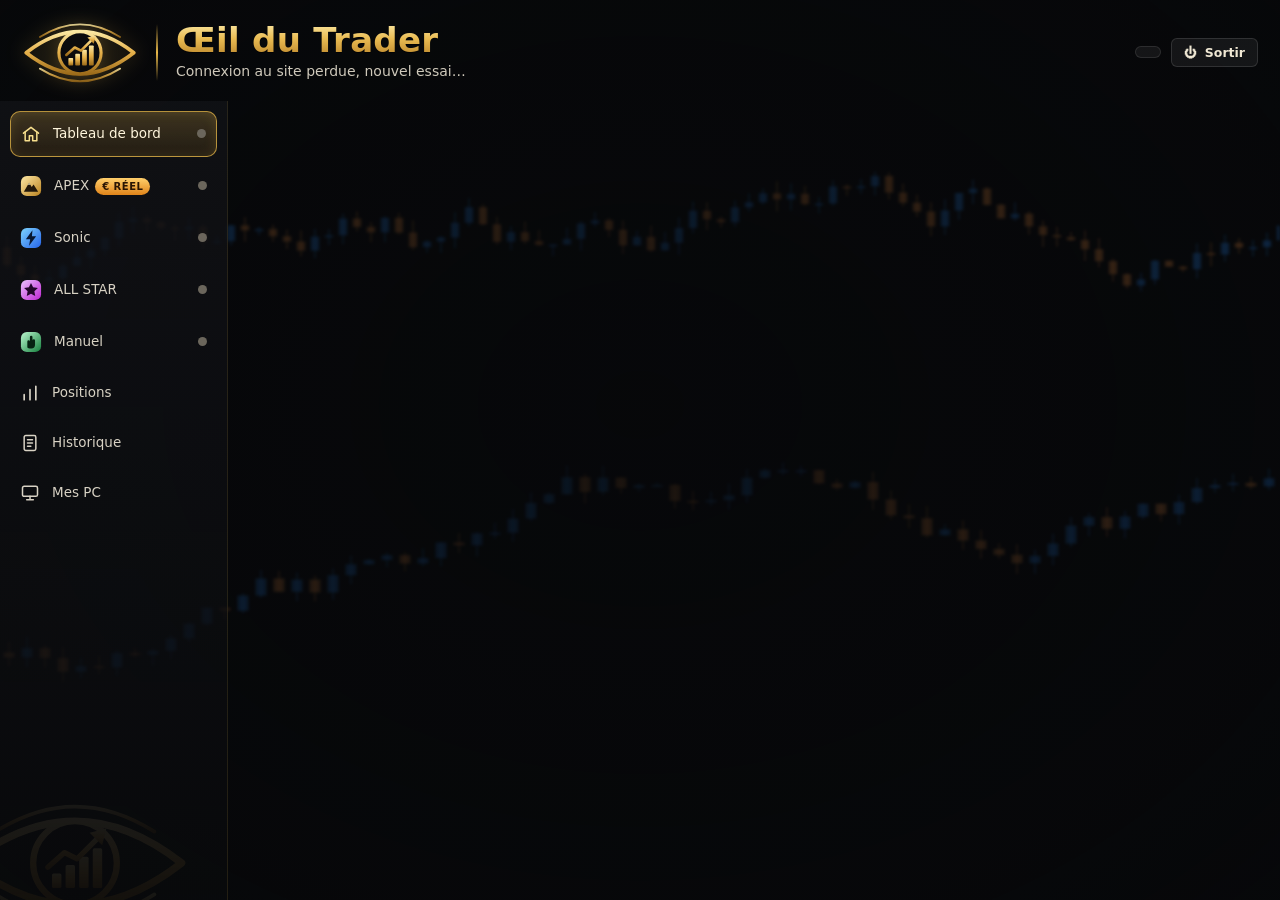
==== static/index.html @ 5a379235 "Historique des trades fermés, mini graphiques des positions, bilan du soir - Trades fermés exacts lu" ====
<!doctype html>
<html lang="fr">
<head>
<meta charset="utf-8">
<meta name="viewport" content="width=device-width, initial-scale=1, viewport-fit=cover">
<meta name="theme-color" content="#07080a">
<meta name="apple-mobile-web-app-capable" content="yes">
<title>Œil du Trader</title>
<link rel="stylesheet" href="/static/oeil.css">
<link rel="icon" href="/favicon.ico" sizes="any">
<link rel="icon" type="image/png" href="/static/favicon.png">
<link rel="apple-touch-icon" href="/apple-touch-icon.png">
<link rel="manifest" href="/static/manifest.json">
<meta name="apple-mobile-web-app-title" content="Œil du Trader">
<meta name="apple-mobile-web-app-status-bar-style" content="black-translucent">
</head>
<body>
<script src="/static/oeil.js"></script>
<div class="app">
  <header>
    <svg class="logo" viewBox="0 0 220 130"><use href="#logo"/></svg>
    <div class="sep"></div>
    <div class="titles">
      <h1>Œil du Trader</h1>
      <div class="sub" id="sub">Connexion…</div>
    </div>
    <div class="hright">
      <span class="chip" id="qui"></span>
      <button class="btn sec mini" onclick="sortir()" title="Déconnexion">⏻ <span>Sortir</span></button>
    </div>
  </header>

  <div class="layout">
    <nav>
      <button class="active" data-page="home">
        <svg viewBox="0 0 24 24" fill="none" stroke-width="1.8" stroke-linecap="round" stroke-linejoin="round"><path d="M3 11l9-7 9 7"/><path d="M5 10v10h5v-6h4v6h5V10"/></svg>
        <span><span class="long">Tableau de bord</span><span class="court" style="display:none">Accueil</span></span><i class="nav-dot" id="navDot"></i></button>
      <button data-page="bot" data-bot="apex" class="reel-on" hidden>
        <svg class="pic" viewBox="0 0 24 24" aria-hidden="true"><use href="#pic-apex"/></svg>
        <span>APEX<b class="reel-tag">€ RÉEL</b></span><i class="nav-dot" data-dot="apex"></i></button>
      <button data-page="bot" data-bot="principal" hidden>
        <svg class="pic" viewBox="0 0 24 24" aria-hidden="true"><use href="#pic-sonic"/></svg>
        <span>Sonic</span><i class="nav-dot" data-dot="principal"></i></button>
      <button data-page="bot" data-bot="allstar" hidden>
        <svg class="pic" viewBox="0 0 24 24" aria-hidden="true"><use href="#pic-star"/></svg>
        <span>ALL STAR</span><i class="nav-dot" data-dot="allstar"></i></button>
      <button data-page="bot" data-bot="manuel" hidden>
        <svg class="pic" viewBox="0 0 24 24" aria-hidden="true"><use href="#pic-man"/></svg>
        <span>Manuel</span><i class="nav-dot" data-dot="manuel"></i></button>
      <button data-page="positions">
        <svg viewBox="0 0 24 24" fill="none" stroke-width="2" stroke-linecap="round"><path d="M5 20v-6M12 20V8M19 20V4"/></svg>
        <span>Positions</span></button>
      <button data-page="histo">
        <svg viewBox="0 0 24 24" fill="none" stroke-width="1.8" stroke-linecap="round" stroke-linejoin="round"><rect x="5" y="3" width="14" height="18" rx="2"/><path d="M9 8h6M9 12h6M9 16h4"/></svg>
        <span><span class="long">Historique</span><span class="court" style="display:none">Histo.</span></span></button>
      <button data-page="pc">
        <svg viewBox="0 0 24 24" fill="none" stroke-width="1.8" stroke-linecap="round" stroke-linejoin="round"><rect x="3" y="4" width="18" height="12" rx="2"/><path d="M8 20h8M12 16v4"/></svg>
        <span>Mes PC</span></button>
      <div id="navSums"></div>
      <div class="nav-news" id="navNews" hidden>
        <div class="ns-title"><span class="nn-ic">📅</span>Agenda</div>
        <div id="newsBody"></div>
      </div>
      <svg class="ghost" viewBox="0 0 220 130"><use href="#logo"/></svg>
    </nav>

    <main>
      <section class="page active" id="page-home">
        <div class="home-grid" id="cartes"></div>
        <div class="card" id="aucun" hidden><div class="vide">Aucune donnée reçue pour l'instant : va dans <b>Mes PC</b>, crée une clé et lance le connecteur sur ton PC.</div></div>
      </section>

      <section class="page" id="page-bot">
        <div id="botCard"></div>
        <div class="card" style="margin-top:14px" id="eqCard">
          <div class="card-title"><svg viewBox="0 0 24 24" fill="none" stroke="url(#g)" stroke-width="2" stroke-linecap="round" stroke-linejoin="round"><path d="M3 17l5-5 4 3 8-8"/><path d="M15 7h5v5"/></svg>
            Courbe d'équité<span style="flex:1"></span>
            <span class="eq-per" id="eqPer"><button data-h="24">24 h</button><button data-h="168" class="on">7 j</button><button data-h="720">30 j</button><button data-h="87600">Tout</button></span></div>
          <div class="card-body">
            <div class="eq-head"><span id="eqVar"></span><span class="eq-leg"><i class="l-eq"></i>Équité <i class="l-so"></i>Solde</span></div>
            <div class="eq-wrap"><svg id="eqSvg" class="eq-svg" preserveAspectRatio="none"></svg><div class="eq-tip" id="eqTip" hidden></div></div>
            <p class="note" id="eqNote"></p>
          </div>
        </div>
        <div class="card" style="margin-top:14px">
          <div class="card-title" id="botPosTitle">Positions ouvertes</div>
          <div class="tscroll" id="botPos"></div>
        </div>
      </section>

      <section class="page" id="page-positions">
        <div class="card">
          <div class="card-title"><svg viewBox="0 0 24 24" fill="none" stroke="url(#g)" stroke-width="2" stroke-linecap="round"><path d="M5 20v-6M12 20V8M19 20V4"/></svg>Positions ouvertes · tous les bots</div>
          <div class="tscroll" id="posTable"></div>
        </div>
      </section>

      <section class="page" id="page-histo">
        <div class="card">
          <div class="card-title"><svg viewBox="0 0 24 24" fill="none" stroke="url(#g)" stroke-width="2" stroke-linecap="round"><path d="M5 20v-6M12 20V8M19 20V4"/></svg>Bilan par bot <small class="muted" style="font-weight:600">· trades fermés, lus dans MT5</small></div>
          <div class="tscroll"><table class="ptable"><thead><tr><th>Bot</th><th>Aujourd'hui</th><th>7 jours</th><th>30 jours</th><th>Depuis le début</th></tr></thead><tbody id="hStats"></tbody></table></div>
        </div>
        <div class="card">
          <div class="card-title"><svg viewBox="0 0 24 24" fill="none" stroke="url(#g)" stroke-width="2" stroke-linecap="round"><rect x="5" y="3" width="14" height="18" rx="2"/><path d="M9 8h6M9 12h6M9 16h4"/></svg>Trades fermés
            <span style="flex:1"></span>
            <select id="hBot" class="hsel"><option value="">Tous les bots</option><option value="apex">APEX</option><option value="principal">Sonic</option><option value="allstar">ALL STAR</option><option value="manuel">Bot manuel</option></select>
            <select id="hJours" class="hsel"><option value="1">24 h</option><option value="7" selected>7 jours</option><option value="30">30 jours</option><option value="3650">Tout</option></select></div>
          <div class="tscroll"><table class="ptable"><thead><tr><th>Fermé le</th><th>Bot</th><th>Marché</th><th>Sens</th><th>Lot</th><th>Entrée</th><th>Sortie</th><th>Durée</th><th>Résultat</th></tr></thead><tbody id="hTrades"></tbody></table></div>
          <div class="note" id="hNote" style="padding:8px 16px"></div>
        </div>
      </section>

      <section class="page" id="page-pc">
        <div class="card">
          <div class="card-title"><span style="font-size:20px">🔔</span>Notifications sur ce téléphone</div>
          <div class="card-body">
            <p class="note">Tu reçois une notification à chaque <b>trade ouvert</b> ou <b>fermé</b> (avec le résultat), et si ton <b>PC passe hors ligne</b> plus de 2 minutes.</p>
            <p class="note" id="notifEtat">…</p>
            <div class="addpc">
              <button class="btn" id="bNotifOn" onclick="notifActiver()">🔔 Activer les notifications</button>
              <button class="btn sec" id="bNotifTest" onclick="notifEssai()" hidden>Envoyer un essai</button>
              <button class="btn sec" id="bNotifOff" onclick="notifDesactiver()" hidden>Désactiver sur cet appareil</button>
            </div>
          </div>
        </div>
        <div class="card">
          <div class="card-title"><svg viewBox="0 0 24 24" fill="none" stroke="url(#g)" stroke-width="2" stroke-linecap="round" stroke-linejoin="round"><rect x="3" y="4" width="18" height="12" rx="2"/><path d="M8 20h8M12 16v4"/></svg>Mes PC connectés</div>
          <div class="card-body">
            <p class="note">Chaque PC où tournent tes bots envoie son état au site avec une clé personnelle. La clé ne s'affiche qu'une fois :
              colle-la dans <code>config.env</code> de ton PC (<code>EN_LIGNE_CLE=…</code>). Ne la partage avec personne.</p>
            <div class="addpc"><input id="nomPc" placeholder="Nom du PC (ex. PC maison)" maxlength="40"><button class="btn" onclick="nouvelleCle()">+ Créer une clé</button></div>
            <div id="nouvelle"></div>
          </div>
          <div class="tscroll"><table class="ptable"><thead><tr><th>PC</th><th>Clé</th><th>Créée</th><th>Dernier envoi</th><th></th></tr></thead><tbody id="cles"></tbody></table></div>
        </div>
      </section>
    </main>
  </div>
</div>

<script>
const $ = id => document.getElementById(id);
const H = {"Content-Type": "application/json", "X-Oeil": "1"};
const BOTS = {
  apex: {pic: "pic-apex", nom: "APEX"}, allstar: {pic: "pic-star", nom: "ALL STAR"},
  principal: {pic: "pic-sonic", nom: "Sonic"}, manuel: {pic: "pic-man", nom: "Bot manuel"}};
const ORDRE = ["apex", "allstar", "principal", "manuel"];
const eur = (x, dev) => x == null ? "—" : (x >= 0 ? "+" : "−") + Math.abs(x).toLocaleString("fr-FR", {minimumFractionDigits: 2, maximumFractionDigits: 2}) + (dev === "USD" ? " $" : " €");
const num = (x, d = 2) => x == null ? "—" : Number(x).toLocaleString("fr-FR", {minimumFractionDigits: d, maximumFractionDigits: d});
const quand = t => t ? new Date(t * 1000).toLocaleString("fr-FR", {day: "2-digit", month: "2-digit", hour: "2-digit", minute: "2-digit"}) : "jamais";
const esc = s => String(s ?? "").replace(/[&<>"]/g, c => ({"&": "&amp;", "<": "&lt;", ">": "&gt;", '"': "&quot;"}[c]));
const cls = x => (x || 0) >= 0 ? "pos" : "neg";
let dernier = null;

let botCourant = null;
function aller(page, bot) {
  document.querySelectorAll("nav button").forEach(o => o.classList.toggle("active", o.dataset.page === page && (o.dataset.bot || null) === (bot || null)));
  document.querySelectorAll(".page").forEach(p => p.classList.toggle("active", p.id === "page-" + page));
  botCourant = bot || null;
  if (page === "histo") histo(); if (page === "pc") moi(); if (page === "bot" && dernier) pageBot(dernier);
  if (page === "bot") { eqData = null; courbe(true); }
  document.querySelector("main").scrollTop = 0;
}
document.querySelectorAll("nav button").forEach(b => b.onclick = () => aller(b.dataset.page, b.dataset.bot));
async function sortir() { await fetch("/auth/sortie", {method: "POST", headers: H}); location.href = "/connexion"; }

function voyant(s, now) {
  if (now - (s.maj || 0) > 60) return ["off", "HORS LIGNE", "PC hors ligne depuis " + quand(s.maj)];
  if (s.etat && s.etat !== "auto") return ["closed", "ARRÊTÉ", "bot : " + s.etat];
  if ((s.positions || []).length) return ["busy", "EN TRADE", "position en cours"];
  if (s.marche_ferme) return ["closed", "MARCHÉ FERMÉ", s.marche_ferme];
  return ["idle", "EN ATTENTE", "en marche"];
}
/* mini graphique d'une position (comme le panneau) : bougies, entrée, SL, prix actuel */
function miniChart(p, W = 300, H = 90) {
  const b = (p.bougies || []).filter(x => x && x.length === 5).slice(-7);
  if (b.length < 3) return "";
  const core = b.flatMap(x => [x[2], x[3]]);
  let lo = Math.min(...core), hi = Math.max(...core);
  const span0 = hi - lo || Math.abs(hi) * 1e-4 || 1;
  for (const v of [+p.prix, p.ouverture ? +p.ouverture : null, p.sl ? +p.sl : null]) {
    if (v == null || !isFinite(v)) continue;
    if (v < lo && lo - v <= 1.5 * span0) lo = v;
    if (v > hi && v - hi <= 1.5 * span0) hi = v;
  }
  const pad = (hi - lo) * 0.1 || span0 * 0.1; lo -= pad; hi += pad;
  const R = 34, cw = (W - R) / b.length, y = v => H - (v - lo) / (hi - lo) * H;
  let g = b.map((x, i) => {
    const c = x[4] >= x[1] ? "#6cb8ff" : "#ffab5c", cx = i * cw + cw / 2, yo = y(x[1]), yc = y(x[4]);
    return `<line x1="${cx}" x2="${cx}" y1="${y(x[2])}" y2="${y(x[3])}" stroke="${c}" stroke-width="1"/>` +
           `<rect x="${cx - cw * 0.32}" y="${Math.min(yo, yc)}" width="${cw * 0.64}" height="${Math.max(1, Math.abs(yc - yo))}" fill="${c}" rx="0.6"/>`;
  }).join("");
  const ligne = (v, col, dash, lbl) => {
    const out = v > hi ? "↑" : v < lo ? "↓" : "", yy = Math.max(1, Math.min(H - 1, y(v)));
    return `<line x1="0" x2="${W - R}" y1="${yy}" y2="${yy}" stroke="${col}" stroke-width="1.2" ${dash ? `stroke-dasharray="${dash}"` : ""}${out ? ' opacity=".55"' : ""}/>` +
      `<text x="${W - R + 3}" y="${Math.max(9, Math.min(H - 2, yy + 3))}" fill="${col}" font-size="9" font-weight="700">${lbl}${out ? " " + out : ""}</text>`;
  };
  if (p.ouverture) g += ligne(+p.ouverture, "#e7b84a", "4 3", "entrée");
  if (p.sl) g += ligne(+p.sl, "#ff5c5c", "2 2", "SL");
  const yp = Math.max(4, Math.min(H - 4, y(+p.prix))), xp = (b.length - 0.5) * cw;
  g += `<circle cx="${xp}" cy="${yp}" r="3.2" fill="#fff" stroke="${p.profit >= 0 ? "#6cb8ff" : "#ffab5c"}" stroke-width="2"/>`;
  return `<svg class="as-chart" viewBox="0 0 ${W} ${H}" preserveAspectRatio="none" role="img" aria-label="Graphique ${esc(p.symbole)}">${g}</svg>`;
}
function trades(s) {
  const P = s.positions || [];
  if (!P.length) return `<div class="hc-trade wait">${s.marche_ferme ? esc(s.marche_ferme) : "Aucune position ouverte : le bot attend un signal."}</div>`;
  return P.slice(0, 4).map(p => `<div class="hc-trade"><span class="side ${p.sens || ""}">${p.sens || "—"}</span> <b>${esc(p.symbole || "")}</b>
    ${p.volume ? `<span class="muted"> · ${p.volume} lot</span>` : ""}<span class="pnl ${cls(p.profit)}">${eur(p.profit, s.devise)}</span>
    <div class="note">prix ${p.prix ?? "—"}${p.ouverture ? " · entrée " + p.ouverture : ""}${p.sl ? " · SL " + p.sl : ""}${p.tp ? " · TP " + p.tp : ""}</div>${miniChart(p)}</div>`).join("")
    + (P.length > 4 ? `<div class="note">+ ${P.length - 4} autre(s) dans Positions</div>` : "");
}
function carte(k, s, now) {
  const b = BOTS[k] || {pic: "pic-sonic", nom: s.nom || k}, [v, etat, info] = voyant(s, now), bj = s.bilan_jour || {};
  const P = s.positions || [], latent = P.reduce((a, p) => a + (p.profit || 0), 0);
  let h = `<div class="card hcard${s.reel ? " reel" : ""}" onclick="aller('bot','${k}')" title="Ouvrir la page du bot">
    <div class="hc-top"><span class="hc-name"><svg class="pic"><use href="#${b.pic}"/></svg>${esc(b.nom)}</span>
      <i class="sdot ${v}" title="${esc(info)}"></i><span class="hc-state">${etat}</span></div>
    <div class="hc-sub">${s.compte ? `Compte ${esc(s.compte)} · ${s.reel ? "réel" : "démo"} · ` : ""}${esc(s.strategie || (k === "allstar" ? "mode " + (s.mode || "—") + (s.risque_eur ? " · " + s.risque_eur + " € de risque" : "") : ""))}
      ${s.solde != null ? ` · solde <b>${num(s.solde)}${s.devise === "USD" ? " $" : " €"}</b>` : ""}
      ${s.bilan_total ? ` · depuis le début <b class="${cls(s.bilan_total.net)}">${eur(s.bilan_total.net, s.devise)}</b>` : ""}</div>
    <div class="hc-kpis">
      <div class="hc-kpi"><span>Aujourd'hui</span><b class="${cls(bj.net)}">${bj.net != null ? eur(bj.net, s.devise) : "—"}</b></div>
      <div class="hc-kpi"><span>${s.equite != null ? "Équité" : "Trades du jour"}</span><b>${s.equite != null ? num(s.equite) + (s.devise === "USD" ? " $" : " €") : (bj.trades ?? "—")}</b></div>
      <div class="hc-kpi"><span>En cours</span><b class="${P.length ? cls(latent) : ""}">${P.length ? eur(latent, s.devise) : "—"}</b></div>
    </div>${trades(s)}`;
  if (s.radar && s.radar.score != null) {
    const ok = s.radar.score >= (s.radar.seuil || 70);
    h += `<div class="hc-radar"><span class="muted">Radar ${esc(s.radar.heure || "")}</span><span class="side ${s.radar.sens}">${esc(s.radar.sens || "")}</span>
      <span class="g"><i class="${ok ? "ok" : ""}" style="width:${s.radar.score}%"></i></span><b>${s.radar.score}</b><span class="verdict">${esc(s.radar.decision || "")}</span></div>`;
  }
  if (s.top && s.top.length) {
    const seuil = s.score_min || 90;
    h += `<div class="as-top"><div class="as-top-h">🎯 Classement <small>(seul le n° 1 · seuil ${seuil})</small></div>` + s.top.slice(0, 5).map(t =>
      `<div class="as-top-r"><b>${esc(t.symbole)}</b><span class="as-sd ${t.sens}">${t.sens === "BUY" ? "▲" : "▼"}</span>
       <span class="as-bar"><i class="${t.score >= seuil && t.spread_ok !== false ? "ok" : ""}" style="width:${t.score}%"></i><u style="left:${seuil}%"></u></span>
       <span class="as-sc">${t.score}</span><span title="${esc(t.contre || "")}">${t.spread_ok === false ? "⛔" : ""}</span></div>`).join("") + `</div>`;
  }
  if (s.derniers && s.derniers.length) h += `<div class="hc-ev">` + s.derniers.slice(0, 5).map(d =>
    `<div><span>${esc(d.t)} · ${esc(d.symbole)}</span><b class="${cls(d.net)}">${eur(d.net, s.devise)}</b></div>`).join("") + `</div>`;
  return h + `</div>`;
}
/* barre de gauche : voyants du menu, résumés APEX / Sonic, agenda (comme le panneau PC) */
const DOT = {idle: "on", busy: "on", closed: "closed", off: "off"};
function gauche(d) {
  const now = d.t;
  for (const k of ORDRE) {
    const s = d.sources[k], b = document.querySelector(`nav button[data-bot="${k}"]`);
    if (b) b.hidden = !s;
    const dot = document.querySelector(`[data-dot="${k}"]`);
    if (dot && s) dot.className = "nav-dot " + DOT[voyant(s, now)[0]];
  }
  const sums = ["apex", "principal"].filter(k => d.sources[k]).map(k => {
    const s = d.sources[k], bj = s.bilan_jour || {}, dev = s.devise === "USD" ? " USD" : " EUR", [v] = voyant(s, now);
    const n = (s.positions || []).length;
    const ligne = (lbl, val) => val == null ? "" : `<div class="ns-row"><span>${lbl}</span><b>${val}</b></div>`;
    return `<div class="nav-sum${s.reel ? " reel" : ""}" onclick="aller('bot','${k}')" title="Ouvrir la page du bot">
      <div class="ns-title"><svg class="pic"><use href="#${BOTS[k].pic}"/></svg>${esc(BOTS[k].nom)}${s.reel ? `<b class="reel-tag">€ RÉEL</b>` : `<small class="ns-tag">bot</small>`}<i class="sdot ${v}"></i></div>
      <div class="ns-day"><span>Aujourd'hui</span><b class="${cls(bj.net)}">${bj.net != null ? (bj.net >= 0 ? "+" : "−") + num(Math.abs(bj.net)) + dev : "—"}</b></div>
      ${ligne("Solde", s.solde != null ? num(s.solde) + dev : null)}${ligne("Équité", s.equite != null ? num(s.equite) + dev : null)}
      ${ligne("Positions", `${n}${s.max_positions ? " / " + s.max_positions : ""}`)}</div>`;
  }).join("");
  if ($("navSums")._h !== sums) { $("navSums").innerHTML = sums; $("navSums")._h = sums; }
  // agenda des annonces (envoyé par le bot principal)
  const p = d.sources.principal, box = $("navNews");
  box.hidden = !(p && "agenda" in p);
  if (!box.hidden) {
    box.classList.toggle("live", !!p.annonce);
    const m = p.annonce && p.annonce.match(/: (.+) à (\d\d:\d\d) \(pas de trade de (\d\d:\d\d) à (\d\d:\d\d)\)/);
    const etat = p.annonce ? `<div class="nn-state live">⏸ Pas de trade${m ? `<br>${esc(m[1])} à ${m[2]}<br>reprise à ${m[4]}` : `<br>${esc(p.annonce)}`}</div>`
                           : `<div class="nn-state calm">✅ Rien d'important dans l'immédiat</div>`;
    const groupes = [];
    for (const e of p.agenda || []) { const g = groupes.find(x => x.quand === e.quand); if (g) g.items.push(e); else groupes.push({quand: e.quand, info: e.info, en_cours: e.en_cours, items: [e]}); }
    const f = v => esc(String(v || "—").replace(".", ","));
    const html = etat + (groupes.map(g => `<div class="nn-ev${g.en_cours ? " now" : ""}"><div class="nn-when">${esc(g.quand)}</div>
      ${g.items.map(e => `<div class="nn-name">${esc(e.titre)}</div><div class="nn-num">Prévu ${f(e.prevision)} · Précédent ${f(e.precedent)}</div>`).join("")}
      <div class="nn-info">${esc(g.info)}</div></div>`).join("") || `<div class="nn-info">Plus d'annonce importante cette semaine.</div>`);
    if (box._h !== html) { $("newsBody").innerHTML = html; box._h = html; }
  }
}
function lignesPos(L) {
  return L.length ? `<table class="ptable"><thead><tr><th>Bot</th><th>Marché</th><th>Sens</th><th>Lot</th><th>Prix</th><th>SL</th><th>TP</th><th>Résultat</th></tr></thead><tbody>` +
    L.map(p => `<tr><td><svg class="pic"><use href="#${BOTS[p.k]?.pic || "pic-sonic"}"/></svg> ${esc(BOTS[p.k]?.nom || p.k)}</td><td>${esc(p.symbole)}</td>
      <td>${p.sens ? `<span class="mini ${p.sens === "SELL" ? "sell" : ""}">${p.sens}</span>` : "—"}</td><td>${p.volume ?? "—"}</td><td>${p.prix ?? "—"}</td>
      <td>${p.sl || "—"}</td><td>${p.tp || "—"}</td><td class="${cls(p.profit)}">${eur(p.profit, p.dev)}</td></tr>`).join("") + `</tbody></table>` : "";
}
function pageBot(d) {
  if (!botCourant) return;
  const s = d.sources[botCourant];
  if (!s) { $("botCard").innerHTML = `<div class="card"><div class="vide">Ce bot n'envoie pas de données.</div></div>`; $("botPos").innerHTML = ""; return; }
  $("botCard").innerHTML = carte(botCourant, s, d.t).replace('class="card hcard', 'class="card hcard big');
  $("botPosTitle").textContent = "Positions ouvertes · " + (BOTS[botCourant]?.nom || botCourant);
  $("eqCard").hidden = s.equite == null;
  const L = (s.positions || []).map(p => ({k: botCourant, dev: s.devise, ...p}));
  $("botPos").innerHTML = lignesPos(L) || `<div class="vide">Aucune position ouverte : ${esc(BOTS[botCourant]?.nom || "")} attend un signal.</div>`;
}
function tablePositions(d) {
  const L = [];
  for (const k of ORDRE) for (const p of (d.sources[k]?.positions || [])) L.push({k, dev: d.sources[k].devise, ...p});
  $("posTable").innerHTML = L.length ? `<table class="ptable"><thead><tr><th>Bot</th><th>Marché</th><th>Sens</th><th>Lot</th><th>Prix</th><th>SL</th><th>TP</th><th>Résultat</th></tr></thead><tbody>` +
    L.map(p => `<tr><td><svg class="pic"><use href="#${BOTS[p.k]?.pic || "pic-sonic"}"/></svg> ${esc(BOTS[p.k]?.nom || p.k)}</td><td>${esc(p.symbole)}</td>
      <td>${p.sens ? `<span class="mini ${p.sens === "SELL" ? "sell" : ""}">${p.sens}</span>` : "—"}</td><td>${p.volume ?? "—"}</td><td>${p.prix ?? "—"}</td>
      <td>${p.sl || "—"}</td><td>${p.tp || "—"}</td><td class="${cls(p.profit)}">${eur(p.profit, p.dev)}</td></tr>`).join("") + `</tbody></table>`
    : `<div class="vide">Aucune position ouverte sur tes bots.</div>`;
}
async function rafraichir() {
  try {
    const r = await fetch("/api/etats"); if (r.status === 401) return location.href = "/connexion";
    const d = await r.json(), now = d.t, ks = Object.keys(d.sources).sort((a, b) => ORDRE.indexOf(a) - ORDRE.indexOf(b));
    dernier = d;
    $("aucun").hidden = ks.length > 0;
    $("cartes").innerHTML = ks.map(k => carte(k, d.sources[k], now)).join("");
    tablePositions(d); gauche(d); pageBot(d); courbe(false);
    const vieux = ks.length ? Math.max(...ks.map(k => now - (d.sources[k].maj || 0))) : 1e9;
    const enLigne = ks.length && vieux < 60;
    $("navDot").className = "nav-dot " + (enLigne ? "on" : "off");
    const nPos = ks.reduce((a, k) => a + (d.sources[k].positions || []).length, 0);
    $("sub").textContent = enLigne ? `PC en ligne · ${ks.length} bots · ${nPos} position(s) ouverte(s) · mis à jour ${new Date().toLocaleTimeString("fr-FR")}`
                                   : ks.length ? "PC hors ligne : dernières données reçues " + quand(Math.max(...ks.map(k => d.sources[k].maj || 0))) : "En attente de ton PC…";
  } catch (e) { $("sub").textContent = "Connexion au site perdue, nouvel essai…"; }
}
async function histo() {
  const d = await (await fetch(`/api/trades?source=${$("hBot").value}&jours=${$("hJours").value}`)).json();
  const cell = x => x ? `<b class="${cls(x.net)}">${eur(x.net, x.devise)}</b><div class="note">${x.n} trades · ${x.n ? Math.round(x.gagnants / x.n * 100) : 0} % gagnants</div>` : `<span class="muted">—</span>`;
  $("hStats").innerHTML = ORDRE.filter(k => d.stats[k]).map(k => `<tr><td><svg class="pic"><use href="#${BOTS[k].pic}"/></svg> ${esc(BOTS[k].nom)}</td>
    <td>${cell(d.stats[k].jour)}</td><td>${cell(d.stats[k].semaine)}</td><td>${cell(d.stats[k].mois)}</td><td>${cell(d.stats[k].tout)}</td></tr>`).join("")
    || `<tr><td colspan="5" class="vide">Pas encore de trades reçus : le connecteur les envoie dans la minute qui suit son démarrage.</td></tr>`;
  const dur = s => s < 3600 ? Math.round(s / 60) + " min" : s < 86400 ? (s / 3600).toFixed(1).replace(".", ",") + " h" : (s / 86400).toFixed(1).replace(".", ",") + " j";
  $("hTrades").innerHTML = d.trades.map(t => `<tr><td>${new Date(t.fermeture_t * 1000).toLocaleString("fr-FR", {day: "2-digit", month: "2-digit", hour: "2-digit", minute: "2-digit"})}</td>
    <td><svg class="pic"><use href="#${BOTS[t.source]?.pic || "pic-sonic"}"/></svg> ${esc(BOTS[t.source]?.nom || t.source)}</td><td>${esc(t.symbole)}</td>
    <td><span class="mini ${t.sens === "SELL" ? "sell" : ""}">${esc(t.sens)}</span></td><td>${t.volume}</td><td>${+Number(t.prix_ouv).toFixed(5)}</td><td>${+Number(t.prix_ferm).toFixed(5)}</td>
    <td>${dur(t.fermeture_t - t.ouverture_t)}</td><td class="${cls(t.net)}">${eur(t.net, t.devise)}</td></tr>`).join("")
    || `<tr><td colspan="9" class="vide">Aucun trade fermé sur cette période.</td></tr>`;
  const tot = d.trades.reduce((a, t) => a + (t.net || 0), 0);
  $("hNote").textContent = d.trades.length ? `${d.trades.length}${d.trades.length >= 500 ? " (les 500 derniers)" : ""} trades · total ${eur(tot)}` : "";
}
$("hBot").onchange = histo; $("hJours").onchange = histo;
async function moi() {
  const m = await (await fetch("/api/moi")).json();
  $("qui").textContent = m.email;
  $("cles").innerHTML = m.cles.map(c => `<tr><td>${esc(c.nom)}</td><td><code>${esc(c.prefixe)}…</code></td><td>${quand(c.cree)}</td><td>${quand(c.vu)}</td>
    <td><button class="btn sec mini" onclick="suppr(${c.id})">Supprimer</button></td></tr>`).join("") || `<tr><td colspan="5" class="vide">Aucune clé.</td></tr>`;
}
async function nouvelleCle() {
  const r = await fetch("/api/cles", {method: "POST", headers: H, body: JSON.stringify({nom: $("nomPc").value || "Mon PC"})});
  const d = await r.json();
  if (!r.ok) return alert(d.erreur || "Erreur");
  $("nouvelle").innerHTML = `<p class="note">Clé pour <b>${esc(d.nom)}</b> : copie-la maintenant, elle ne sera plus jamais affichée.</p>
    <div class="cle">${esc(d.cle)}</div><p class="note">Dans <code>config.env</code> de ce PC :<br><code>EN_LIGNE_URL=${esc(location.origin)}</code><br><code>EN_LIGNE_CLE=</code>(la clé ci-dessus)</p>`;
  moi();
}
async function suppr(id) { if (confirm("Supprimer cette clé ? Le PC qui l'utilise ne pourra plus envoyer.")) { await fetch("/api/cles/" + id, {method: "DELETE", headers: H}); moi(); } }
/* ---------- courbe d'équité (page de chaque bot) ---------- */
let eqH = 168, eqData = null, eqT = 0;
document.querySelectorAll("#eqPer button").forEach(b => b.onclick = () => {
  document.querySelectorAll("#eqPer button").forEach(x => x.classList.toggle("on", x === b));
  eqH = +b.dataset.h; courbe(true);
});
async function courbe(force) {
  if (!botCourant || ($("page-bot").classList.contains("active") === false)) return;
  if (!force && Date.now() - eqT < 60000 && eqData && eqData.source === botCourant) return dessiner();
  eqT = Date.now();
  try { eqData = await (await fetch(`/api/equite?source=${botCourant}&heures=${eqH}`)).json(); } catch (e) { return; }
  dessiner();
}
function dessiner() {
  const svg = $("eqSvg"), P = (eqData && eqData.points) || [], s = dernier && dernier.sources[botCourant], dev = s?.devise === "USD" ? " $" : " €";
  if (P.length < 2) {
    svg.innerHTML = ""; $("eqVar").textContent = "";
    $("eqNote").textContent = "La courbe se remplit toute seule : un point toutes les 5 minutes depuis le 22/11. Reviens dans quelques heures.";
    return;
  }
  $("eqNote").textContent = "";
  const W = svg.clientWidth || 600, Hh = svg.clientHeight || 220, ml = 56, mr = 10, mt = 10, mb = 24;
  svg.setAttribute("viewBox", `0 0 ${W} ${Hh}`);
  const t0 = P[0][0], t1 = P[P.length - 1][0], vals = P.flatMap(p => [p[1], p[2]]).filter(v => v != null);
  let lo = Math.min(...vals), hi = Math.max(...vals); const pad = Math.max((hi - lo) * .08, 0.5); lo -= pad; hi += pad;
  const X = t => ml + (t - t0) / Math.max(1, t1 - t0) * (W - ml - mr), Y = v => mt + (hi - v) / (hi - lo) * (Hh - mt - mb);
  const ligne = i => P.filter(p => p[i] != null).map((p, k) => `${k ? "L" : "M"}${X(p[0]).toFixed(1)},${Y(p[i]).toFixed(1)}`).join("");
  let g = "";
  for (let k = 0; k <= 3; k++) { const v = lo + (hi - lo) * k / 3, y = Y(v);
    g += `<line x1="${ml}" x2="${W - mr}" y1="${y}" y2="${y}" class="eq-grid"/><text x="${ml - 6}" y="${y + 4}" text-anchor="end" class="eq-ax">${num(v, 0)}</text>`; }
  const fmtT = t => new Date(t * 1000).toLocaleString("fr-FR", eqH <= 24 ? {hour: "2-digit", minute: "2-digit"} : {day: "2-digit", month: "2-digit"});
  g += `<text x="${ml}" y="${Hh - 6}" class="eq-ax">${fmtT(t0)}</text><text x="${W - mr}" y="${Hh - 6}" text-anchor="end" class="eq-ax">${fmtT(t1)}</text>`;
  const aire = `M${X(P[0][0])},${Hh - mb}` + ligne(1).replace(/^M/, "L") + `L${X(t1)},${Hh - mb}Z`;
  svg.innerHTML = `<defs><linearGradient id="eqFill" x1="0" y1="0" x2="0" y2="1"><stop offset="0" stop-color="#e7b84a" stop-opacity=".28"/><stop offset="1" stop-color="#e7b84a" stop-opacity="0"/></linearGradient></defs>
    ${g}<path d="${aire}" fill="url(#eqFill)"/><path d="${ligne(2)}" class="eq-so"/><path d="${ligne(1)}" class="eq-eq"/>
    <line id="eqX" class="eq-x" y1="${mt}" y2="${Hh - mb}" visibility="hidden"/><circle id="eqDot" r="4" class="eq-dot" visibility="hidden"/>`;
  const d = P[P.length - 1][1] - P[0][1];
  $("eqVar").innerHTML = `${num(P[P.length - 1][1])}${dev} · <b class="${cls(d)}">${(d >= 0 ? "+" : "−") + num(Math.abs(d))}${dev}</b> sur la période`;
  svg.onpointermove = ev => {
    const r = svg.getBoundingClientRect(), x = (ev.clientX - r.left) * W / r.width;
    let i = 0, best = 1e18; P.forEach((p, k) => { const dx = Math.abs(X(p[0]) - x); if (dx < best) { best = dx; i = k; } });
    const p = P[i], cx = X(p[0]), cy = Y(p[1]);
    $("eqX").setAttribute("x1", cx); $("eqX").setAttribute("x2", cx); $("eqX").setAttribute("visibility", "visible");
    $("eqDot").setAttribute("cx", cx); $("eqDot").setAttribute("cy", cy); $("eqDot").setAttribute("visibility", "visible");
    const tip = $("eqTip"); tip.hidden = false;
    tip.innerHTML = `<div class="muted">${new Date(p[0] * 1000).toLocaleString("fr-FR", {weekday: "short", day: "2-digit", month: "2-digit", hour: "2-digit", minute: "2-digit"})}</div>
      <div>Équité <b>${num(p[1])}${dev}</b></div>${p[2] != null ? `<div>Solde <b>${num(p[2])}${dev}</b></div>` : ""}`;
    tip.style.left = Math.min(r.width - 150, Math.max(0, cx * r.width / W - 75)) + "px";
  };
  svg.onpointerleave = () => { $("eqTip").hidden = true; $("eqX").setAttribute("visibility", "hidden"); $("eqDot").setAttribute("visibility", "hidden"); };
}
addEventListener("resize", () => eqData && dessiner());

/* ---------- notifications (Web Push) ---------- */
const iOS = /iPhone|iPad|iPod/.test(navigator.userAgent);
const appli = matchMedia("(display-mode: standalone)").matches || navigator.standalone === true;
let swReg = null;
if ("serviceWorker" in navigator) navigator.serviceWorker.register("/sw.js", {scope: "/"}).then(r => { swReg = r; notifEtat(); }).catch(() => notifEtat());
const b64u = s => { const p = "=".repeat((4 - s.length % 4) % 4), b = atob((s + p).replace(/-/g, "+").replace(/_/g, "/")); return Uint8Array.from([...b].map(c => c.charCodeAt(0))); };
async function notifEtat() {
  const e = $("notifEtat"), on = $("bNotifOn"), t = $("bNotifTest"), off = $("bNotifOff");
  if (iOS && !appli) { e.innerHTML = "📲 Sur iPhone, ouvre d'abord le site depuis son <b>icône sur l'écran d'accueil</b> (Partager → Sur l'écran d'accueil), puis reviens ici."; on.hidden = true; return; }
  if (!("PushManager" in window) || !swReg) { e.textContent = "Ce navigateur ne gère pas les notifications web (iPhone : iOS 16.4 ou plus récent)."; on.hidden = true; return; }
  const sub = await swReg.pushManager.getSubscription();
  const info = await (await fetch("/api/notif")).json();
  if (Notification.permission === "denied") e.textContent = "Notifications refusées : réactive-les dans Réglages → Notifications → Œil du Trader.";
  else e.textContent = sub ? `✅ Activées sur cet appareil (${info.appareils} appareil(s) au total).` : `Pas encore activées sur cet appareil${info.appareils ? ` (${info.appareils} autre(s) appareil(s) déjà actif(s))` : ""}.`;
  on.hidden = !!sub; t.hidden = off.hidden = !sub;
}
async function notifActiver() {
  try {
    if (await Notification.requestPermission() !== "granted") return notifEtat();
    const info = await (await fetch("/api/notif")).json();
    if (!info.cle) return alert("Le site n'a pas encore ses clés de notification, réessaie dans une minute.");
    const sub = await swReg.pushManager.subscribe({userVisibleOnly: true, applicationServerKey: b64u(info.cle)});
    const appareil = iOS ? "iPhone" : (navigator.userAgentData?.platform || "ordinateur");
    const r = await fetch("/api/notif/abonner", {method: "POST", headers: H, body: JSON.stringify({abonnement: sub.toJSON(), appareil})});
    if (!r.ok) alert("Activation refusée par le site.");
    await notifEssai(true);
  } catch (err) { alert("Impossible d'activer : " + err.message); }
  notifEtat();
}
async function notifEssai(silencieux) {
  const d = await (await fetch("/api/notif/essai", {method: "POST", headers: H})).json();
  if (!silencieux && !d.ok) alert("Aucune notification envoyée : désactive puis réactive les notifications.");
}
async function notifDesactiver() {
  const sub = swReg && await swReg.pushManager.getSubscription();
  if (sub) { await fetch("/api/notif/desabonner", {method: "POST", headers: H, body: JSON.stringify({endpoint: sub.endpoint})}); await sub.unsubscribe(); }
  notifEtat();
}

moi(); rafraichir(); setInterval(rafraichir, 3000);
</script>
</body>
</html>
---- static/oeil.css ----
/* Œil du Trader en ligne — même style que le panneau PC (ui/index.html) */
:root {
  --bg: #07080a; --card: #111216; --line: rgba(231, 184, 74, .28); --gold: #e7b84a; --gold-hi: #f8e08e;
  --gold-grad: linear-gradient(180deg, #fbe7a1 0%, #e9bb52 45%, #b9842a 100%);
  --text: #f1ede4; --muted: #9a958a; --pos: #6cb8ff; --neg: #ffab5c;
}
* { box-sizing: border-box; }
html, body { margin: 0; height: 100%; }
body { background: var(--bg); color: var(--text); overflow: hidden;
       font: 14px/1.4 "Segoe UI", -apple-system, BlinkMacSystemFont, "SF Pro Text", system-ui, sans-serif; }
#bg { position: fixed; inset: 0; width: 100%; height: 100%; z-index: 0; filter: blur(1.6px); opacity: .9; }
.vignette { position: fixed; inset: 0; z-index: 0;
  background: radial-gradient(ellipse at 50% 45%, rgba(7,8,10,.82) 0%, rgba(7,8,10,.55) 75%, rgba(7,8,10,.35) 100%); }
.app { position: relative; z-index: 1; height: 100%; display: flex; flex-direction: column; }
a { color: var(--gold); }
.muted { color: var(--muted); } .small { font-size: 12px; }
.pos { color: var(--pos) !important; } .neg { color: var(--neg) !important; }

/* ---------- en-tête ---------- */
header { display: flex; align-items: center; gap: 18px; padding: 18px 22px 14px; flex-wrap: wrap; row-gap: 8px; }
header .logo { width: 116px; flex: none; filter: drop-shadow(0 0 10px rgba(231,184,74,.35)); }
header .sep { width: 2px; align-self: stretch; margin: 6px 0; background: linear-gradient(transparent, var(--gold), transparent); }
header .titles { flex: 1; min-width: 0; }
h1 { margin: 0; font: 800 34px/1.05 "Segoe UI", -apple-system, BlinkMacSystemFont, system-ui, sans-serif; letter-spacing: .3px;
     background: var(--gold-grad); -webkit-background-clip: text; background-clip: text; color: transparent;
     filter: drop-shadow(0 1px 0 rgba(0,0,0,.6)); white-space: nowrap; }
.sub { color: #cfc9bb; font-size: 14px; margin-top: 4px; white-space: nowrap; overflow: hidden; text-overflow: ellipsis; }
.hright { display: flex; align-items: center; gap: 10px; margin-left: auto; }
.chip { padding: 5px 12px; border-radius: 99px; font: 700 12px "Segoe UI", system-ui, sans-serif; color: #e9e1cc;
        background: rgba(255,255,255,.06); border: 1px solid rgba(255,255,255,.1); white-space: nowrap; }
.btn { all: unset; box-sizing: border-box; cursor: pointer; display: inline-flex; align-items: center; justify-content: center; gap: 8px;
       padding: 9px 16px; border-radius: 10px; font: 700 14px "Segoe UI", system-ui, sans-serif; color: #1a1408; background: var(--gold-grad);
       box-shadow: 0 2px 12px rgba(231,184,74,.2); }
.btn:hover { filter: brightness(1.07); }
.btn.sec { color: #f0e8d4; background: rgba(255,255,255,.06); border: 1px solid rgba(255,255,255,.12); box-shadow: none; }
.btn.sec:hover { background: rgba(231,184,74,.12); }
.btn.mini { padding: 6px 12px; font-size: 12.5px; }
input { background: rgba(0,0,0,.35); color: var(--text); border: 1px solid rgba(231,184,74,.25); border-radius: 10px; padding: 9px 12px;
        font: 14px "Segoe UI", system-ui, sans-serif; outline: none; }
input:focus { border-color: var(--gold); }
code { font-family: Consolas, monospace; font-size: 12.5px; color: var(--gold-hi); }

/* ---------- structure ---------- */
.layout { flex: 1; display: flex; min-height: 0; }
nav { width: 228px; flex: none; padding: 10px; border-right: 1px solid rgba(231,184,74,.12); position: relative; overflow: hidden auto;
      background: linear-gradient(180deg, rgba(17,18,22,.85), rgba(10,11,13,.6)); scrollbar-width: none; }
nav::-webkit-scrollbar { display: none; }
nav button { all: unset; box-sizing: border-box; width: 100%; display: flex; align-items: center; gap: 12px; position: relative;
             padding: 12px 10px; margin-bottom: 6px; border-radius: 10px; color: #d8d2c4; cursor: pointer; font-size: 13.5px; white-space: nowrap; }
nav button svg { width: 20px; height: 20px; flex: none; stroke: currentColor; }
nav button:hover { background: rgba(231,184,74,.07); }
nav button.active { color: #fff6dd; border: 1.5px solid rgba(231,184,74,.75);
                    background: linear-gradient(180deg, rgba(231,184,74,.22), rgba(120,80,20,.18)); box-shadow: inset 0 0 12px rgba(231,184,74,.15); }
nav button.active svg { stroke: var(--gold-hi); }
nav .ghost { position: absolute; left: -40px; bottom: -30px; width: 230px; opacity: .07; pointer-events: none; }
.nav-dot { width: 9px; height: 9px; border-radius: 50%; background: #6b665c; margin-left: auto; flex: none; }
.nav-dot.on { background: #4aa8ff; box-shadow: 0 0 8px #4aa8ff; }
.nav-dot.closed, .nav-dot.off { background: #ff9a3c; box-shadow: 0 0 8px #ff9a3c; }
main { flex: 1; min-width: 0; overflow-y: auto; padding: 12px 18px 24px; }
main::-webkit-scrollbar { width: 8px; } main::-webkit-scrollbar-thumb { background: rgba(231,184,74,.25); border-radius: 4px; }
.page { display: none; } .page.active { display: block; animation: fade .25s ease; }
@keyframes fade { from { opacity: 0; transform: translateY(4px); } to { opacity: 1; transform: none; } }

/* ---------- barre de gauche : pictos, étiquette RÉEL, résumés, agenda (comme le panneau) ---------- */
nav button svg.pic { width: 22px; height: 22px; stroke: none !important; }
.reel-tag { display: inline-block; font-size: 10px; font-weight: 800; letter-spacing: .05em; padding: 2px 7px; border-radius: 999px;
            background: linear-gradient(180deg, #ffcf6b, #e0841a); color: #2a1503; margin-left: 6px; vertical-align: middle; line-height: 1.3; }
.nav-sum { margin-top: 18px; padding: 12px 12px 10px; border-radius: 14px; position: relative; z-index: 1; cursor: pointer;
           background: linear-gradient(180deg, rgba(231,184,74,.09), rgba(255,255,255,.02));
           border: 1px solid rgba(231,184,74,.28); box-shadow: inset 0 1px 0 rgba(255,255,255,.04); }
.nav-sum:hover { border-color: rgba(231,184,74,.45); }
.nav-sum + .nav-sum { margin-top: 10px; }
.ns-title { display: flex; align-items: center; gap: 8px; white-space: nowrap; min-height: 20px; font: 800 13px "Segoe UI", system-ui, sans-serif;
            color: #f3e6c4; letter-spacing: .3px; margin-bottom: 10px; }
.ns-title svg.pic { width: 18px; height: 18px; }
.ns-title .reel-tag { margin-left: 0; }
.ns-title .sdot { margin-left: auto; }
.ns-tag { flex: none; padding: 1px 7px; border-radius: 99px; font-size: 10px; font-weight: 700; letter-spacing: .4px; color: #e9e1cc; background: rgba(255,255,255,.07); }
.ns-day { padding: 8px 10px; border-radius: 10px; background: rgba(0,0,0,.3); margin-bottom: 8px; }
.ns-day span { display: block; font-size: 10.5px; text-transform: uppercase; letter-spacing: 1px; color: var(--muted); }
.ns-day b { display: block; font: 800 19px "Segoe UI", system-ui, sans-serif; color: #fff; font-variant-numeric: tabular-nums; white-space: nowrap; }
.ns-row { display: flex; justify-content: space-between; align-items: baseline; gap: 6px; padding: 5px 2px; border-bottom: 1px solid rgba(255,255,255,.06); font-size: 12px; }
.ns-row:last-child { border-bottom: 0; }
.ns-row span { color: var(--muted); } .ns-row b { color: #f3ecd9; font-weight: 700; font-variant-numeric: tabular-nums; white-space: nowrap; }
.nav-news { margin-top: 18px; padding: 12px 12px 10px; border-radius: 14px; position: relative; z-index: 1; white-space: normal;
            background: linear-gradient(180deg, rgba(120,150,190,.10), rgba(255,255,255,.02)); border: 1px solid rgba(120,150,190,.30); }
.nav-news.live { background: linear-gradient(180deg, rgba(255,176,32,.14), rgba(255,255,255,.02)); border-color: rgba(255,176,32,.5); }
.nav-news .ns-title { font-size: 15px; } .nn-ic { font-size: 18px; line-height: 1; }
.nn-state { font-size: 14px; font-weight: 700; padding: 9px 10px; border-radius: 10px; margin-bottom: 9px; line-height: 1.4; }
.nn-state.calm { color: #c9d3dc; background: rgba(0,0,0,.28); } .nn-state.live { color: #ffcf6b; background: rgba(255,176,32,.12); }
.nn-ev { padding: 8px 2px 9px; border-top: 1px solid rgba(255,255,255,.07); }
.nn-ev.now { border-left: 3px solid #ffb020; padding-left: 7px; }
.nn-when { font-size: 12.5px; font-weight: 800; color: #ffcf6b; letter-spacing: .3px; }
.nn-name { font-size: 14px; font-weight: 700; color: #f3ead4; margin-top: 3px; }
.nn-num { font-size: 12px; color: var(--muted); margin-top: 1px; }
.nn-info { font-size: 12.5px; line-height: 1.45; color: #cfc9bb; margin-top: 5px; }
.hcard { cursor: pointer; }
.hcard.big { cursor: default; } .hcard.big:hover { transform: none; }

/* ---------- mini graphique des positions, filtres de l'historique ---------- */
.as-chart { display: block; width: 100%; height: 90px; margin-top: 8px; border-radius: 8px; background: rgba(0,0,0,.25); }
.hsel { background: rgba(0,0,0,.35); color: var(--text); border: 1px solid rgba(231,184,74,.25); border-radius: 8px; padding: 5px 8px;
        font: 600 12.5px "Segoe UI", system-ui, sans-serif; margin-left: 6px; }

/* ---------- courbe d'équité ---------- */
.eq-per { display: flex; gap: 4px; }
.eq-per button { all: unset; cursor: pointer; padding: 4px 10px; border-radius: 8px; font: 700 12px "Segoe UI", system-ui, sans-serif;
                 color: #d8d2c4; background: rgba(255,255,255,.05); border: 1px solid rgba(255,255,255,.08); }
.eq-per button.on { color: #1a1408; background: var(--gold-grad); border-color: transparent; }
.eq-head { display: flex; justify-content: space-between; align-items: baseline; gap: 10px; flex-wrap: wrap; font-size: 14px; margin-bottom: 6px; }
.eq-leg { font-size: 12px; color: var(--muted); display: flex; align-items: center; gap: 6px; }
.eq-leg i { display: inline-block; width: 16px; height: 0; border-top: 2px solid var(--gold); margin-left: 6px; }
.eq-leg i.l-so { border-top: 2px dashed #59a8ff; }
.eq-wrap { position: relative; }
.eq-svg { width: 100%; height: 220px; display: block; touch-action: pan-y; }
.eq-grid { stroke: rgba(255,255,255,.07); stroke-width: 1; }
.eq-ax { fill: var(--muted); font: 11px "Segoe UI", system-ui, sans-serif; }
.eq-eq { fill: none; stroke: #e7b84a; stroke-width: 2; stroke-linejoin: round; }
.eq-so { fill: none; stroke: #59a8ff; stroke-width: 1.5; stroke-dasharray: 5 4; opacity: .85; }
.eq-x { stroke: rgba(255,255,255,.3); stroke-width: 1; }
.eq-dot { fill: #e7b84a; stroke: #07080a; stroke-width: 2; }
.eq-tip { position: absolute; top: 4px; width: 150px; padding: 7px 9px; border-radius: 9px; font-size: 12px; pointer-events: none;
          background: rgba(10,11,14,.95); border: 1px solid rgba(231,184,74,.4); box-shadow: 0 4px 14px rgba(0,0,0,.4); }

/* ---------- cartes ---------- */
.card { background: linear-gradient(180deg, rgba(20,21,26,.94), rgba(12,13,16,.94)); border: 1px solid var(--line); border-radius: 14px; }
.card + .card { margin-top: 14px; }
.card-title { display: flex; align-items: center; gap: 10px; padding: 12px 16px; font-weight: 700; font-size: 16px;
              border-bottom: 1px solid rgba(231,184,74,.18); }
.card-title svg { width: 22px; height: 22px; }
.card-body { padding: 14px 16px; }
.note { font-size: 13px; color: var(--muted); }
.vide { color: var(--muted); font-size: 13px; padding: 14px 16px; }

.home-grid { display: grid; grid-template-columns: minmax(0, 1fr) minmax(0, 1fr); gap: 16px; }
@media (max-width: 1100px) { .home-grid { grid-template-columns: 1fr; } }
@media (min-width: 1500px) { .home-grid { grid-template-columns: repeat(3, minmax(0, 1fr)); } }
.hcard { display: flex; flex-direction: column; gap: 14px; padding: 18px 18px 14px; transition: border-color .2s, transform .2s; }
.hcard:hover { border-color: rgba(231,184,74,.55); transform: translateY(-1px); }
.reel { border-color: rgba(255,163,58,.9) !important; box-shadow: 0 0 0 1px rgba(255,163,58,.35), 0 0 22px rgba(255,140,30,.22) !important; }
.hcard.reel { position: relative; overflow: visible; }
.hcard.reel::before { content: "€ COMPTE RÉEL"; position: absolute; top: -10px; left: 18px; z-index: 2; font-size: 10px; font-weight: 800;
            letter-spacing: .05em; padding: 2px 9px; border-radius: 999px; background: linear-gradient(180deg, #ffcf6b, #e0841a); color: #2a1503; }
.hc-top { display: flex; align-items: center; gap: 10px; }
svg.pic { width: 22px; height: 22px; flex: none; stroke: none !important; fill: none; vertical-align: middle; }
.hc-name { font: 800 20px "Segoe UI", system-ui, sans-serif; color: #fff6dd; letter-spacing: .4px; white-space: nowrap; }
.hc-name svg.pic { width: 26px; height: 26px; margin-right: 7px; vertical-align: -6px; }
.hc-state { margin-left: auto; padding: 4px 10px; border-radius: 99px; font: 800 12px "Segoe UI", system-ui, sans-serif;
            letter-spacing: .6px; background: rgba(255,255,255,.06); white-space: nowrap; }
.hc-sub { margin-top: -8px; color: var(--muted); font-size: 13px; }
.hc-kpis { display: grid; grid-template-columns: minmax(0, 1.25fr) minmax(0, 1fr) minmax(0, .8fr); gap: 10px; }
.hc-kpi { padding: 10px 12px; border-radius: 12px; background: rgba(0,0,0,.28); border: 1px solid rgba(255,255,255,.05); }
.hc-kpi span { display: block; font-size: 11px; letter-spacing: 1px; text-transform: uppercase; color: var(--muted); }
.hc-kpi b { display: block; margin-top: 3px; overflow: hidden; text-overflow: ellipsis; font: 800 19px "Segoe UI", system-ui, sans-serif; color: #fff;
            font-variant-numeric: tabular-nums; white-space: nowrap; }
.hc-trade { padding: 12px 14px; border-radius: 12px; border: 1px solid rgba(231,184,74,.25);
            background: linear-gradient(135deg, rgba(231,184,74,.08), rgba(0,0,0,.2)); font-size: 15px; }
.hc-trade.wait { border-color: rgba(255,255,255,.08); background: rgba(0,0,0,.2); color: var(--muted); }
.hc-trade + .hc-trade { margin-top: -6px; }
.hc-trade b { color: #fff; } .hc-trade .pnl { float: right; font: 800 18px "Segoe UI", system-ui, sans-serif; }
.hc-radar { display: flex; align-items: center; gap: 10px; font-size: 14px; }
.side { padding: 2px 9px; border-radius: 8px; font-weight: 800; font-size: 12px; color: #fff; }
.side.BUY { background: #2167b8; } .side.SELL { background: #d06a1f; }
.hc-radar .g { flex: 1; height: 7px; border-radius: 4px; background: rgba(255,255,255,.08); position: relative; overflow: hidden; }
.hc-radar .g i { position: absolute; inset: 0 auto 0 0; border-radius: 4px; background: linear-gradient(90deg, #9c6b1a, #f8e08e); }
.hc-radar .g i.ok { background: linear-gradient(90deg, #2167b8, #78b1f3); }
.hc-radar .verdict { color: var(--muted); white-space: nowrap; font-size: 13px; }
.hc-ev { display: flex; flex-direction: column; gap: 5px; font-size: 13px; color: #cfc9bb; }
.hc-ev div { display: flex; justify-content: space-between; gap: 8px; white-space: nowrap; }
.hc-ev div span { color: var(--muted); font-variant-numeric: tabular-nums; overflow: hidden; text-overflow: ellipsis; }
.hc-ev div b { font-variant-numeric: tabular-nums; }
/* voyant : bleu = en marche · orange = marché fermé / pause · rouge = PC hors ligne */
.sdot { flex: none; width: 18px; height: 18px; border-radius: 50%; }
.sdot.idle { background: radial-gradient(circle, #4aa8ff 0 6px, transparent 6.6px); filter: drop-shadow(0 0 4px #4aa8ff); }
.sdot.closed { background: radial-gradient(circle, #ff9a3c 0 6px, transparent 6.6px); filter: drop-shadow(0 0 4px #ff9a3c); }
.sdot.off { background: radial-gradient(circle, #ff5c5c 0 6px, transparent 6.6px); filter: drop-shadow(0 0 4px #ff5c5c); }
.sdot.busy { border: 3px solid rgba(231,184,74,.22); border-top-color: #f8d26a; border-right-color: #e7b84a;
             animation: sdspin .8s linear infinite; filter: drop-shadow(0 0 4px rgba(231,184,74,.55)); }
@keyframes sdspin { to { transform: rotate(360deg); } }
/* classement ALL STAR */
.as-top { padding: 10px 12px; border-radius: 12px; background: rgba(0,0,0,.22); border: 1px solid rgba(255,255,255,.05); }
.as-top-h { font-size: 12px; font-weight: 800; letter-spacing: .4px; color: #f3ecd9; margin-bottom: 6px; }
.as-top-h small { color: var(--muted); font-weight: 600; }
.as-top-r { display: grid; grid-template-columns: 78px 16px 1fr 30px 18px; align-items: center; gap: 6px; padding: 3px 0; font-size: 13px; }
.as-top-r b { font-weight: 700; color: #f3ecd9; }
.as-bar { position: relative; height: 7px; border-radius: 4px; background: rgba(255,255,255,.08); }
.as-bar i { position: absolute; left: 0; top: 0; bottom: 0; border-radius: 4px; background: #6b665c; transition: width .8s cubic-bezier(.2,.8,.2,1); }
.as-bar i.ok { background: linear-gradient(90deg, #2a6fb8, #4aa8ff); }
.as-bar u { position: absolute; top: -3px; bottom: -3px; width: 2px; background: #e7b84a; text-decoration: none; }
.as-sc { text-align: right; font-weight: 800; font-variant-numeric: tabular-nums; }
.as-sd { font-size: 11px; text-align: center; } .as-sd.BUY { color: #6cb8ff; } .as-sd.SELL { color: #ffab5c; }
/* tableaux */
.ptable { width: 100%; border-collapse: collapse; font-size: 13px; }
.ptable th { text-align: left; color: var(--muted); font-weight: 600; padding: 10px 14px; border-bottom: 1px solid rgba(231,184,74,.18); white-space: nowrap; }
.ptable td { padding: 10px 14px; border-bottom: 1px solid rgba(255,255,255,.06); white-space: nowrap; font-variant-numeric: tabular-nums; }
.ptable th:last-child, .ptable td:last-child { text-align: right; font-weight: 700; }
.tscroll { overflow-x: auto; }
.mini { padding: 1px 8px; border-radius: 6px; font-weight: 800; font-size: 11px; color: #fff; background: #2065b4; }
.mini.sell { background: #c46e27; }
.cle { font-family: Consolas, monospace; background: rgba(0,0,0,.4); border: 1px dashed var(--gold); padding: 12px; border-radius: 10px;
       word-break: break-all; user-select: all; color: var(--gold-hi); margin: 8px 0; }
.addpc { display: flex; gap: 8px; flex-wrap: wrap; margin: 12px 0; }
.addpc input { flex: 1; min-width: 180px; }
@media (max-width: 900px) { .ptable th, .ptable td { padding: 9px 8px; } }

/* ---------- connexion ---------- */
.login-wrap { position: relative; z-index: 1; min-height: 100%; display: grid; place-items: center; padding: 16px; }
.login-box { width: 100%; max-width: 400px; text-align: center; padding: 30px 26px 26px; }
.login-box .logo { width: 170px; filter: drop-shadow(0 0 14px rgba(231,184,74,.4)); }
.login-box h1 { font-size: 34px; margin: 10px 0 6px; }
.login-box form { display: grid; gap: 8px; margin-top: 16px; }
.err { color: var(--neg); min-height: 1.2em; margin-top: 12px; }
.gbtn { width: 100%; margin-top: 20px; }

/* ---------- téléphone ---------- */
@media (max-width: 620px) {
  header { padding: calc(10px + env(safe-area-inset-top, 0px)) 14px 10px; gap: 10px; }
  header .logo { width: 58px; } header .sep { display: none; }
  h1 { font-size: 22px; } .sub { font-size: 11.5px; margin-top: 2px; }
  .hright .chip { display: none; }
  .layout { flex-direction: column; }
  nav { position: fixed; left: 0; right: 0; bottom: 0; width: auto; z-index: 30; overflow: hidden; display: flex; gap: 4px;
        padding: 6px 8px calc(6px + env(safe-area-inset-bottom, 0px)); border-right: 0;
        border-top: 1px solid rgba(231,184,74,.25); background: rgba(10,11,14,.97); backdrop-filter: blur(10px); }
  nav button { flex: 1; flex-direction: column; justify-content: center; gap: 3px; padding: 7px 0; margin: 0;
               font-size: 10.5px; border-radius: 10px; text-align: center; }
  nav button span { display: block; white-space: nowrap; }
  nav .ghost, .nav-dot, nav .reel-tag, #navSums, .nav-news { display: none !important; }
  nav button { width: auto; flex: 1 1 0; min-width: 0; font-size: 9.5px; padding: 7px 2px; }
  nav button span { overflow: hidden; text-overflow: ellipsis; max-width: 100%; }
  nav button[data-bot="manuel"] { display: none; }   /* téléphone : le bot manuel reste visible sur l'accueil et dans Positions */
  .long { display: none; } .court { display: inline !important; }
  main { padding: 10px 12px calc(86px + env(safe-area-inset-bottom, 0px)); }
  .hcard { padding: 14px 12px 12px; gap: 11px; }
  .hc-name { font-size: 17px; } .hc-state { font-size: 10px; padding: 3px 8px; }
  .hc-kpis { gap: 6px; } .hc-kpi { padding: 8px 9px; } .hc-kpi span { font-size: 9px; letter-spacing: .5px; } .hc-kpi b { font-size: 15px; }
  .hc-radar { font-size: 13px; gap: 7px; } .hc-radar .verdict { display: none; }
}
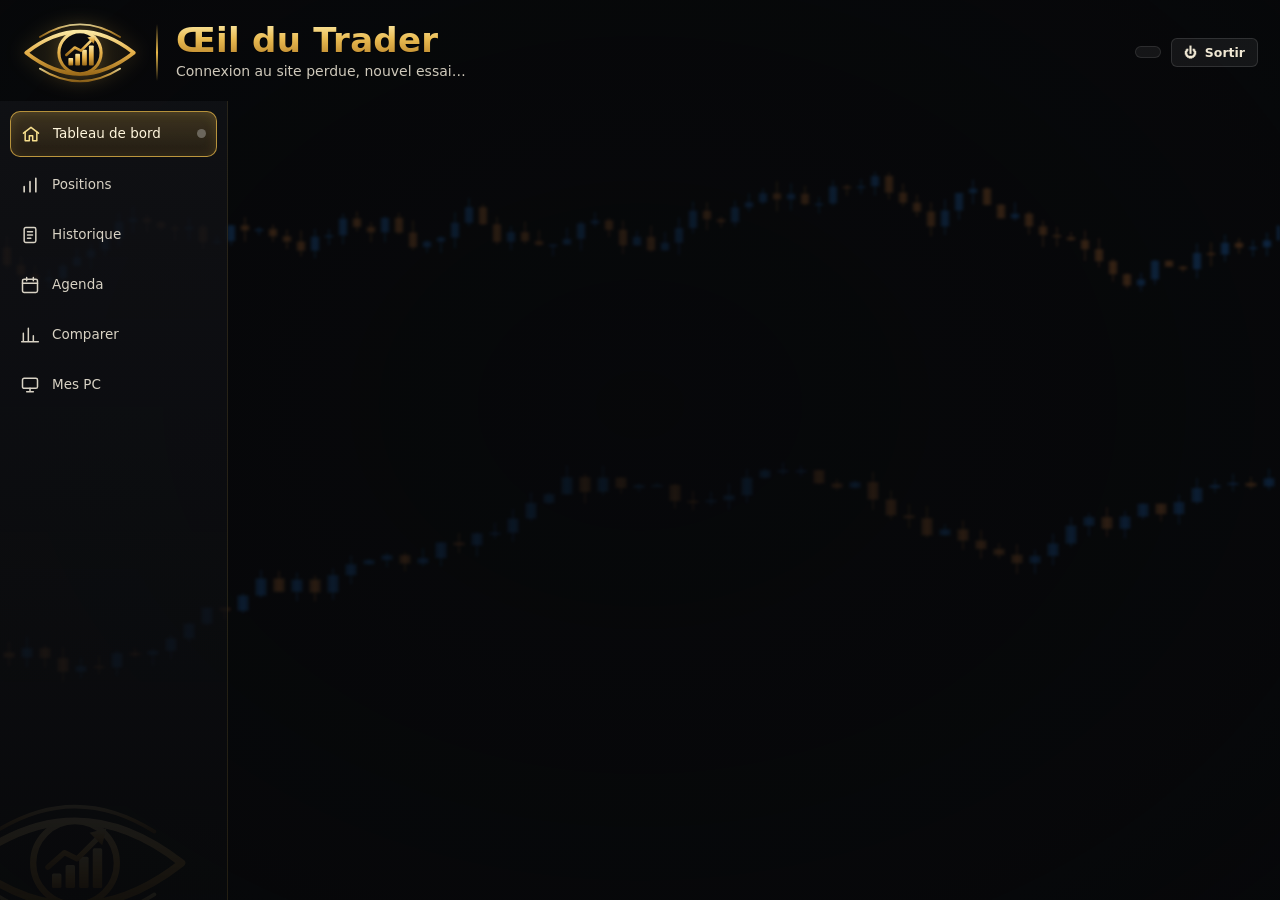
==== commit 9408f28e: "Centre de contrôle : Agenda, classement ALL STAR, diagnostic, performance nette, journal, courbe, co" ====
--- a/static/index.html
+++ b/static/index.html
@@ -30,6 +30,11 @@
     </div>
   </header>
 
+  <div class="stale" id="stale" hidden></div>
+  <div class="plus-menu" id="plusMenu" hidden onclick="if(event.target===this)plusMenu()"><div class="plus-box">
+    <button onclick="aller('histo');plusMenu()">📄 Historique</button><button onclick="aller('agenda');plusMenu()">📅 Agenda</button>
+    <button onclick="aller('comparer');plusMenu()">📊 Comparer</button><button onclick="aller('pc');plusMenu()">💻 Mes PC & alertes</button>
+    <button onclick="aller('bot','manuel');plusMenu()">✋ Bot manuel</button></div></div>
   <div class="layout">
     <nav>
       <button class="active" data-page="home">
@@ -53,9 +58,18 @@
       <button data-page="histo">
         <svg viewBox="0 0 24 24" fill="none" stroke-width="1.8" stroke-linecap="round" stroke-linejoin="round"><rect x="5" y="3" width="14" height="18" rx="2"/><path d="M9 8h6M9 12h6M9 16h4"/></svg>
         <span><span class="long">Historique</span><span class="court" style="display:none">Histo.</span></span></button>
+      <button data-page="agenda">
+        <svg viewBox="0 0 24 24" fill="none" stroke-width="1.8" stroke-linecap="round" stroke-linejoin="round"><rect x="3" y="5" width="18" height="16" rx="2"/><path d="M3 10h18M8 3v4M16 3v4"/></svg>
+        <span>Agenda</span></button>
+      <button data-page="comparer">
+        <svg viewBox="0 0 24 24" fill="none" stroke-width="1.8" stroke-linecap="round" stroke-linejoin="round"><path d="M4 20V10M10 20V4M16 20v-7M22 20H2"/></svg>
+        <span>Comparer</span></button>
       <button data-page="pc">
         <svg viewBox="0 0 24 24" fill="none" stroke-width="1.8" stroke-linecap="round" stroke-linejoin="round"><rect x="3" y="4" width="18" height="12" rx="2"/><path d="M8 20h8M12 16v4"/></svg>
         <span>Mes PC</span></button>
+      <button class="plus-btn" onclick="plusMenu()" type="button">
+        <svg viewBox="0 0 24 24" fill="none" stroke-width="2" stroke-linecap="round"><circle cx="5" cy="12" r="1.5"/><circle cx="12" cy="12" r="1.5"/><circle cx="19" cy="12" r="1.5"/></svg>
+        <span>Plus</span></button>
       <div id="navSums"></div>
       <div class="nav-news" id="navNews" hidden>
         <div class="ns-title"><span class="nn-ic">📅</span>Agenda</div>
@@ -72,12 +86,22 @@
 
       <section class="page" id="page-bot">
         <div id="botCard"></div>
+        <div class="card" style="margin-top:14px" id="diagCard" hidden>
+          <div class="card-title"><span style="font-size:20px">🩺</span>Pourquoi ALL STAR ne trade pas ?<span style="flex:1"></span><small class="muted" id="diagSync" style="font-weight:600"></small></div>
+          <div class="card-body"><div id="diagMain"></div><div class="st-h" style="margin-top:14px">Blocages depuis le dernier démarrage d'ALL STAR</div><div id="diagBloc"></div></div>
+        </div>
+        <div class="card" style="margin-top:14px" id="perfCard">
+          <div class="card-title"><svg viewBox="0 0 24 24" fill="none" stroke="url(#g)" stroke-width="2" stroke-linecap="round" stroke-linejoin="round"><path d="M3 3v18h18"/><path d="M7 15l4-4 3 3 5-6"/></svg>Performance
+            <span style="flex:1"></span><select id="perfJours" class="hsel"><option value="1">Aujourd'hui</option><option value="7">7 jours</option><option value="30">30 jours</option><option value="3650" selected>Depuis le début</option></select></div>
+          <div class="card-body"><div class="st-kpis" id="perfKpis"></div><div class="perf-bfn" id="perfBfn"></div></div>
+        </div>
         <div class="card" style="margin-top:14px" id="eqCard">
           <div class="card-title"><svg viewBox="0 0 24 24" fill="none" stroke="url(#g)" stroke-width="2" stroke-linecap="round" stroke-linejoin="round"><path d="M3 17l5-5 4 3 8-8"/><path d="M15 7h5v5"/></svg>
             Courbe d'équité<span style="flex:1"></span>
             <span class="eq-per" id="eqPer"><button data-h="24">24 h</button><button data-h="168" class="on">7 j</button><button data-h="720">30 j</button><button data-h="87600">Tout</button></span></div>
           <div class="card-body">
-            <div class="eq-head"><span id="eqVar"></span><span class="eq-leg"><i class="l-eq"></i>Équité <i class="l-so"></i>Solde</span></div>
+            <div class="eq-head"><span id="eqVar"></span><span class="eq-leg"><i class="l-eq"></i>Équité <i class="l-so"></i>Solde <i class="l-dd"></i>Drawdown <i class="l-tr"></i>Trades
+              <button class="btn sec mini" id="eqReset" onclick="eqToutVoir()" hidden>↺ Tout voir</button></span></div>
             <div class="eq-wrap"><svg id="eqSvg" class="eq-svg" preserveAspectRatio="none"></svg><div class="eq-tip" id="eqTip" hidden></div></div>
             <p class="note" id="eqNote"></p>
           </div>
@@ -104,13 +128,62 @@
           <div class="card-title"><svg viewBox="0 0 24 24" fill="none" stroke="url(#g)" stroke-width="2" stroke-linecap="round"><rect x="5" y="3" width="14" height="18" rx="2"/><path d="M9 8h6M9 12h6M9 16h4"/></svg>Trades fermés
             <span style="flex:1"></span>
             <select id="hBot" class="hsel"><option value="">Tous les bots</option><option value="apex">APEX</option><option value="principal">Sonic</option><option value="allstar">ALL STAR</option><option value="manuel">Bot manuel</option></select>
+            <input id="hSym" class="hsel" placeholder="Symbole" style="width:96px">
+            <select id="hRes" class="hsel"><option value="">Tous</option><option value="g">Gagnants</option><option value="p">Perdants</option></select>
             <select id="hJours" class="hsel"><option value="1">24 h</option><option value="7" selected>7 jours</option><option value="30">30 jours</option><option value="3650">Tout</option></select></div>
-          <div class="tscroll"><table class="ptable"><thead><tr><th>Fermé le</th><th>Bot</th><th>Marché</th><th>Sens</th><th>Lot</th><th>Entrée</th><th>Sortie</th><th>Durée</th><th>Résultat</th></tr></thead><tbody id="hTrades"></tbody></table></div>
+          <div class="addpc" style="padding:0 16px;margin:10px 0 0"><button class="btn sec mini" onclick="exporterCsv()">⬇ Exporter en CSV (Excel)</button></div>
+          <div class="tscroll"><table class="ptable"><thead><tr><th>Fermé le</th><th>Bot</th><th>Marché</th><th>Sens</th><th>Lot</th><th>Entrée</th><th>Sortie</th><th>Durée</th><th>Brut</th><th>Commission</th><th>Swap</th><th>Net</th></tr></thead><tbody id="hTrades"></tbody></table></div>
           <div class="note" id="hNote" style="padding:8px 16px"></div>
         </div>
+        <div class="card">
+          <div class="card-title"><svg viewBox="0 0 24 24" fill="none" stroke="url(#g)" stroke-width="2" stroke-linecap="round" stroke-linejoin="round"><path d="M3 3v18h18"/><path d="M7 15l4-4 3 3 5-6"/></svg>Statistiques <small class="muted" id="stTitre" style="font-weight:600"></small></div>
+          <div class="card-body">
+            <div class="st-kpis" id="stKpis"></div>
+            <div class="st-2">
+              <div><div class="st-h">Par marché</div><div class="tscroll"><table class="ptable st-t"><thead><tr><th>Marché</th><th>Trades</th><th>Gagnants</th><th>Résultat</th></tr></thead><tbody id="stMarches"></tbody></table></div></div>
+              <div><div class="st-h">Par heure d'ouverture (Paris)</div><svg id="stHeures" class="st-heures" viewBox="0 0 480 170" preserveAspectRatio="none"></svg><div class="note" id="stHeuresNote"></div></div>
+            </div>
+          </div>
+        </div>
+        <div class="card"><div class="card-body note">📅 Le calendrier des gains est maintenant dans <a href="#" onclick="aller('agenda');return false">Agenda</a> (vue par mois et par année).</div></div>
       </section>
 
+      <section class="page" id="page-agenda">
+        <div class="card">
+          <div class="card-title"><svg viewBox="0 0 24 24" fill="none" stroke="url(#g)" stroke-width="2" stroke-linecap="round" stroke-linejoin="round"><rect x="3" y="5" width="18" height="16" rx="2"/><path d="M3 10h18M8 3v4M16 3v4"/></svg>Agenda des gains <small class="muted" id="agTitre" style="font-weight:600"></small>
+            <span style="flex:1"></span>
+            <select id="agBot" class="hsel"><option value="apex" selected>APEX (réel)</option><option value="principal">Sonic (démo)</option><option value="allstar">ALL STAR (démo)</option><option value="manuel">Bot manuel (démo)</option></select>
+          </div>
+          <div class="card-body">
+            <div class="ag-bar">
+              <span class="seg" id="agMode"><button data-m="net" class="on">Profit</button><button data-m="pct">Profit %</button><button data-m="rr">R:R</button></span>
+              <span class="seg" id="agVue"><button data-v="mois" class="on">📅 Mensuel</button><button data-v="annee">🗓 Annuel</button></span>
+              <span id="agNav"><button class="btn sec mini" onclick="agDecal(-1)">◀</button><b id="agPer"></b><button class="btn sec mini" onclick="agDecal(1)">▶</button></span>
+            </div>
+            <div id="agGrille"></div>
+            <p class="note" id="agNote"></p>
+          </div>
+        </div>
+      </section>
+
+      <section class="page" id="page-comparer">
+        <div class="card">
+          <div class="card-title"><svg viewBox="0 0 24 24" fill="none" stroke="url(#g)" stroke-width="2" stroke-linecap="round" stroke-linejoin="round"><path d="M4 20V10M10 20V4M16 20v-7M22 20H2"/></svg>Comparer les bots <span style="flex:1"></span>
+            <select id="cmpJours" class="hsel"><option value="1">Aujourd'hui</option><option value="7">7 jours</option><option value="30" selected>30 jours</option><option value="90">90 jours</option><option value="3650">Tout</option></select></div>
+          <div class="card-body"><p class="note">Même période pour tous. <b>APEX tourne sur un compte réel</b>, les autres sur des comptes démo : leurs historiques ne sont jamais additionnés.</p></div>
+          <div class="tscroll"><table class="ptable cmp-t"><thead id="cmpHead"></thead><tbody id="cmpBody"></tbody></table></div>
+        </div>
+      </section>
+
       <section class="page" id="page-pc">
+        <div class="card">
+          <div class="card-title"><span style="font-size:20px">🛡</span>Alertes de risque</div>
+          <div class="card-body">
+            <p class="note">Une notification sur ton téléphone quand un seuil est franchi (une seule fois par jour pour la perte du jour). Laisse vide pour ne pas surveiller.</p>
+          </div>
+          <div class="tscroll"><table class="ptable al-t"><thead><tr><th>Bot</th><th>Perte du jour max (€)</th><th>Équité minimum</th><th>Pertes d'affilée</th></tr></thead><tbody id="alTable"></tbody></table></div>
+          <div class="card-body"><div class="addpc" style="margin:0"><button class="btn" onclick="alertesEnregistrer()">Enregistrer les alertes</button><span class="note" id="alNote"></span></div></div>
+        </div>
         <div class="card">
           <div class="card-title"><span style="font-size:20px">🔔</span>Notifications sur ce téléphone</div>
           <div class="card-body">
@@ -157,11 +230,14 @@
   document.querySelectorAll("nav button").forEach(o => o.classList.toggle("active", o.dataset.page === page && (o.dataset.bot || null) === (bot || null)));
   document.querySelectorAll(".page").forEach(p => p.classList.toggle("active", p.id === "page-" + page));
   botCourant = bot || null;
-  if (page === "histo") histo(); if (page === "pc") moi(); if (page === "bot" && dernier) pageBot(dernier);
-  if (page === "bot") { eqData = null; courbe(true); }
+  if (page === "histo") histo(); if (page === "pc") { moi(); alertesLire(); } if (page === "bot" && dernier) pageBot(dernier);
+  if (page === "bot") { eqData = null; eqZoom = null; courbe(true); perf(); }
+  if (page === "agenda") agenda(); if (page === "comparer") comparer();
+  document.querySelector(".plus-btn")?.classList.toggle("active", ["histo", "agenda", "comparer", "pc"].includes(page) || bot === "manuel");
   document.querySelector("main").scrollTop = 0;
 }
-document.querySelectorAll("nav button").forEach(b => b.onclick = () => aller(b.dataset.page, b.dataset.bot));
+document.querySelectorAll("nav button[data-page]").forEach(b => b.onclick = () => aller(b.dataset.page, b.dataset.bot));
+function plusMenu() { $("plusMenu").hidden = !$("plusMenu").hidden; }
 async function sortir() { await fetch("/auth/sortie", {method: "POST", headers: H}); location.href = "/connexion"; }
 
 function voyant(s, now) {
@@ -214,12 +290,12 @@
   const P = s.positions || [], latent = P.reduce((a, p) => a + (p.profit || 0), 0);
   let h = `<div class="card hcard${s.reel ? " reel" : ""}" onclick="aller('bot','${k}')" title="Ouvrir la page du bot">
     <div class="hc-top"><span class="hc-name"><svg class="pic"><use href="#${b.pic}"/></svg>${esc(b.nom)}</span>
-      <i class="sdot ${v}" title="${esc(info)}"></i><span class="hc-state">${etat}</span></div>
+      <i class="sdot ${v}" title="${esc(info)}"></i><span class="hc-sync" title="Dernière synchronisation de ce bot">⟳ ${s.maj ? new Date(s.maj * 1000).toLocaleTimeString("fr-FR") : "—"}</span><span class="hc-state">${etat}</span></div>
     <div class="hc-sub">${s.compte ? `Compte ${esc(s.compte)} · ${s.reel ? "réel" : "démo"} · ` : ""}${esc(s.strategie || (k === "allstar" ? "mode " + (s.mode || "—") + (s.risque_eur ? " · " + s.risque_eur + " € de risque" : "") : ""))}
       ${s.solde != null ? ` · solde <b>${num(s.solde)}${s.devise === "USD" ? " $" : " €"}</b>` : ""}
       ${s.bilan_total ? ` · depuis le début <b class="${cls(s.bilan_total.net)}">${eur(s.bilan_total.net, s.devise)}</b>` : ""}</div>
     <div class="hc-kpis">
-      <div class="hc-kpi"><span>Aujourd'hui</span><b class="${cls(bj.net)}">${bj.net != null ? eur(bj.net, s.devise) : "—"}</b></div>
+      <div class="hc-kpi" title="${bj.trades != null ? `${bj.trades} trade(s) fermé(s) aujourd'hui · ${bj.gagnants ?? 0} gagnant(s)` : ""}"><span>Aujourd'hui${bj.trades != null ? ` · ${bj.trades} trade${bj.trades > 1 ? "s" : ""}` : ""}</span><b class="${cls(bj.net)}">${bj.net != null ? eur(bj.net, s.devise) : "—"}</b></div>
       <div class="hc-kpi"><span>${s.equite != null ? "Équité" : "Trades du jour"}</span><b>${s.equite != null ? num(s.equite) + (s.devise === "USD" ? " $" : " €") : (bj.trades ?? "—")}</b></div>
       <div class="hc-kpi"><span>En cours</span><b class="${P.length ? cls(latent) : ""}">${P.length ? eur(latent, s.devise) : "—"}</b></div>
     </div>${trades(s)}`;
@@ -229,15 +305,50 @@
       <span class="g"><i class="${ok ? "ok" : ""}" style="width:${s.radar.score}%"></i></span><b>${s.radar.score}</b><span class="verdict">${esc(s.radar.decision || "")}</span></div>`;
   }
   if (s.top && s.top.length) {
-    const seuil = s.score_min || 90;
-    h += `<div class="as-top"><div class="as-top-h">🎯 Classement <small>(seul le n° 1 · seuil ${seuil})</small></div>` + s.top.slice(0, 5).map(t =>
-      `<div class="as-top-r"><b>${esc(t.symbole)}</b><span class="as-sd ${t.sens}">${t.sens === "BUY" ? "▲" : "▼"}</span>
-       <span class="as-bar"><i class="${t.score >= seuil && t.spread_ok !== false ? "ok" : ""}" style="width:${t.score}%"></i><u style="left:${seuil}%"></u></span>
-       <span class="as-sc">${t.score}</span><span title="${esc(t.contre || "")}">${t.spread_ok === false ? "⛔" : ""}</span></div>`).join("") + `</div>`;
+    const seuil = s.score_min || 90, big = k === botCourant;
+    h += `<div class="as-top"><div class="as-top-h">🎯 Classement <small>(seul le n° 1 peut entrer · seuil ${seuil} · les autres restent en surveillance)</small></div>` +
+      s.top.slice(0, big ? 8 : 5).map(t => { const st = statutAS(t, seuil); return `<div class="as-row ${st.c}">
+       <span class="as-rk">${t.rang ? "#" + t.rang : "—"}</span><b>${esc(t.symbole)}</b><span class="side ${t.sens}">${t.sens}</span>
+       <span class="as-bar"><i class="${st.c === "ok" ? "ok" : ""}" style="width:${t.score}%"></i><u style="left:${seuil}%"></u></span>
+       <span class="as-sc">${t.score}<small>/100</small></span><span class="as-st ${st.c}">${st.l}</span>
+       ${big || st.m ? `<span class="as-motif">${esc(st.m)}</span>` : ""}</div>`; }).join("") + `</div>`;
   }
   if (s.derniers && s.derniers.length) h += `<div class="hc-ev">` + s.derniers.slice(0, 5).map(d =>
     `<div><span>${esc(d.t)} · ${esc(d.symbole)}</span><b class="${cls(d.net)}">${eur(d.net, s.devise)}</b></div>`).join("") + `</div>`;
   return h + `</div>`;
+}
+/* statut d'un marché du classement ALL STAR, d'après les données du bot (rien d'inventé) */
+function statutAS(t, seuil) {
+  const c = t.contre || "";
+  if (!t.rang || /retiré du classement/.test(c)) return {c: "ko", l: "Refusé", m: c ? "Coûts trop lourds pour son SL (spread + commission)" : "Hors classement"};
+  if (t.rang === 1 && t.score >= seuil && !c) return {c: "ok", l: "Éligible", m: ""};
+  if (t.rang === 1 && c) return {c: "ko", l: "Refusé", m: /FLASH/.test(c) ? "Impulsion FLASH non confirmée" : /coûts/.test(c) ? "Coûts trop lourds" : /ticks/.test(c) ? "Pas de ticks récents" : c};
+  if (t.score < seuil) return {c: "att", l: "En attente", m: `Score insuffisant (${t.score} < ${seuil})`};
+  return {c: "att", l: "En attente", m: "Pas n° 1 : en surveillance"};
+}
+/* « Pourquoi ALL STAR ne trade pas ? » : uniquement ce que le bot transmet */
+function diagnostic(s, now) {
+  const seuil = s.score_min || 90, t1 = (s.top || []).find(t => t.rang === 1), L = [];
+  if (now - (s.maj || 0) > 60) L.push(["off", "Données périmées", "Le PC n'envoie plus rien depuis " + quand(s.maj) + " : l'état réel est inconnu."]);
+  else if ((s.positions || []).length) L.push(["info", "Position déjà ouverte", "ALL STAR ne garde qu'une position à la fois : il attend sa fermeture."]);
+  else if (!t1 && (s.exclus_cher || []).length) L.push(["ko", "Spread / commission trop élevés", `${s.exclus_cher.length} marché(s) actifs retirés du classement : leurs coûts dépassent le plafond du SL (souvent la nuit et le week-end).`]);
+  else if (!t1) L.push(["att", "Aucun marché classé", "Aucun marché actif avec des EMA alignées pour l'instant (marchés fermés ou sans tendance)."]);
+  else if (t1.score < seuil) L.push(["att", "Score EMA insuffisant", `Le n° 1 (${t1.symbole}) est à ${t1.score}/100, le seuil est ${seuil}.`]);
+  else if (/FLASH/.test(t1.contre || "")) L.push(["att", "Impulsion FLASH non confirmée", `${t1.symbole} a le score (${t1.score}) mais les ticks des dernières secondes ne confirment pas.`]);
+  else if (/coûts/.test(t1.contre || "")) L.push(["ko", "Coûts trop lourds", `${t1.symbole} : ${t1.contre}`]);
+  else if (/ticks/.test(t1.contre || "")) L.push(["att", "Pas de ticks récents", `${t1.symbole} ne cote plus.`]);
+  else L.push(["ok", "Signal possible", `${t1.symbole} remplit les conditions : ALL STAR peut entrer au prochain contrôle (lot, marge et limite de risque vérifiés à l'envoi).`]);
+  const info = [s.flash === false ? "FLASH désactivé" : s.flash === true ? "FLASH actif" : "FLASH : information indisponible",
+                s.risque_eur ? `risque ${s.risque_eur} € par trade` : "", `seuil ${seuil}`].filter(Boolean).join(" · ");
+  $("diagMain").innerHTML = L.map(([c, t, m]) => `<div class="diag ${c}"><b>${esc(t)}</b><span>${esc(m)}</span></div>`).join("") + `<div class="note" style="margin-top:6px">${esc(info)}</div>`;
+  const B = s.blocages || {}, NOMS_B = {sous_seuil: "Score EMA insuffisant", flash: "Impulsion FLASH non confirmée", couts: "Coûts trop lourds (n° 1)",
+    marches_trop_chers_exclus: "Marchés retirés (coûts)", position_ouverte: "Position déjà ouverte", doublon: "Même signal < 60 s",
+    lot_trop_gros: "Lot minimum > risque autorisé", pas_de_ticks: "Pas de ticks"};
+  const E = Object.entries(B).filter(([, v]) => v > 0).sort((a, b) => b[1] - a[1]), mx = Math.max(1, ...E.map(e => e[1]));
+  $("diagBloc").innerHTML = E.length ? E.map(([k2, v]) => `<div class="bl-r"><span>${esc(NOMS_B[k2] || k2)}</span><span class="as-bar"><i style="width:${v / mx * 100}%"></i></span><b>${v.toLocaleString("fr-FR")}</b></div>`).join("")
+    + `<div class="note" style="margin-top:6px">Un contrôle toutes les 5 s · ${(s.stats?.scans || 0).toLocaleString("fr-FR")} contrôles · ${(s.stats?.trades || 0)} trade(s) ouvert(s) depuis le démarrage.</div>`
+    : `<div class="note">Information indisponible.</div>`;
+  $("diagSync").textContent = "mis à jour " + new Date((s.maj || 0) * 1000).toLocaleTimeString("fr-FR");
 }
 /* barre de gauche : voyants du menu, résumés APEX / Sonic, agenda (comme le panneau PC) */
 const DOT = {idle: "on", busy: "on", closed: "closed", off: "off"};
@@ -290,6 +401,8 @@
   $("botCard").innerHTML = carte(botCourant, s, d.t).replace('class="card hcard', 'class="card hcard big');
   $("botPosTitle").textContent = "Positions ouvertes · " + (BOTS[botCourant]?.nom || botCourant);
   $("eqCard").hidden = s.equite == null;
+  $("diagCard").hidden = botCourant !== "allstar";
+  if (botCourant === "allstar") diagnostic(s, d.t);
   const L = (s.positions || []).map(p => ({k: botCourant, dev: s.devise, ...p}));
   $("botPos").innerHTML = lignesPos(L) || `<div class="vide">Aucune position ouverte : ${esc(BOTS[botCourant]?.nom || "")} attend un signal.</div>`;
 }
@@ -313,13 +426,15 @@
     const vieux = ks.length ? Math.max(...ks.map(k => now - (d.sources[k].maj || 0))) : 1e9;
     const enLigne = ks.length && vieux < 60;
     $("navDot").className = "nav-dot " + (enLigne ? "on" : "off");
+    $("stale").hidden = !ks.length || enLigne;
+    $("stale").textContent = `⚠ Données périmées : ton PC n'envoie plus rien depuis ${quand(Math.max(...ks.map(k => d.sources[k].maj || 0)))}. Les chiffres affichés ne sont plus à jour.`;
     const nPos = ks.reduce((a, k) => a + (d.sources[k].positions || []).length, 0);
     $("sub").textContent = enLigne ? `PC en ligne · ${ks.length} bots · ${nPos} position(s) ouverte(s) · mis à jour ${new Date().toLocaleTimeString("fr-FR")}`
                                    : ks.length ? "PC hors ligne : dernières données reçues " + quand(Math.max(...ks.map(k => d.sources[k].maj || 0))) : "En attente de ton PC…";
   } catch (e) { $("sub").textContent = "Connexion au site perdue, nouvel essai…"; }
 }
 async function histo() {
-  const d = await (await fetch(`/api/trades?source=${$("hBot").value}&jours=${$("hJours").value}`)).json();
+  const d = await (await fetch(`/api/trades?source=${$("hBot").value}&jours=${$("hJours").value}&symbole=${encodeURIComponent($("hSym").value.trim())}&res=${$("hRes").value}`)).json();
   const cell = x => x ? `<b class="${cls(x.net)}">${eur(x.net, x.devise)}</b><div class="note">${x.n} trades · ${x.n ? Math.round(x.gagnants / x.n * 100) : 0} % gagnants</div>` : `<span class="muted">—</span>`;
   $("hStats").innerHTML = ORDRE.filter(k => d.stats[k]).map(k => `<tr><td><svg class="pic"><use href="#${BOTS[k].pic}"/></svg> ${esc(BOTS[k].nom)}</td>
     <td>${cell(d.stats[k].jour)}</td><td>${cell(d.stats[k].semaine)}</td><td>${cell(d.stats[k].mois)}</td><td>${cell(d.stats[k].tout)}</td></tr>`).join("")
@@ -328,12 +443,55 @@
   $("hTrades").innerHTML = d.trades.map(t => `<tr><td>${new Date(t.fermeture_t * 1000).toLocaleString("fr-FR", {day: "2-digit", month: "2-digit", hour: "2-digit", minute: "2-digit"})}</td>
     <td><svg class="pic"><use href="#${BOTS[t.source]?.pic || "pic-sonic"}"/></svg> ${esc(BOTS[t.source]?.nom || t.source)}</td><td>${esc(t.symbole)}</td>
     <td><span class="mini ${t.sens === "SELL" ? "sell" : ""}">${esc(t.sens)}</span></td><td>${t.volume}</td><td>${+Number(t.prix_ouv).toFixed(5)}</td><td>${+Number(t.prix_ferm).toFixed(5)}</td>
-    <td>${dur(t.fermeture_t - t.ouverture_t)}</td><td class="${cls(t.net)}">${eur(t.net, t.devise)}</td></tr>`).join("")
-    || `<tr><td colspan="9" class="vide">Aucun trade fermé sur cette période.</td></tr>`;
+    <td>${dur(t.fermeture_t - t.ouverture_t)}</td><td>${t.brut == null ? "—" : eur(t.brut, t.devise)}</td><td class="muted">${t.commission == null ? "—" : eur(t.commission, t.devise)}</td>
+    <td class="muted">${t.swap == null ? "—" : eur(t.swap, t.devise)}</td><td class="${cls(t.net)}"><b>${eur(t.net, t.devise)}</b></td></tr>`).join("")
+    || `<tr><td colspan="12" class="vide">Aucun trade fermé avec ces filtres.</td></tr>`;
   const tot = d.trades.reduce((a, t) => a + (t.net || 0), 0);
   $("hNote").textContent = d.trades.length ? `${d.trades.length}${d.trades.length >= 500 ? " (les 500 derniers)" : ""} trades · total ${eur(tot)}` : "";
-}
-$("hBot").onchange = histo; $("hJours").onchange = histo;
+  stats();
+}
+$("hBot").onchange = histo; $("hJours").onchange = histo; $("hRes").onchange = histo;
+let tSym = 0; $("hSym").oninput = () => { clearTimeout(tSym); tSym = setTimeout(histo, 400); };
+function exporterCsv() { location.href = `/api/trades.csv?source=${$("hBot").value}&jours=${$("hJours").value}&symbole=${encodeURIComponent($("hSym").value.trim())}&res=${$("hRes").value}`; }
+
+/* ---------- statistiques + calendrier (page Historique, mêmes filtres) ---------- */
+async function stats() {
+  const src = $("hBot").value, j = $("hJours").value;
+  const d = await fetch(`/api/stats?source=${src}&jours=${j}`).then(r => r.json());
+  $("stTitre").textContent = `· ${src ? BOTS[src]?.nom : "tous les bots"} · ${$("hJours").selectedOptions[0].text}`;
+  const k = (lbl, v, c2) => `<div class="hc-kpi"><span>${lbl}</span><b class="${c2 || ""}">${v}</b></div>`;
+  $("stKpis").innerHTML = !d.n ? `<div class="vide">Aucun trade fermé sur cette période.</div>` :
+    k("Résultat", eur(d.net), cls(d.net)) + k("Trades", d.n) + k("Gagnants", d.taux + " %") +
+    k("Profit factor", d.profit_factor == null ? "—" : num(d.profit_factor), d.profit_factor >= 1 ? "pos" : "neg") +
+    k("Gain moyen", eur(d.gain_moyen), "pos") + k("Perte moyenne", eur(d.perte_moyenne), "neg") +
+    k("Par trade", eur(d.esperance), cls(d.esperance)) + k("Meilleur / pire", `${eur(d.meilleur)} / ${eur(d.pire)}`) +
+    k("Plus forte baisse", "−" + num(d.creux) + " €", "neg") + k("Pire série", d.pire_serie + " pertes");
+  $("stMarches").innerHTML = (d.marches || []).slice(0, 12).map(m => `<tr><td>${esc(m.symbole)}</td><td>${m.n}</td><td>${m.taux} %</td><td class="${cls(m.net)}">${eur(m.net)}</td></tr>`).join("")
+    || `<tr><td colspan="4" class="vide">—</td></tr>`;
+  const H = d.heures || [], mx = Math.max(1e-9, ...H.map(h => Math.abs(h.net))), W = 480, Hh = 170, mid = 80, bw = W / 24;
+  $("stHeures").innerHTML = `<line x1="0" x2="${W}" y1="${mid}" y2="${mid}" stroke="rgba(255,255,255,.18)"/>` + H.map(h => {
+    const hgt = Math.abs(h.net) / mx * (mid - 6), y = h.net >= 0 ? mid - hgt : mid;
+    return `<rect x="${h.h * bw + 2}" y="${y}" width="${bw - 4}" height="${Math.max(h.n ? 1 : 0, hgt)}" rx="2" fill="${h.net >= 0 ? "#6cb8ff" : "#ffab5c"}"><title>${h.h} h : ${eur(h.net)} · ${h.n} trades</title></rect>` +
+      (h.h % 3 === 0 ? `<text x="${h.h * bw + bw / 2}" y="${Hh - 4}" text-anchor="middle" class="eq-ax">${h.h}h</text>` : "");
+  }).join("");
+  const best = H.filter(h => h.n).sort((a, b) => b.net - a.net);
+  $("stHeuresNote").textContent = best.length ? `Meilleure heure : ${best[0].h} h (${eur(best[0].net)}) · pire : ${best[best.length - 1].h} h (${eur(best[best.length - 1].net)})` : "";
+}
+/* ---------- alertes de risque (page Mes PC) ---------- */
+async function alertesLire() {
+  const a = await (await fetch("/api/alertes")).json();
+  $("alTable").innerHTML = ORDRE.map(k => `<tr><td><svg class="pic"><use href="#${BOTS[k].pic}"/></svg> ${esc(BOTS[k].nom)}</td>
+    <td><input class="al-in" data-k="${k}" data-c="perte_jour" inputmode="decimal" placeholder="ex. 10" value="${a[k]?.perte_jour ?? ""}"></td>
+    <td><input class="al-in" data-k="${k}" data-c="equite_min" inputmode="decimal" placeholder="ex. 90" value="${a[k]?.equite_min ?? ""}"></td>
+    <td><input class="al-in" data-k="${k}" data-c="serie" inputmode="numeric" placeholder="ex. 4" value="${a[k]?.serie ?? ""}"></td></tr>`).join("");
+}
+async function alertesEnregistrer() {
+  const d = {};
+  document.querySelectorAll(".al-in").forEach(i => { (d[i.dataset.k] ||= {})[i.dataset.c] = i.value; });
+  const r = await fetch("/api/alertes", {method: "POST", headers: H, body: JSON.stringify(d)});
+  $("alNote").textContent = r.ok ? "✅ Alertes enregistrées." : "Erreur à l'enregistrement.";
+  alertesLire();
+}
 async function moi() {
   const m = await (await fetch("/api/moi")).json();
   $("qui").textContent = m.email;
@@ -349,28 +507,134 @@
   moi();
 }
 async function suppr(id) { if (confirm("Supprimer cette clé ? Le PC qui l'utilise ne pourra plus envoyer.")) { await fetch("/api/cles/" + id, {method: "DELETE", headers: H}); moi(); } }
-/* ---------- courbe d'équité (page de chaque bot) ---------- */
-let eqH = 168, eqData = null, eqT = 0;
+
+/* ---------- performance d'un bot (page du bot) : net, brut, frais, ratios ---------- */
+async function perf() {
+  if (!botCourant) return;
+  const d = await (await fetch(`/api/stats?source=${botCourant}&jours=${$("perfJours").value}`)).json();
+  const s = dernier?.sources?.[botCourant], dev = s?.devise;
+  const k = (lbl, v, c2, t) => `<div class="hc-kpi"${t ? ` title="${esc(t)}"` : ""}><span>${lbl}</span><b class="${c2 || ""}">${v}</b></div>`;
+  $("perfKpis").innerHTML = !d.n ? `<div class="vide">Aucun trade fermé sur cette période.</div>` :
+    k("Résultat net", eur(d.net, dev), cls(d.net)) + k("Trades", `${d.n} <small class="muted">(✔ ${d.gagnants} · ✖ ${d.perdants})</small>`) +
+    k("Taux de réussite", d.taux + " %") + k("Profit factor", d.profit_factor == null ? "—" : num(d.profit_factor), d.profit_factor >= 1 ? "pos" : "neg", "gains ÷ pertes : au-dessus de 1, le bot gagne") +
+    k("Par trade", eur(d.esperance, dev), cls(d.esperance)) + k("Gain moyen", eur(d.gain_moyen, dev), "pos") + k("Perte moyenne", eur(d.perte_moyenne, dev), "neg") +
+    k("Drawdown max", "−" + num(d.creux) + (dev === "USD" ? " $" : " €"), "neg", "plus forte baisse depuis un sommet, sur les trades fermés") +
+    k("Pire série", d.pire_serie + " pertes") + k("Meilleur / pire", `${eur(d.meilleur, dev)} / ${eur(d.pire, dev)}`);
+  $("perfBfn").innerHTML = !d.n ? "" : d.brut == null ? `<p class="note">Détail brut / frais : information indisponible pour ces trades (envoyés avant le 23/11).</p>` :
+    `<div class="bfn"><div><span>Bénéfice brut</span><b class="${cls(d.brut)}">${eur(d.brut, dev)}</b></div><i>−</i>
+     <div><span>Frais (commission + swap)</span><b class="neg">${eur(d.frais, dev).replace("+", "−").replace("−−", "+")}</b></div><i>=</i>
+     <div><span>Bénéfice net (MT5)</span><b class="${cls(d.net)}">${eur(d.net, dev)}</b></div></div>
+     <p class="note">Le net vient directement de MT5 (profit + commission + swap) : les frais ne sont jamais retirés deux fois.${d.detail_frais < d.n ? ` Détail disponible pour ${d.detail_frais} trade(s) sur ${d.n}.` : ""}</p>`;
+}
+$("perfJours").onchange = perf;
+
+/* ---------- Agenda des gains (vue mensuelle : jours · vue annuelle : mois) ---------- */
+let agVue = "mois", agMode = "net", agDec = 0, agData = null;
+document.querySelectorAll("#agMode button").forEach(b => b.onclick = () => { agMode = b.dataset.m; document.querySelectorAll("#agMode button").forEach(x => x.classList.toggle("on", x === b)); agDessin(); });
+document.querySelectorAll("#agVue button").forEach(b => b.onclick = () => { agVue = b.dataset.v; agDec = 0; document.querySelectorAll("#agVue button").forEach(x => x.classList.toggle("on", x === b)); agenda(); });
+$("agBot").onchange = agenda;
+function agDecal(n) { agDec = Math.min(0, agDec + n); agenda(); }
+function agMoisCourant() { const d = new Date(); d.setDate(1); d.setMonth(d.getMonth() + agDec); return d; }
+let agReq = 0;
+async function agenda() {
+  const m = agMoisCourant(), mois = `${m.getFullYear()}-${String(m.getMonth() + 1).padStart(2, "0")}`, n = ++agReq, vue = agVue;
+  $("agNav").hidden = vue !== "mois";
+  $("agPer").textContent = m.toLocaleDateString("fr-FR", {month: "long", year: "numeric"});
+  const d = await (await fetch(`/api/agenda?source=${$("agBot").value}&vue=${vue}&mois=${mois}`)).json();
+  if (n !== agReq) return;   // une réponse plus récente est déjà demandée (changement de vue rapide)
+  agData = d; agData.mois = m; agDessin();
+}
+function agVal(c) {
+  if (!c) return null;
+  if (agMode === "pct") return c.pct;
+  if (agMode === "rr") return c.rr;
+  return c.net;
+}
+function agCase(c, titre) {
+  if (!c) return `<div class="ag-c vide2">${titre ? `<span>${titre}</span>` : ""}<em>pas de trade</em></div>`;
+  const v = agVal(c), ton = c.net > 0.005 ? (Math.abs(c.net) < 1 ? "neutre" : "gain") : c.net < -0.005 ? (Math.abs(c.net) < 1 ? "neutre" : "perte") : "neutre";
+  const pct = c.pct == null ? "" : `<div class="ag-p">${c.pct >= 0 ? "▲" : "▼"} ${num(Math.abs(c.pct))} %</div>`;
+  const rr = c.rr == null ? "" : `<div class="ag-rr">${num(c.rr)} R:R</div>`;
+  const prin = agMode === "pct" ? (v == null ? "—" : (v >= 0 ? "+" : "−") + num(Math.abs(v)) + " %") : agMode === "rr" ? (v == null ? "—" : num(v) + " R:R") : eur(c.net);
+  return `<div class="ag-c ${ton}" title="${c.n} trade(s) · ${c.gagnants} gagnant(s)">${titre ? `<span>${titre}</span>` : ""}<b>${prin}</b>
+    ${agMode === "net" ? pct + rr : agMode === "pct" ? `<div class="ag-p">${eur(c.net)}</div>` + rr : `<div class="ag-p">${eur(c.net)}</div>` + pct}<small>${c.n} trade${c.n > 1 ? "s" : ""}</small></div>`;
+}
+function agDessin() {
+  if (!agData) return;
+  const C = agData.cases || {}, src = $("agBot").value;
+  $("agTitre").textContent = src ? "· " + (BOTS[src]?.nom || src) : "· tous les bots";
+  let note = agMode === "pct" && !agData.pct_dispo ? "Profit % : choisis un seul bot (un seul compte MT5) pour le calculer sur son solde. " : "";
+  if (agMode === "rr") note += "R:R = gain moyen ÷ perte moyenne des trades de la case (le risque prévu de chaque trade n'est pas transmis). ";
+  if (agVue === "mois") {
+    const m = agData.mois, nb = new Date(m.getFullYear(), m.getMonth() + 1, 0).getDate(), dec = (new Date(m.getFullYear(), m.getMonth(), 1).getDay() + 6) % 7;
+    let h = ["lun.", "mar.", "mer.", "jeu.", "ven.", "sam.", "dim."].map(j => `<div class="ag-h">${j}</div>`).join("") + "<div></div>".repeat(dec);
+    let tot = 0, n = 0, jg = 0, jp = 0;
+    for (let i = 1; i <= nb; i++) {
+      const k = `${m.getFullYear()}-${String(m.getMonth() + 1).padStart(2, "0")}-${String(i).padStart(2, "0")}`, c = C[k];
+      if (c) { tot += c.net; n += c.n; c.net >= 0 ? jg++ : jp++; }
+      h += agCase(c, String(i)).replace('class="ag-c', `class="ag-c${agDec === 0 && i === new Date().getDate() ? " auj" : ""}`);
+    }
+    $("agGrille").innerHTML = `<div class="ag-mois">${h}</div>`;
+    note = (n ? `Mois : <b class="${cls(tot)}">${eur(tot)}</b> · ${n} trades · ${jg} jour(s) gagnant(s), ${jp} perdant(s). ` : "Aucun trade ce mois-ci. ") + note;
+  } else {
+    const ans = [...new Set(Object.keys(C).map(k => k.slice(0, 4)))].sort().reverse();
+    const M = ["janv.", "févr.", "mars", "avr.", "mai", "juin", "juil.", "août", "sept.", "oct.", "nov.", "déc."];
+    let h = `<div class="ag-an"><div class="ag-h">Année</div>${M.map(x => `<div class="ag-h">${x}</div>`).join("")}<div class="ag-h">Total</div>`;
+    for (const a of ans) {
+      const cs = M.map((_, i) => C[`${a}-${String(i + 1).padStart(2, "0")}`]);
+      const tot = cs.filter(Boolean).reduce((x, c) => ({net: x.net + c.net, n: x.n + c.n, gagnants: x.gagnants + c.gagnants, pct: null, rr: null}), {net: 0, n: 0, gagnants: 0});
+      h += `<div class="ag-y">${a}</div>` + cs.map(c => agCase(c, "")).join("") + agCase(tot.n ? tot : null, "");
+    }
+    $("agGrille").innerHTML = ans.length ? h + `</div>` : `<div class="vide">Aucun trade.</div>`;
+  }
+  $("agNote").innerHTML = note;
+}
+
+/* ---------- Comparateur des bots (même période) ---------- */
+$("cmpJours").onchange = comparer;
+async function comparer() {
+  const j = $("cmpJours").value, ks = ORDRE.filter(k => dernier?.sources?.[k] || true);
+  const R = await Promise.all(ks.map(k => fetch(`/api/stats?source=${k}&jours=${j}`).then(r => r.json())));
+  const col = ks.map((k, i) => ({k, d: R[i], reel: k === "apex"})).filter(c => c.d.n);
+  $("cmpHead").innerHTML = `<tr><th>Statistique</th>${col.map(c => `<th><svg class="pic"><use href="#${BOTS[c.k].pic}"/></svg> ${esc(BOTS[c.k].nom)}<div class="note">${c.reel ? "€ compte réel" : "compte démo"}</div></th>`).join("")}</tr>`;
+  const lig = (lbl, f) => `<tr><td class="muted">${lbl}</td>${col.map(c => `<td>${f(c.d)}</td>`).join("")}</tr>`;
+  $("cmpBody").innerHTML = !col.length ? `<tr><td class="vide">Aucun trade sur cette période.</td></tr>` :
+    lig("Résultat net", d => `<b class="${cls(d.net)}">${eur(d.net)}</b>`) + lig("Bénéfice brut", d => d.brut == null ? "—" : eur(d.brut)) +
+    lig("Frais", d => d.frais == null ? "—" : eur(d.frais)) + lig("Trades", d => d.n) + lig("Taux de réussite", d => d.taux + " %") +
+    lig("Profit factor", d => d.profit_factor == null ? "—" : `<b class="${d.profit_factor >= 1 ? "pos" : "neg"}">${num(d.profit_factor)}</b>`) +
+    lig("Par trade", d => `<span class="${cls(d.esperance)}">${eur(d.esperance)}</span>`) + lig("Gain moyen", d => eur(d.gain_moyen)) +
+    lig("Perte moyenne", d => eur(d.perte_moyenne)) + lig("Drawdown max", d => `<span class="neg">−${num(d.creux)} €</span>`) + lig("Pire série", d => d.pire_serie + " pertes");
+}
+
+/* ---------- courbe d'équité (page de chaque bot) : périodes, zoom, repères des trades, drawdown ---------- */
+let eqH = 168, eqData = null, eqT = 0, eqTrades = [], eqZoom = null, eqDrag = null;
 document.querySelectorAll("#eqPer button").forEach(b => b.onclick = () => {
   document.querySelectorAll("#eqPer button").forEach(x => x.classList.toggle("on", x === b));
-  eqH = +b.dataset.h; courbe(true);
+  eqH = +b.dataset.h; eqZoom = null; courbe(true);
 });
 async function courbe(force) {
   if (!botCourant || ($("page-bot").classList.contains("active") === false)) return;
   if (!force && Date.now() - eqT < 60000 && eqData && eqData.source === botCourant) return dessiner();
   eqT = Date.now();
-  try { eqData = await (await fetch(`/api/equite?source=${botCourant}&heures=${eqH}`)).json(); } catch (e) { return; }
+  try {
+    const [e, t] = await Promise.all([fetch(`/api/equite?source=${botCourant}&heures=${eqH}`).then(r => r.json()),
+                                      fetch(`/api/trades?source=${botCourant}&jours=${Math.max(1, eqH / 24)}`).then(r => r.json())]);
+    eqData = e; eqTrades = t.trades || [];
+  } catch (e) { return; }
   dessiner();
 }
 function dessiner() {
-  const svg = $("eqSvg"), P = (eqData && eqData.points) || [], s = dernier && dernier.sources[botCourant], dev = s?.devise === "USD" ? " $" : " €";
+  const svg = $("eqSvg"), s = dernier && dernier.sources[botCourant], dev = s?.devise === "USD" ? " $" : " €";
+  let P = (eqData && eqData.points) || [];
+  if (eqZoom) P = P.filter(p => p[0] >= eqZoom[0] && p[0] <= eqZoom[1]);
+  $("eqReset").hidden = !eqZoom;
   if (P.length < 2) {
     svg.innerHTML = ""; $("eqVar").textContent = "";
-    $("eqNote").textContent = "La courbe se remplit toute seule : un point toutes les 5 minutes depuis le 22/11. Reviens dans quelques heures.";
+    $("eqNote").textContent = eqZoom ? "Zone trop petite : clique sur « Tout voir »." : "La courbe se remplit toute seule : un point toutes les 5 minutes depuis le 22/11. Reviens dans quelques heures.";
     return;
   }
-  $("eqNote").textContent = "";
-  const W = svg.clientWidth || 600, Hh = svg.clientHeight || 220, ml = 56, mr = 10, mt = 10, mb = 24;
+  $("eqNote").textContent = "Astuce : fais glisser la souris (ou le doigt) sur la courbe pour zoomer sur une période.";
+  const W = svg.clientWidth || 600, Hh = svg.clientHeight || 240, ml = 56, mr = 10, mt = 10, mb = 24;
   svg.setAttribute("viewBox", `0 0 ${W} ${Hh}`);
   const t0 = P[0][0], t1 = P[P.length - 1][0], vals = P.flatMap(p => [p[1], p[2]]).filter(v => v != null);
   let lo = Math.min(...vals), hi = Math.max(...vals); const pad = Math.max((hi - lo) * .08, 0.5); lo -= pad; hi += pad;
@@ -379,27 +643,46 @@
   let g = "";
   for (let k = 0; k <= 3; k++) { const v = lo + (hi - lo) * k / 3, y = Y(v);
     g += `<line x1="${ml}" x2="${W - mr}" y1="${y}" y2="${y}" class="eq-grid"/><text x="${ml - 6}" y="${y + 4}" text-anchor="end" class="eq-ax">${num(v, 0)}</text>`; }
-  const fmtT = t => new Date(t * 1000).toLocaleString("fr-FR", eqH <= 24 ? {hour: "2-digit", minute: "2-digit"} : {day: "2-digit", month: "2-digit"});
+  const dureeH = (t1 - t0) / 3600;
+  const fmtT = t => new Date(t * 1000).toLocaleString("fr-FR", dureeH <= 30 ? {hour: "2-digit", minute: "2-digit"} : {day: "2-digit", month: "2-digit"});
   g += `<text x="${ml}" y="${Hh - 6}" class="eq-ax">${fmtT(t0)}</text><text x="${W - mr}" y="${Hh - 6}" text-anchor="end" class="eq-ax">${fmtT(t1)}</text>`;
+  // drawdown : zone entre le plus haut atteint et l'équité
+  let pic = -1e18, dd = 0, haut = "", bas = "";
+  const pk = P.map(p => { pic = Math.max(pic, p[1]); dd = Math.max(dd, pic - p[1]); return pic; });
+  haut = P.map((p, k) => `${k ? "L" : "M"}${X(p[0]).toFixed(1)},${Y(pk[k]).toFixed(1)}`).join("");
+  bas = P.slice().reverse().map(p => `L${X(p[0]).toFixed(1)},${Y(p[1]).toFixed(1)}`).join("");
   const aire = `M${X(P[0][0])},${Hh - mb}` + ligne(1).replace(/^M/, "L") + `L${X(t1)},${Hh - mb}Z`;
+  // repères des trades fermés dans la fenêtre
+  const marques = eqTrades.filter(t => t.fermeture_t >= t0 && t.fermeture_t <= t1).slice(0, 300).map(t =>
+    `<line x1="${X(t.fermeture_t).toFixed(1)}" x2="${X(t.fermeture_t).toFixed(1)}" y1="${Hh - mb}" y2="${Hh - mb - 7}" class="eq-tr ${t.net >= 0 ? "g" : "p"}"><title>${esc(t.symbole)} ${t.sens} · ${eur(t.net)}</title></line>`).join("");
   svg.innerHTML = `<defs><linearGradient id="eqFill" x1="0" y1="0" x2="0" y2="1"><stop offset="0" stop-color="#e7b84a" stop-opacity=".28"/><stop offset="1" stop-color="#e7b84a" stop-opacity="0"/></linearGradient></defs>
-    ${g}<path d="${aire}" fill="url(#eqFill)"/><path d="${ligne(2)}" class="eq-so"/><path d="${ligne(1)}" class="eq-eq"/>
+    ${g}<path d="${aire}" fill="url(#eqFill)"/><path d="${haut}${bas}Z" class="eq-dd"/><path d="${ligne(2)}" class="eq-so"/><path d="${ligne(1)}" class="eq-eq"/>${marques}
+    <rect id="eqSel" class="eq-sel" y="${mt}" height="${Hh - mt - mb}" width="0" visibility="hidden"/>
     <line id="eqX" class="eq-x" y1="${mt}" y2="${Hh - mb}" visibility="hidden"/><circle id="eqDot" r="4" class="eq-dot" visibility="hidden"/>`;
   const d = P[P.length - 1][1] - P[0][1];
-  $("eqVar").innerHTML = `${num(P[P.length - 1][1])}${dev} · <b class="${cls(d)}">${(d >= 0 ? "+" : "−") + num(Math.abs(d))}${dev}</b> sur la période`;
+  $("eqVar").innerHTML = `${num(P[P.length - 1][1])}${dev} · <b class="${cls(d)}">${(d >= 0 ? "+" : "−") + num(Math.abs(d))}${dev}</b> sur la période · <span class="neg">drawdown max −${num(dd)}${dev}</span>`;
+  const xDe = ev => { const r = svg.getBoundingClientRect(); return (ev.clientX - r.left) * W / r.width; };
+  const tDe = x => t0 + (Math.min(W - mr, Math.max(ml, x)) - ml) / (W - ml - mr) * (t1 - t0);
+  svg.onpointerdown = ev => { eqDrag = xDe(ev); svg.setPointerCapture(ev.pointerId); };
+  svg.onpointerup = ev => {
+    if (eqDrag != null) { const x = xDe(ev); if (Math.abs(x - eqDrag) > 12) { const a = tDe(Math.min(x, eqDrag)), b = tDe(Math.max(x, eqDrag)); eqZoom = [a, b]; eqDrag = null; return dessiner(); } }
+    eqDrag = null; $("eqSel").setAttribute("visibility", "hidden");
+  };
   svg.onpointermove = ev => {
-    const r = svg.getBoundingClientRect(), x = (ev.clientX - r.left) * W / r.width;
+    const r = svg.getBoundingClientRect(), x = xDe(ev);
+    if (eqDrag != null) { const a = Math.min(x, eqDrag), b = Math.max(x, eqDrag); const e = $("eqSel"); e.setAttribute("x", a); e.setAttribute("width", b - a); e.setAttribute("visibility", "visible"); }
     let i = 0, best = 1e18; P.forEach((p, k) => { const dx = Math.abs(X(p[0]) - x); if (dx < best) { best = dx; i = k; } });
     const p = P[i], cx = X(p[0]), cy = Y(p[1]);
     $("eqX").setAttribute("x1", cx); $("eqX").setAttribute("x2", cx); $("eqX").setAttribute("visibility", "visible");
     $("eqDot").setAttribute("cx", cx); $("eqDot").setAttribute("cy", cy); $("eqDot").setAttribute("visibility", "visible");
     const tip = $("eqTip"); tip.hidden = false;
     tip.innerHTML = `<div class="muted">${new Date(p[0] * 1000).toLocaleString("fr-FR", {weekday: "short", day: "2-digit", month: "2-digit", hour: "2-digit", minute: "2-digit"})}</div>
-      <div>Équité <b>${num(p[1])}${dev}</b></div>${p[2] != null ? `<div>Solde <b>${num(p[2])}${dev}</b></div>` : ""}`;
-    tip.style.left = Math.min(r.width - 150, Math.max(0, cx * r.width / W - 75)) + "px";
+      <div>Équité <b>${num(p[1])}${dev}</b></div>${p[2] != null ? `<div>Solde <b>${num(p[2])}${dev}</b></div>` : ""}<div class="neg">sous le plus haut : −${num(pk[i] - p[1])}${dev}</div>`;
+    tip.style.left = Math.min(r.width - 160, Math.max(0, cx * r.width / W - 80)) + "px";
   };
   svg.onpointerleave = () => { $("eqTip").hidden = true; $("eqX").setAttribute("visibility", "hidden"); $("eqDot").setAttribute("visibility", "hidden"); };
 }
+function eqToutVoir() { eqZoom = null; dessiner(); }
 addEventListener("resize", () => eqData && dessiner());
 
 /* ---------- notifications (Web Push) ---------- */
--- a/static/oeil.css
+++ b/static/oeil.css
@@ -5,6 +5,7 @@
   --text: #f1ede4; --muted: #9a958a; --pos: #6cb8ff; --neg: #ffab5c;
 }
 * { box-sizing: border-box; }
+[hidden] { display: none !important; }
 html, body { margin: 0; height: 100%; }
 body { background: var(--bg); color: var(--text); overflow: hidden;
        font: 14px/1.4 "Segoe UI", -apple-system, BlinkMacSystemFont, "SF Pro Text", system-ui, sans-serif; }
@@ -98,9 +99,27 @@
 .hcard.big { cursor: default; } .hcard.big:hover { transform: none; }
 
 /* ---------- mini graphique des positions, filtres de l'historique ---------- */
-.as-chart { display: block; width: 100%; height: 90px; margin-top: 8px; border-radius: 8px; background: rgba(0,0,0,.25); }
+/* 23/11 : proportions fixes (300 × 90) : sur une carte large, le graphique n'est plus étiré (bougies, texte et point déformés) */
+.as-chart { display: block; width: 100%; max-width: 480px; height: auto; aspect-ratio: 300 / 90; margin-top: 8px; border-radius: 8px; background: rgba(0,0,0,.25); }
 .hsel { background: rgba(0,0,0,.35); color: var(--text); border: 1px solid rgba(231,184,74,.25); border-radius: 8px; padding: 5px 8px;
         font: 600 12.5px "Segoe UI", system-ui, sans-serif; margin-left: 6px; }
+
+/* ---------- statistiques, calendrier, alertes ---------- */
+.st-kpis { display: grid; grid-template-columns: repeat(5, minmax(0, 1fr)); gap: 8px; margin-bottom: 14px; }
+.st-kpis .hc-kpi b { font-size: 16px; }
+@media (max-width: 900px) { .st-kpis { grid-template-columns: repeat(2, minmax(0, 1fr)); } }
+.st-2 { display: grid; grid-template-columns: 1fr 1fr; gap: 16px; }
+@media (max-width: 900px) { .st-2 { grid-template-columns: 1fr; } }
+.st-h { font: 800 13px "Segoe UI", system-ui, sans-serif; color: #f3ecd9; margin-bottom: 6px; }
+.st-t th, .st-t td { padding: 7px 8px; }
+.st-heures { width: 100%; height: 170px; display: block; }
+.cal { display: grid; grid-template-columns: repeat(7, minmax(0, 1fr)); gap: 5px; }
+.cal-h { text-align: center; font-size: 11px; color: var(--muted); text-transform: uppercase; letter-spacing: .6px; padding-bottom: 2px; }
+.cal-j { min-height: 58px; border-radius: 9px; padding: 5px 6px; border: 1px solid rgba(255,255,255,.05); display: flex; flex-direction: column; justify-content: space-between; }
+.cal-j span { font-size: 11px; color: #d8d2c4; } .cal-j b { font-size: 12.5px; color: #fff; font-variant-numeric: tabular-nums; text-align: right; }
+.cal-j.auj { outline: 1.5px solid var(--gold); }
+@media (max-width: 620px) { .cal-j { min-height: 44px; padding: 3px 4px; } .cal-j b { font-size: 10px; } }
+.al-in { width: 90px; padding: 6px 8px; }
 
 /* ---------- courbe d'équité ---------- */
 .eq-per { display: flex; gap: 4px; }
@@ -236,3 +255,76 @@
   .hc-kpis { gap: 6px; } .hc-kpi { padding: 8px 9px; } .hc-kpi span { font-size: 9px; letter-spacing: .5px; } .hc-kpi b { font-size: 15px; }
   .hc-radar { font-size: 13px; gap: 7px; } .hc-radar .verdict { display: none; }
 }
+
+/* ---------- 23/11 : centre de contrôle ---------- */
+.hc-sync { margin-left: auto; font-size: 11px; color: var(--muted); font-variant-numeric: tabular-nums; white-space: nowrap; }
+.hc-sync + .hc-state { margin-left: 6px; }
+.stale { position: relative; z-index: 2; margin: 0 18px 8px; padding: 9px 14px; border-radius: 10px; font-weight: 700; font-size: 13px;
+         color: #ffd2b0; background: rgba(229,72,77,.16); border: 1px solid rgba(229,72,77,.55); }
+/* classement ALL STAR */
+.as-row { display: grid; grid-template-columns: 30px 84px 46px minmax(60px, 1fr) 62px 82px; align-items: center; gap: 6px; padding: 4px 4px; border-radius: 8px; font-size: 13px; }
+.as-row .side { font-size: 10px; padding: 1px 6px; text-align: center; }
+.as-row.ok { background: rgba(74,168,255,.08); }
+.as-rk { color: var(--muted); font-weight: 800; font-size: 12px; }
+.as-sc small { color: var(--muted); font-weight: 600; font-size: 10px; }
+.as-st { justify-self: end; font-size: 10.5px; font-weight: 800; letter-spacing: .4px; padding: 2px 8px; border-radius: 99px; white-space: nowrap; }
+.as-st.ok { color: #052611; background: #3ccf7a; } .as-st.att { color: #2a1a03; background: #f5c35a; } .as-st.ko { color: #fff; background: #c2453b; }
+.as-motif { grid-column: 2 / -1; font-size: 11.5px; color: var(--muted); margin-top: -2px; }
+@media (max-width: 620px) { .as-row { grid-template-columns: 24px 70px 40px minmax(40px, 1fr) 48px 70px; font-size: 12px; } }
+/* diagnostic */
+.diag { display: flex; flex-direction: column; gap: 3px; padding: 10px 12px; border-radius: 10px; border-left: 4px solid #6b665c; background: rgba(0,0,0,.25); }
+.diag b { font-size: 15px; } .diag span { font-size: 13px; color: #cfc9bb; }
+.diag.ok { border-color: #3ccf7a; } .diag.att { border-color: #f5c35a; } .diag.ko { border-color: #e5484d; } .diag.off { border-color: #e5484d; background: rgba(229,72,77,.1); } .diag.info { border-color: #4aa8ff; }
+.bl-r { display: grid; grid-template-columns: minmax(150px, 230px) 1fr 70px; align-items: center; gap: 10px; font-size: 13px; padding: 3px 0; }
+.bl-r .as-bar i { background: linear-gradient(90deg, #9c6b1a, #f8e08e); } .bl-r b { text-align: right; font-variant-numeric: tabular-nums; }
+/* performance : brut - frais = net */
+.bfn { display: flex; align-items: center; gap: 10px; flex-wrap: wrap; margin-top: 4px; }
+.bfn div { padding: 10px 14px; border-radius: 12px; background: rgba(0,0,0,.28); border: 1px solid rgba(255,255,255,.05); }
+.bfn span { display: block; font-size: 11px; letter-spacing: .8px; text-transform: uppercase; color: var(--muted); }
+.bfn b { font: 800 18px "Segoe UI", system-ui, sans-serif; } .bfn i { font-style: normal; font-size: 20px; color: var(--muted); }
+/* courbe : drawdown, trades, sélection */
+.eq-dd { fill: rgba(229,72,77,.16); stroke: none; }
+.eq-tr { stroke-width: 2; } .eq-tr.g { stroke: #6cb8ff; } .eq-tr.p { stroke: #ffab5c; }
+.eq-sel { fill: rgba(231,184,74,.14); stroke: rgba(231,184,74,.6); stroke-width: 1; }
+.eq-leg i.l-dd { border-top: 6px solid rgba(229,72,77,.35); height: 0; }
+.eq-leg i.l-tr { border-top: 0; border-left: 2px solid #6cb8ff; height: 8px; width: 0; }
+.eq-svg { height: 240px; cursor: crosshair; }
+/* Agenda */
+.ag-bar { display: flex; flex-wrap: wrap; gap: 10px; align-items: center; margin-bottom: 12px; }
+.seg { display: inline-flex; border: 1px solid rgba(231,184,74,.35); border-radius: 10px; overflow: hidden; }
+.seg button { all: unset; cursor: pointer; padding: 6px 12px; font: 700 12.5px "Segoe UI", system-ui, sans-serif; color: #d8d2c4; }
+.seg button + button { border-left: 1px solid rgba(231,184,74,.25); }
+.seg button.on { color: #1a1408; background: var(--gold-grad); }
+#agNav { display: inline-flex; align-items: center; gap: 8px; margin-left: auto; } #agNav b { min-width: 130px; text-align: center; text-transform: capitalize; }
+.ag-mois { display: grid; grid-template-columns: repeat(7, minmax(0, 1fr)); gap: 6px; }
+.ag-an { display: grid; grid-template-columns: 52px repeat(12, minmax(66px, 1fr)) minmax(84px, 1fr); gap: 5px; min-width: 940px; }
+.ag-an .ag-c { min-height: 84px; padding: 6px 4px; } .ag-an .ag-c b { font-size: 13px; }
+#agGrille { overflow-x: auto; }
+.ag-h { text-align: center; font-size: 11px; color: var(--muted); text-transform: uppercase; letter-spacing: .8px; padding: 4px 0; }
+.ag-y { display: grid; place-items: center; font-weight: 800; }
+.ag-c { min-height: 92px; border-radius: 12px; padding: 7px 8px; display: flex; flex-direction: column; align-items: center; justify-content: center; gap: 2px; text-align: center;
+        border: 1px solid rgba(255,255,255,.06); background: rgba(255,255,255,.02); position: relative; }
+.ag-c > span { position: absolute; top: 5px; left: 8px; font-size: 11px; color: #d8d2c4; }
+.ag-c b { font: 800 15px "Segoe UI", system-ui, sans-serif; font-variant-numeric: tabular-nums; }
+.ag-c .ag-p, .ag-c .ag-rr { font-size: 11.5px; font-variant-numeric: tabular-nums; } .ag-c small { font-size: 10.5px; color: var(--muted); }
+.ag-c em { font-style: normal; font-size: 10px; letter-spacing: .8px; text-transform: uppercase; color: rgba(255,255,255,.25); }
+.ag-c.gain { background: rgba(60,207,122,.12); border-color: rgba(60,207,122,.45); } .ag-c.gain b { color: #7ee0a6; }
+.ag-c.perte { background: rgba(229,72,77,.12); border-color: rgba(229,72,77,.45); } .ag-c.perte b { color: #ff8a8d; }
+.ag-c.neutre { background: rgba(245,195,90,.1); border-color: rgba(245,195,90,.45); } .ag-c.neutre b { color: #f5c35a; }
+.ag-c.gain .ag-rr { color: #7ee0a6; } .ag-c.perte .ag-rr { color: #ff8a8d; }
+.ag-c.auj { outline: 1.5px solid var(--gold); }
+@media (max-width: 620px) { .ag-c em { display: none; } .ag-c { min-height: 58px; padding: 4px 3px; } .ag-c b { font-size: 11px; } .ag-c .ag-p, .ag-c .ag-rr, .ag-c small { display: none; } .ag-c > span { font-size: 9px; top: 2px; left: 4px; } }
+.cmp-t td, .cmp-t th { text-align: right; } .cmp-t td:first-child, .cmp-t th:first-child { text-align: left; }
+.cmp-t th .note { font-weight: 500; text-transform: none; letter-spacing: 0; }
+/* menu « Plus » (téléphone) */
+.plus-btn { display: none !important; }
+.plus-menu { position: fixed; inset: 0; z-index: 50; background: rgba(0,0,0,.55); display: flex; align-items: flex-end; }
+.plus-menu[hidden] { display: none; }
+.plus-box { width: 100%; padding: 12px 12px calc(84px + env(safe-area-inset-bottom, 0px)); background: #0d0e12; border-top: 1px solid var(--line);
+            border-radius: 18px 18px 0 0; display: grid; gap: 6px; }
+.plus-box button { all: unset; cursor: pointer; padding: 14px 16px; border-radius: 12px; background: rgba(255,255,255,.04); font-weight: 700; }
+@media (max-width: 620px) {
+  .plus-btn { display: flex !important; }
+  nav button[data-page="histo"], nav button[data-page="agenda"], nav button[data-page="comparer"], nav button[data-page="pc"] { display: none; }
+  .hc-sync { display: none; }
+}
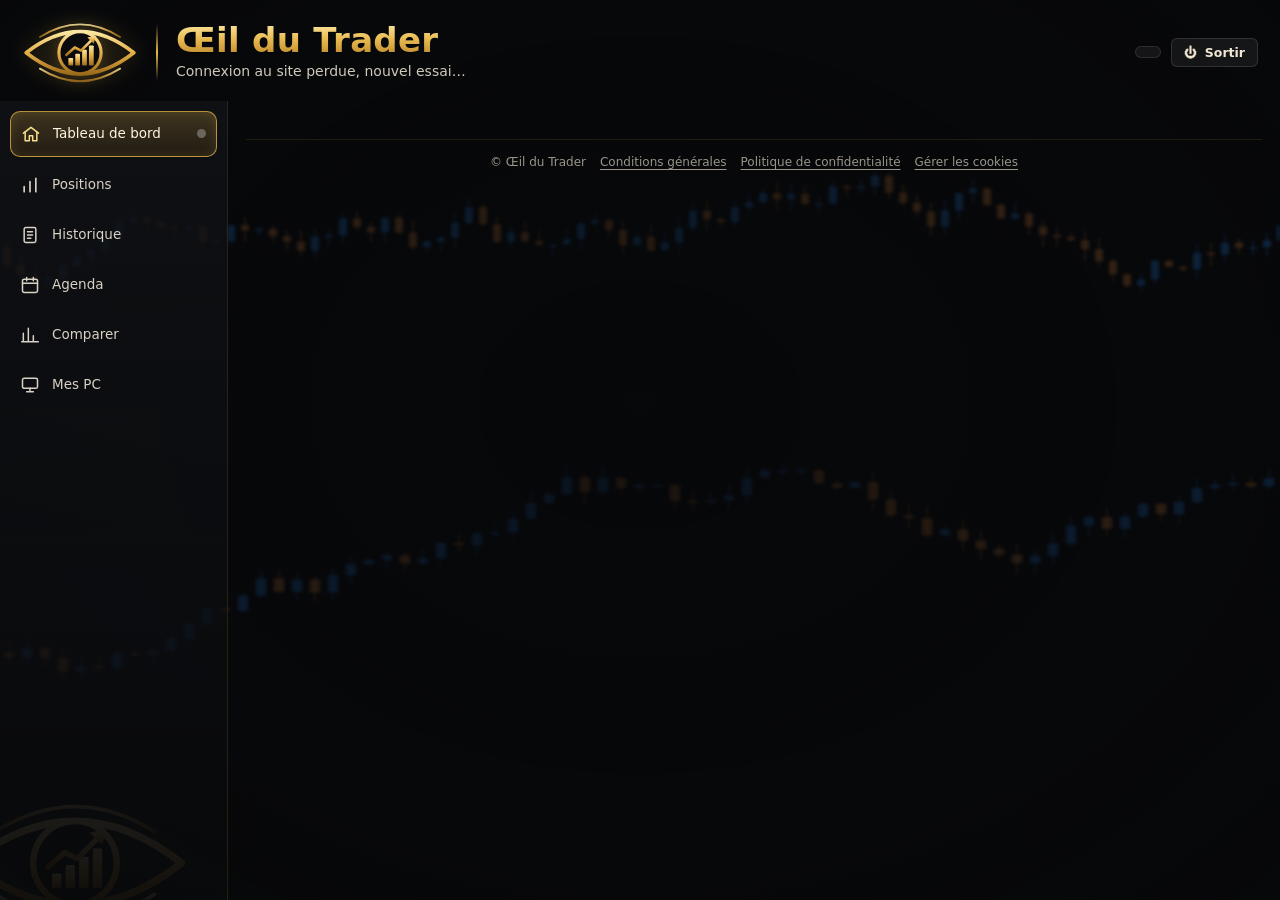
==== commit fe2ef959: "Pages légales, HTTPS, cookies, référencement, icônes et affichage mobile - Pages publiques /confiden" ====
--- a/static/index.html
+++ b/static/index.html
@@ -1,730 +1,811 @@
-<!doctype html>
-<html lang="fr">
-<head>
-<meta charset="utf-8">
-<meta name="viewport" content="width=device-width, initial-scale=1, viewport-fit=cover">
-<meta name="theme-color" content="#07080a">
-<meta name="apple-mobile-web-app-capable" content="yes">
-<title>Œil du Trader</title>
-<link rel="stylesheet" href="/static/oeil.css">
-<link rel="icon" href="/favicon.ico" sizes="any">
-<link rel="icon" type="image/png" href="/static/favicon.png">
-<link rel="apple-touch-icon" href="/apple-touch-icon.png">
-<link rel="manifest" href="/static/manifest.json">
-<meta name="apple-mobile-web-app-title" content="Œil du Trader">
-<meta name="apple-mobile-web-app-status-bar-style" content="black-translucent">
-</head>
-<body>
-<script src="/static/oeil.js"></script>
-<div class="app">
-  <header>
-    <svg class="logo" viewBox="0 0 220 130"><use href="#logo"/></svg>
-    <div class="sep"></div>
-    <div class="titles">
-      <h1>Œil du Trader</h1>
-      <div class="sub" id="sub">Connexion…</div>
-    </div>
-    <div class="hright">
-      <span class="chip" id="qui"></span>
-      <button class="btn sec mini" onclick="sortir()" title="Déconnexion">⏻ <span>Sortir</span></button>
-    </div>
-  </header>
-
-  <div class="stale" id="stale" hidden></div>
-  <div class="plus-menu" id="plusMenu" hidden onclick="if(event.target===this)plusMenu()"><div class="plus-box">
-    <button onclick="aller('histo');plusMenu()">📄 Historique</button><button onclick="aller('agenda');plusMenu()">📅 Agenda</button>
-    <button onclick="aller('comparer');plusMenu()">📊 Comparer</button><button onclick="aller('pc');plusMenu()">💻 Mes PC & alertes</button>
-    <button onclick="aller('bot','manuel');plusMenu()">✋ Bot manuel</button></div></div>
-  <div class="layout">
-    <nav>
-      <button class="active" data-page="home">
-        <svg viewBox="0 0 24 24" fill="none" stroke-width="1.8" stroke-linecap="round" stroke-linejoin="round"><path d="M3 11l9-7 9 7"/><path d="M5 10v10h5v-6h4v6h5V10"/></svg>
-        <span><span class="long">Tableau de bord</span><span class="court" style="display:none">Accueil</span></span><i class="nav-dot" id="navDot"></i></button>
-      <button data-page="bot" data-bot="apex" class="reel-on" hidden>
-        <svg class="pic" viewBox="0 0 24 24" aria-hidden="true"><use href="#pic-apex"/></svg>
-        <span>APEX<b class="reel-tag">€ RÉEL</b></span><i class="nav-dot" data-dot="apex"></i></button>
-      <button data-page="bot" data-bot="principal" hidden>
-        <svg class="pic" viewBox="0 0 24 24" aria-hidden="true"><use href="#pic-sonic"/></svg>
-        <span>Sonic</span><i class="nav-dot" data-dot="principal"></i></button>
-      <button data-page="bot" data-bot="allstar" hidden>
-        <svg class="pic" viewBox="0 0 24 24" aria-hidden="true"><use href="#pic-star"/></svg>
-        <span>ALL STAR</span><i class="nav-dot" data-dot="allstar"></i></button>
-      <button data-page="bot" data-bot="manuel" hidden>
-        <svg class="pic" viewBox="0 0 24 24" aria-hidden="true"><use href="#pic-man"/></svg>
-        <span>Manuel</span><i class="nav-dot" data-dot="manuel"></i></button>
-      <button data-page="positions">
-        <svg viewBox="0 0 24 24" fill="none" stroke-width="2" stroke-linecap="round"><path d="M5 20v-6M12 20V8M19 20V4"/></svg>
-        <span>Positions</span></button>
-      <button data-page="histo">
-        <svg viewBox="0 0 24 24" fill="none" stroke-width="1.8" stroke-linecap="round" stroke-linejoin="round"><rect x="5" y="3" width="14" height="18" rx="2"/><path d="M9 8h6M9 12h6M9 16h4"/></svg>
-        <span><span class="long">Historique</span><span class="court" style="display:none">Histo.</span></span></button>
-      <button data-page="agenda">
-        <svg viewBox="0 0 24 24" fill="none" stroke-width="1.8" stroke-linecap="round" stroke-linejoin="round"><rect x="3" y="5" width="18" height="16" rx="2"/><path d="M3 10h18M8 3v4M16 3v4"/></svg>
-        <span>Agenda</span></button>
-      <button data-page="comparer">
-        <svg viewBox="0 0 24 24" fill="none" stroke-width="1.8" stroke-linecap="round" stroke-linejoin="round"><path d="M4 20V10M10 20V4M16 20v-7M22 20H2"/></svg>
-        <span>Comparer</span></button>
-      <button data-page="pc">
-        <svg viewBox="0 0 24 24" fill="none" stroke-width="1.8" stroke-linecap="round" stroke-linejoin="round"><rect x="3" y="4" width="18" height="12" rx="2"/><path d="M8 20h8M12 16v4"/></svg>
-        <span>Mes PC</span></button>
-      <button class="plus-btn" onclick="plusMenu()" type="button">
-        <svg viewBox="0 0 24 24" fill="none" stroke-width="2" stroke-linecap="round"><circle cx="5" cy="12" r="1.5"/><circle cx="12" cy="12" r="1.5"/><circle cx="19" cy="12" r="1.5"/></svg>
-        <span>Plus</span></button>
-      <div id="navSums"></div>
-      <div class="nav-news" id="navNews" hidden>
-        <div class="ns-title"><span class="nn-ic">📅</span>Agenda</div>
-        <div id="newsBody"></div>
-      </div>
-      <svg class="ghost" viewBox="0 0 220 130"><use href="#logo"/></svg>
-    </nav>
-
-    <main>
-      <section class="page active" id="page-home">
-        <div class="home-grid" id="cartes"></div>
-        <div class="card" id="aucun" hidden><div class="vide">Aucune donnée reçue pour l'instant : va dans <b>Mes PC</b>, crée une clé et lance le connecteur sur ton PC.</div></div>
-      </section>
-
-      <section class="page" id="page-bot">
-        <div id="botCard"></div>
-        <div class="card" style="margin-top:14px" id="diagCard" hidden>
-          <div class="card-title"><span style="font-size:20px">🩺</span>Pourquoi ALL STAR ne trade pas ?<span style="flex:1"></span><small class="muted" id="diagSync" style="font-weight:600"></small></div>
-          <div class="card-body"><div id="diagMain"></div><div class="st-h" style="margin-top:14px">Blocages depuis le dernier démarrage d'ALL STAR</div><div id="diagBloc"></div></div>
-        </div>
-        <div class="card" style="margin-top:14px" id="perfCard">
-          <div class="card-title"><svg viewBox="0 0 24 24" fill="none" stroke="url(#g)" stroke-width="2" stroke-linecap="round" stroke-linejoin="round"><path d="M3 3v18h18"/><path d="M7 15l4-4 3 3 5-6"/></svg>Performance
-            <span style="flex:1"></span><select id="perfJours" class="hsel"><option value="1">Aujourd'hui</option><option value="7">7 jours</option><option value="30">30 jours</option><option value="3650" selected>Depuis le début</option></select></div>
-          <div class="card-body"><div class="st-kpis" id="perfKpis"></div><div class="perf-bfn" id="perfBfn"></div></div>
-        </div>
-        <div class="card" style="margin-top:14px" id="eqCard">
-          <div class="card-title"><svg viewBox="0 0 24 24" fill="none" stroke="url(#g)" stroke-width="2" stroke-linecap="round" stroke-linejoin="round"><path d="M3 17l5-5 4 3 8-8"/><path d="M15 7h5v5"/></svg>
-            Courbe d'équité<span style="flex:1"></span>
-            <span class="eq-per" id="eqPer"><button data-h="24">24 h</button><button data-h="168" class="on">7 j</button><button data-h="720">30 j</button><button data-h="87600">Tout</button></span></div>
-          <div class="card-body">
-            <div class="eq-head"><span id="eqVar"></span><span class="eq-leg"><i class="l-eq"></i>Équité <i class="l-so"></i>Solde <i class="l-dd"></i>Drawdown <i class="l-tr"></i>Trades
-              <button class="btn sec mini" id="eqReset" onclick="eqToutVoir()" hidden>↺ Tout voir</button></span></div>
-            <div class="eq-wrap"><svg id="eqSvg" class="eq-svg" preserveAspectRatio="none"></svg><div class="eq-tip" id="eqTip" hidden></div></div>
-            <p class="note" id="eqNote"></p>
-          </div>
-        </div>
-        <div class="card" style="margin-top:14px">
-          <div class="card-title" id="botPosTitle">Positions ouvertes</div>
-          <div class="tscroll" id="botPos"></div>
-        </div>
-      </section>
-
-      <section class="page" id="page-positions">
-        <div class="card">
-          <div class="card-title"><svg viewBox="0 0 24 24" fill="none" stroke="url(#g)" stroke-width="2" stroke-linecap="round"><path d="M5 20v-6M12 20V8M19 20V4"/></svg>Positions ouvertes · tous les bots</div>
-          <div class="tscroll" id="posTable"></div>
-        </div>
-      </section>
-
-      <section class="page" id="page-histo">
-        <div class="card">
-          <div class="card-title"><svg viewBox="0 0 24 24" fill="none" stroke="url(#g)" stroke-width="2" stroke-linecap="round"><path d="M5 20v-6M12 20V8M19 20V4"/></svg>Bilan par bot <small class="muted" style="font-weight:600">· trades fermés, lus dans MT5</small></div>
-          <div class="tscroll"><table class="ptable"><thead><tr><th>Bot</th><th>Aujourd'hui</th><th>7 jours</th><th>30 jours</th><th>Depuis le début</th></tr></thead><tbody id="hStats"></tbody></table></div>
-        </div>
-        <div class="card">
-          <div class="card-title"><svg viewBox="0 0 24 24" fill="none" stroke="url(#g)" stroke-width="2" stroke-linecap="round"><rect x="5" y="3" width="14" height="18" rx="2"/><path d="M9 8h6M9 12h6M9 16h4"/></svg>Trades fermés
-            <span style="flex:1"></span>
-            <select id="hBot" class="hsel"><option value="">Tous les bots</option><option value="apex">APEX</option><option value="principal">Sonic</option><option value="allstar">ALL STAR</option><option value="manuel">Bot manuel</option></select>
-            <input id="hSym" class="hsel" placeholder="Symbole" style="width:96px">
-            <select id="hRes" class="hsel"><option value="">Tous</option><option value="g">Gagnants</option><option value="p">Perdants</option></select>
-            <select id="hJours" class="hsel"><option value="1">24 h</option><option value="7" selected>7 jours</option><option value="30">30 jours</option><option value="3650">Tout</option></select></div>
-          <div class="addpc" style="padding:0 16px;margin:10px 0 0"><button class="btn sec mini" onclick="exporterCsv()">⬇ Exporter en CSV (Excel)</button></div>
-          <div class="tscroll"><table class="ptable"><thead><tr><th>Fermé le</th><th>Bot</th><th>Marché</th><th>Sens</th><th>Lot</th><th>Entrée</th><th>Sortie</th><th>Durée</th><th>Brut</th><th>Commission</th><th>Swap</th><th>Net</th></tr></thead><tbody id="hTrades"></tbody></table></div>
-          <div class="note" id="hNote" style="padding:8px 16px"></div>
-        </div>
-        <div class="card">
-          <div class="card-title"><svg viewBox="0 0 24 24" fill="none" stroke="url(#g)" stroke-width="2" stroke-linecap="round" stroke-linejoin="round"><path d="M3 3v18h18"/><path d="M7 15l4-4 3 3 5-6"/></svg>Statistiques <small class="muted" id="stTitre" style="font-weight:600"></small></div>
-          <div class="card-body">
-            <div class="st-kpis" id="stKpis"></div>
-            <div class="st-2">
-              <div><div class="st-h">Par marché</div><div class="tscroll"><table class="ptable st-t"><thead><tr><th>Marché</th><th>Trades</th><th>Gagnants</th><th>Résultat</th></tr></thead><tbody id="stMarches"></tbody></table></div></div>
-              <div><div class="st-h">Par heure d'ouverture (Paris)</div><svg id="stHeures" class="st-heures" viewBox="0 0 480 170" preserveAspectRatio="none"></svg><div class="note" id="stHeuresNote"></div></div>
-            </div>
-          </div>
-        </div>
-        <div class="card"><div class="card-body note">📅 Le calendrier des gains est maintenant dans <a href="#" onclick="aller('agenda');return false">Agenda</a> (vue par mois et par année).</div></div>
-      </section>
-
-      <section class="page" id="page-agenda">
-        <div class="card">
-          <div class="card-title"><svg viewBox="0 0 24 24" fill="none" stroke="url(#g)" stroke-width="2" stroke-linecap="round" stroke-linejoin="round"><rect x="3" y="5" width="18" height="16" rx="2"/><path d="M3 10h18M8 3v4M16 3v4"/></svg>Agenda des gains <small class="muted" id="agTitre" style="font-weight:600"></small>
-            <span style="flex:1"></span>
-            <select id="agBot" class="hsel"><option value="apex" selected>APEX (réel)</option><option value="principal">Sonic (démo)</option><option value="allstar">ALL STAR (démo)</option><option value="manuel">Bot manuel (démo)</option></select>
-          </div>
-          <div class="card-body">
-            <div class="ag-bar">
-              <span class="seg" id="agMode"><button data-m="net" class="on">Profit</button><button data-m="pct">Profit %</button><button data-m="rr">R:R</button></span>
-              <span class="seg" id="agVue"><button data-v="mois" class="on">📅 Mensuel</button><button data-v="annee">🗓 Annuel</button></span>
-              <span id="agNav"><button class="btn sec mini" onclick="agDecal(-1)">◀</button><b id="agPer"></b><button class="btn sec mini" onclick="agDecal(1)">▶</button></span>
-            </div>
-            <div id="agGrille"></div>
-            <p class="note" id="agNote"></p>
-          </div>
-        </div>
-      </section>
-
-      <section class="page" id="page-comparer">
-        <div class="card">
-          <div class="card-title"><svg viewBox="0 0 24 24" fill="none" stroke="url(#g)" stroke-width="2" stroke-linecap="round" stroke-linejoin="round"><path d="M4 20V10M10 20V4M16 20v-7M22 20H2"/></svg>Comparer les bots <span style="flex:1"></span>
-            <select id="cmpJours" class="hsel"><option value="1">Aujourd'hui</option><option value="7">7 jours</option><option value="30" selected>30 jours</option><option value="90">90 jours</option><option value="3650">Tout</option></select></div>
-          <div class="card-body"><p class="note">Même période pour tous. <b>APEX tourne sur un compte réel</b>, les autres sur des comptes démo : leurs historiques ne sont jamais additionnés.</p></div>
-          <div class="tscroll"><table class="ptable cmp-t"><thead id="cmpHead"></thead><tbody id="cmpBody"></tbody></table></div>
-        </div>
-      </section>
-
-      <section class="page" id="page-pc">
-        <div class="card">
-          <div class="card-title"><span style="font-size:20px">🛡</span>Alertes de risque</div>
-          <div class="card-body">
-            <p class="note">Une notification sur ton téléphone quand un seuil est franchi (une seule fois par jour pour la perte du jour). Laisse vide pour ne pas surveiller.</p>
-          </div>
-          <div class="tscroll"><table class="ptable al-t"><thead><tr><th>Bot</th><th>Perte du jour max (€)</th><th>Équité minimum</th><th>Pertes d'affilée</th></tr></thead><tbody id="alTable"></tbody></table></div>
-          <div class="card-body"><div class="addpc" style="margin:0"><button class="btn" onclick="alertesEnregistrer()">Enregistrer les alertes</button><span class="note" id="alNote"></span></div></div>
-        </div>
-        <div class="card">
-          <div class="card-title"><span style="font-size:20px">🔔</span>Notifications sur ce téléphone</div>
-          <div class="card-body">
-            <p class="note">Tu reçois une notification à chaque <b>trade ouvert</b> ou <b>fermé</b> (avec le résultat), et si ton <b>PC passe hors ligne</b> plus de 2 minutes.</p>
-            <p class="note" id="notifEtat">…</p>
-            <div class="addpc">
-              <button class="btn" id="bNotifOn" onclick="notifActiver()">🔔 Activer les notifications</button>
-              <button class="btn sec" id="bNotifTest" onclick="notifEssai()" hidden>Envoyer un essai</button>
-              <button class="btn sec" id="bNotifOff" onclick="notifDesactiver()" hidden>Désactiver sur cet appareil</button>
-            </div>
-          </div>
-        </div>
-        <div class="card">
-          <div class="card-title"><svg viewBox="0 0 24 24" fill="none" stroke="url(#g)" stroke-width="2" stroke-linecap="round" stroke-linejoin="round"><rect x="3" y="4" width="18" height="12" rx="2"/><path d="M8 20h8M12 16v4"/></svg>Mes PC connectés</div>
-          <div class="card-body">
-            <p class="note">Chaque PC où tournent tes bots envoie son état au site avec une clé personnelle. La clé ne s'affiche qu'une fois :
-              colle-la dans <code>config.env</code> de ton PC (<code>EN_LIGNE_CLE=…</code>). Ne la partage avec personne.</p>
-            <div class="addpc"><input id="nomPc" placeholder="Nom du PC (ex. PC maison)" maxlength="40"><button class="btn" onclick="nouvelleCle()">+ Créer une clé</button></div>
-            <div id="nouvelle"></div>
-          </div>
-          <div class="tscroll"><table class="ptable"><thead><tr><th>PC</th><th>Clé</th><th>Créée</th><th>Dernier envoi</th><th></th></tr></thead><tbody id="cles"></tbody></table></div>
-        </div>
-      </section>
-    </main>
-  </div>
-</div>
-
-<script>
-const $ = id => document.getElementById(id);
-const H = {"Content-Type": "application/json", "X-Oeil": "1"};
-const BOTS = {
-  apex: {pic: "pic-apex", nom: "APEX"}, allstar: {pic: "pic-star", nom: "ALL STAR"},
-  principal: {pic: "pic-sonic", nom: "Sonic"}, manuel: {pic: "pic-man", nom: "Bot manuel"}};
-const ORDRE = ["apex", "allstar", "principal", "manuel"];
-const eur = (x, dev) => x == null ? "—" : (x >= 0 ? "+" : "−") + Math.abs(x).toLocaleString("fr-FR", {minimumFractionDigits: 2, maximumFractionDigits: 2}) + (dev === "USD" ? " $" : " €");
-const num = (x, d = 2) => x == null ? "—" : Number(x).toLocaleString("fr-FR", {minimumFractionDigits: d, maximumFractionDigits: d});
-const quand = t => t ? new Date(t * 1000).toLocaleString("fr-FR", {day: "2-digit", month: "2-digit", hour: "2-digit", minute: "2-digit"}) : "jamais";
-const esc = s => String(s ?? "").replace(/[&<>"]/g, c => ({"&": "&amp;", "<": "&lt;", ">": "&gt;", '"': "&quot;"}[c]));
-const cls = x => (x || 0) >= 0 ? "pos" : "neg";
-let dernier = null;
-
-let botCourant = null;
-function aller(page, bot) {
-  document.querySelectorAll("nav button").forEach(o => o.classList.toggle("active", o.dataset.page === page && (o.dataset.bot || null) === (bot || null)));
-  document.querySelectorAll(".page").forEach(p => p.classList.toggle("active", p.id === "page-" + page));
-  botCourant = bot || null;
-  if (page === "histo") histo(); if (page === "pc") { moi(); alertesLire(); } if (page === "bot" && dernier) pageBot(dernier);
-  if (page === "bot") { eqData = null; eqZoom = null; courbe(true); perf(); }
-  if (page === "agenda") agenda(); if (page === "comparer") comparer();
-  document.querySelector(".plus-btn")?.classList.toggle("active", ["histo", "agenda", "comparer", "pc"].includes(page) || bot === "manuel");
-  document.querySelector("main").scrollTop = 0;
-}
-document.querySelectorAll("nav button[data-page]").forEach(b => b.onclick = () => aller(b.dataset.page, b.dataset.bot));
-function plusMenu() { $("plusMenu").hidden = !$("plusMenu").hidden; }
-async function sortir() { await fetch("/auth/sortie", {method: "POST", headers: H}); location.href = "/connexion"; }
-
-function voyant(s, now) {
-  if (now - (s.maj || 0) > 60) return ["off", "HORS LIGNE", "PC hors ligne depuis " + quand(s.maj)];
-  if (s.etat && s.etat !== "auto") return ["closed", "ARRÊTÉ", "bot : " + s.etat];
-  if ((s.positions || []).length) return ["busy", "EN TRADE", "position en cours"];
-  if (s.marche_ferme) return ["closed", "MARCHÉ FERMÉ", s.marche_ferme];
-  return ["idle", "EN ATTENTE", "en marche"];
-}
-/* mini graphique d'une position (comme le panneau) : bougies, entrée, SL, prix actuel */
-function miniChart(p, W = 300, H = 90) {
-  const b = (p.bougies || []).filter(x => x && x.length === 5).slice(-7);
-  if (b.length < 3) return "";
-  const core = b.flatMap(x => [x[2], x[3]]);
-  let lo = Math.min(...core), hi = Math.max(...core);
-  const span0 = hi - lo || Math.abs(hi) * 1e-4 || 1;
-  for (const v of [+p.prix, p.ouverture ? +p.ouverture : null, p.sl ? +p.sl : null]) {
-    if (v == null || !isFinite(v)) continue;
-    if (v < lo && lo - v <= 1.5 * span0) lo = v;
-    if (v > hi && v - hi <= 1.5 * span0) hi = v;
-  }
-  const pad = (hi - lo) * 0.1 || span0 * 0.1; lo -= pad; hi += pad;
-  const R = 34, cw = (W - R) / b.length, y = v => H - (v - lo) / (hi - lo) * H;
-  let g = b.map((x, i) => {
-    const c = x[4] >= x[1] ? "#6cb8ff" : "#ffab5c", cx = i * cw + cw / 2, yo = y(x[1]), yc = y(x[4]);
-    return `<line x1="${cx}" x2="${cx}" y1="${y(x[2])}" y2="${y(x[3])}" stroke="${c}" stroke-width="1"/>` +
-           `<rect x="${cx - cw * 0.32}" y="${Math.min(yo, yc)}" width="${cw * 0.64}" height="${Math.max(1, Math.abs(yc - yo))}" fill="${c}" rx="0.6"/>`;
-  }).join("");
-  const ligne = (v, col, dash, lbl) => {
-    const out = v > hi ? "↑" : v < lo ? "↓" : "", yy = Math.max(1, Math.min(H - 1, y(v)));
-    return `<line x1="0" x2="${W - R}" y1="${yy}" y2="${yy}" stroke="${col}" stroke-width="1.2" ${dash ? `stroke-dasharray="${dash}"` : ""}${out ? ' opacity=".55"' : ""}/>` +
-      `<text x="${W - R + 3}" y="${Math.max(9, Math.min(H - 2, yy + 3))}" fill="${col}" font-size="9" font-weight="700">${lbl}${out ? " " + out : ""}</text>`;
-  };
-  if (p.ouverture) g += ligne(+p.ouverture, "#e7b84a", "4 3", "entrée");
-  if (p.sl) g += ligne(+p.sl, "#ff5c5c", "2 2", "SL");
-  const yp = Math.max(4, Math.min(H - 4, y(+p.prix))), xp = (b.length - 0.5) * cw;
-  g += `<circle cx="${xp}" cy="${yp}" r="3.2" fill="#fff" stroke="${p.profit >= 0 ? "#6cb8ff" : "#ffab5c"}" stroke-width="2"/>`;
-  return `<svg class="as-chart" viewBox="0 0 ${W} ${H}" preserveAspectRatio="none" role="img" aria-label="Graphique ${esc(p.symbole)}">${g}</svg>`;
-}
-function trades(s) {
-  const P = s.positions || [];
-  if (!P.length) return `<div class="hc-trade wait">${s.marche_ferme ? esc(s.marche_ferme) : "Aucune position ouverte : le bot attend un signal."}</div>`;
-  return P.slice(0, 4).map(p => `<div class="hc-trade"><span class="side ${p.sens || ""}">${p.sens || "—"}</span> <b>${esc(p.symbole || "")}</b>
-    ${p.volume ? `<span class="muted"> · ${p.volume} lot</span>` : ""}<span class="pnl ${cls(p.profit)}">${eur(p.profit, s.devise)}</span>
-    <div class="note">prix ${p.prix ?? "—"}${p.ouverture ? " · entrée " + p.ouverture : ""}${p.sl ? " · SL " + p.sl : ""}${p.tp ? " · TP " + p.tp : ""}</div>${miniChart(p)}</div>`).join("")
-    + (P.length > 4 ? `<div class="note">+ ${P.length - 4} autre(s) dans Positions</div>` : "");
-}
-function carte(k, s, now) {
-  const b = BOTS[k] || {pic: "pic-sonic", nom: s.nom || k}, [v, etat, info] = voyant(s, now), bj = s.bilan_jour || {};
-  const P = s.positions || [], latent = P.reduce((a, p) => a + (p.profit || 0), 0);
-  let h = `<div class="card hcard${s.reel ? " reel" : ""}" onclick="aller('bot','${k}')" title="Ouvrir la page du bot">
-    <div class="hc-top"><span class="hc-name"><svg class="pic"><use href="#${b.pic}"/></svg>${esc(b.nom)}</span>
-      <i class="sdot ${v}" title="${esc(info)}"></i><span class="hc-sync" title="Dernière synchronisation de ce bot">⟳ ${s.maj ? new Date(s.maj * 1000).toLocaleTimeString("fr-FR") : "—"}</span><span class="hc-state">${etat}</span></div>
-    <div class="hc-sub">${s.compte ? `Compte ${esc(s.compte)} · ${s.reel ? "réel" : "démo"} · ` : ""}${esc(s.strategie || (k === "allstar" ? "mode " + (s.mode || "—") + (s.risque_eur ? " · " + s.risque_eur + " € de risque" : "") : ""))}
-      ${s.solde != null ? ` · solde <b>${num(s.solde)}${s.devise === "USD" ? " $" : " €"}</b>` : ""}
-      ${s.bilan_total ? ` · depuis le début <b class="${cls(s.bilan_total.net)}">${eur(s.bilan_total.net, s.devise)}</b>` : ""}</div>
-    <div class="hc-kpis">
-      <div class="hc-kpi" title="${bj.trades != null ? `${bj.trades} trade(s) fermé(s) aujourd'hui · ${bj.gagnants ?? 0} gagnant(s)` : ""}"><span>Aujourd'hui${bj.trades != null ? ` · ${bj.trades} trade${bj.trades > 1 ? "s" : ""}` : ""}</span><b class="${cls(bj.net)}">${bj.net != null ? eur(bj.net, s.devise) : "—"}</b></div>
-      <div class="hc-kpi"><span>${s.equite != null ? "Équité" : "Trades du jour"}</span><b>${s.equite != null ? num(s.equite) + (s.devise === "USD" ? " $" : " €") : (bj.trades ?? "—")}</b></div>
-      <div class="hc-kpi"><span>En cours</span><b class="${P.length ? cls(latent) : ""}">${P.length ? eur(latent, s.devise) : "—"}</b></div>
-    </div>${trades(s)}`;
-  if (s.radar && s.radar.score != null) {
-    const ok = s.radar.score >= (s.radar.seuil || 70);
-    h += `<div class="hc-radar"><span class="muted">Radar ${esc(s.radar.heure || "")}</span><span class="side ${s.radar.sens}">${esc(s.radar.sens || "")}</span>
-      <span class="g"><i class="${ok ? "ok" : ""}" style="width:${s.radar.score}%"></i></span><b>${s.radar.score}</b><span class="verdict">${esc(s.radar.decision || "")}</span></div>`;
-  }
-  if (s.top && s.top.length) {
-    const seuil = s.score_min || 90, big = k === botCourant;
-    h += `<div class="as-top"><div class="as-top-h">🎯 Classement <small>(seul le n° 1 peut entrer · seuil ${seuil} · les autres restent en surveillance)</small></div>` +
-      s.top.slice(0, big ? 8 : 5).map(t => { const st = statutAS(t, seuil); return `<div class="as-row ${st.c}">
-       <span class="as-rk">${t.rang ? "#" + t.rang : "—"}</span><b>${esc(t.symbole)}</b><span class="side ${t.sens}">${t.sens}</span>
-       <span class="as-bar"><i class="${st.c === "ok" ? "ok" : ""}" style="width:${t.score}%"></i><u style="left:${seuil}%"></u></span>
-       <span class="as-sc">${t.score}<small>/100</small></span><span class="as-st ${st.c}">${st.l}</span>
-       ${big || st.m ? `<span class="as-motif">${esc(st.m)}</span>` : ""}</div>`; }).join("") + `</div>`;
-  }
-  if (s.derniers && s.derniers.length) h += `<div class="hc-ev">` + s.derniers.slice(0, 5).map(d =>
-    `<div><span>${esc(d.t)} · ${esc(d.symbole)}</span><b class="${cls(d.net)}">${eur(d.net, s.devise)}</b></div>`).join("") + `</div>`;
-  return h + `</div>`;
-}
-/* statut d'un marché du classement ALL STAR, d'après les données du bot (rien d'inventé) */
-function statutAS(t, seuil) {
-  const c = t.contre || "";
-  if (!t.rang || /retiré du classement/.test(c)) return {c: "ko", l: "Refusé", m: c ? "Coûts trop lourds pour son SL (spread + commission)" : "Hors classement"};
-  if (t.rang === 1 && t.score >= seuil && !c) return {c: "ok", l: "Éligible", m: ""};
-  if (t.rang === 1 && c) return {c: "ko", l: "Refusé", m: /FLASH/.test(c) ? "Impulsion FLASH non confirmée" : /coûts/.test(c) ? "Coûts trop lourds" : /ticks/.test(c) ? "Pas de ticks récents" : c};
-  if (t.score < seuil) return {c: "att", l: "En attente", m: `Score insuffisant (${t.score} < ${seuil})`};
-  return {c: "att", l: "En attente", m: "Pas n° 1 : en surveillance"};
-}
-/* « Pourquoi ALL STAR ne trade pas ? » : uniquement ce que le bot transmet */
-function diagnostic(s, now) {
-  const seuil = s.score_min || 90, t1 = (s.top || []).find(t => t.rang === 1), L = [];
-  if (now - (s.maj || 0) > 60) L.push(["off", "Données périmées", "Le PC n'envoie plus rien depuis " + quand(s.maj) + " : l'état réel est inconnu."]);
-  else if ((s.positions || []).length) L.push(["info", "Position déjà ouverte", "ALL STAR ne garde qu'une position à la fois : il attend sa fermeture."]);
-  else if (!t1 && (s.exclus_cher || []).length) L.push(["ko", "Spread / commission trop élevés", `${s.exclus_cher.length} marché(s) actifs retirés du classement : leurs coûts dépassent le plafond du SL (souvent la nuit et le week-end).`]);
-  else if (!t1) L.push(["att", "Aucun marché classé", "Aucun marché actif avec des EMA alignées pour l'instant (marchés fermés ou sans tendance)."]);
-  else if (t1.score < seuil) L.push(["att", "Score EMA insuffisant", `Le n° 1 (${t1.symbole}) est à ${t1.score}/100, le seuil est ${seuil}.`]);
-  else if (/FLASH/.test(t1.contre || "")) L.push(["att", "Impulsion FLASH non confirmée", `${t1.symbole} a le score (${t1.score}) mais les ticks des dernières secondes ne confirment pas.`]);
-  else if (/coûts/.test(t1.contre || "")) L.push(["ko", "Coûts trop lourds", `${t1.symbole} : ${t1.contre}`]);
-  else if (/ticks/.test(t1.contre || "")) L.push(["att", "Pas de ticks récents", `${t1.symbole} ne cote plus.`]);
-  else L.push(["ok", "Signal possible", `${t1.symbole} remplit les conditions : ALL STAR peut entrer au prochain contrôle (lot, marge et limite de risque vérifiés à l'envoi).`]);
-  const info = [s.flash === false ? "FLASH désactivé" : s.flash === true ? "FLASH actif" : "FLASH : information indisponible",
-                s.risque_eur ? `risque ${s.risque_eur} € par trade` : "", `seuil ${seuil}`].filter(Boolean).join(" · ");
-  $("diagMain").innerHTML = L.map(([c, t, m]) => `<div class="diag ${c}"><b>${esc(t)}</b><span>${esc(m)}</span></div>`).join("") + `<div class="note" style="margin-top:6px">${esc(info)}</div>`;
-  const B = s.blocages || {}, NOMS_B = {sous_seuil: "Score EMA insuffisant", flash: "Impulsion FLASH non confirmée", couts: "Coûts trop lourds (n° 1)",
-    marches_trop_chers_exclus: "Marchés retirés (coûts)", position_ouverte: "Position déjà ouverte", doublon: "Même signal < 60 s",
-    lot_trop_gros: "Lot minimum > risque autorisé", pas_de_ticks: "Pas de ticks"};
-  const E = Object.entries(B).filter(([, v]) => v > 0).sort((a, b) => b[1] - a[1]), mx = Math.max(1, ...E.map(e => e[1]));
-  $("diagBloc").innerHTML = E.length ? E.map(([k2, v]) => `<div class="bl-r"><span>${esc(NOMS_B[k2] || k2)}</span><span class="as-bar"><i style="width:${v / mx * 100}%"></i></span><b>${v.toLocaleString("fr-FR")}</b></div>`).join("")
-    + `<div class="note" style="margin-top:6px">Un contrôle toutes les 5 s · ${(s.stats?.scans || 0).toLocaleString("fr-FR")} contrôles · ${(s.stats?.trades || 0)} trade(s) ouvert(s) depuis le démarrage.</div>`
-    : `<div class="note">Information indisponible.</div>`;
-  $("diagSync").textContent = "mis à jour " + new Date((s.maj || 0) * 1000).toLocaleTimeString("fr-FR");
-}
-/* barre de gauche : voyants du menu, résumés APEX / Sonic, agenda (comme le panneau PC) */
-const DOT = {idle: "on", busy: "on", closed: "closed", off: "off"};
-function gauche(d) {
-  const now = d.t;
-  for (const k of ORDRE) {
-    const s = d.sources[k], b = document.querySelector(`nav button[data-bot="${k}"]`);
-    if (b) b.hidden = !s;
-    const dot = document.querySelector(`[data-dot="${k}"]`);
-    if (dot && s) dot.className = "nav-dot " + DOT[voyant(s, now)[0]];
-  }
-  const sums = ["apex", "principal"].filter(k => d.sources[k]).map(k => {
-    const s = d.sources[k], bj = s.bilan_jour || {}, dev = s.devise === "USD" ? " USD" : " EUR", [v] = voyant(s, now);
-    const n = (s.positions || []).length;
-    const ligne = (lbl, val) => val == null ? "" : `<div class="ns-row"><span>${lbl}</span><b>${val}</b></div>`;
-    return `<div class="nav-sum${s.reel ? " reel" : ""}" onclick="aller('bot','${k}')" title="Ouvrir la page du bot">
-      <div class="ns-title"><svg class="pic"><use href="#${BOTS[k].pic}"/></svg>${esc(BOTS[k].nom)}${s.reel ? `<b class="reel-tag">€ RÉEL</b>` : `<small class="ns-tag">bot</small>`}<i class="sdot ${v}"></i></div>
-      <div class="ns-day"><span>Aujourd'hui</span><b class="${cls(bj.net)}">${bj.net != null ? (bj.net >= 0 ? "+" : "−") + num(Math.abs(bj.net)) + dev : "—"}</b></div>
-      ${ligne("Solde", s.solde != null ? num(s.solde) + dev : null)}${ligne("Équité", s.equite != null ? num(s.equite) + dev : null)}
-      ${ligne("Positions", `${n}${s.max_positions ? " / " + s.max_positions : ""}`)}</div>`;
-  }).join("");
-  if ($("navSums")._h !== sums) { $("navSums").innerHTML = sums; $("navSums")._h = sums; }
-  // agenda des annonces (envoyé par le bot principal)
-  const p = d.sources.principal, box = $("navNews");
-  box.hidden = !(p && "agenda" in p);
-  if (!box.hidden) {
-    box.classList.toggle("live", !!p.annonce);
-    const m = p.annonce && p.annonce.match(/: (.+) à (\d\d:\d\d) \(pas de trade de (\d\d:\d\d) à (\d\d:\d\d)\)/);
-    const etat = p.annonce ? `<div class="nn-state live">⏸ Pas de trade${m ? `<br>${esc(m[1])} à ${m[2]}<br>reprise à ${m[4]}` : `<br>${esc(p.annonce)}`}</div>`
-                           : `<div class="nn-state calm">✅ Rien d'important dans l'immédiat</div>`;
-    const groupes = [];
-    for (const e of p.agenda || []) { const g = groupes.find(x => x.quand === e.quand); if (g) g.items.push(e); else groupes.push({quand: e.quand, info: e.info, en_cours: e.en_cours, items: [e]}); }
-    const f = v => esc(String(v || "—").replace(".", ","));
-    const html = etat + (groupes.map(g => `<div class="nn-ev${g.en_cours ? " now" : ""}"><div class="nn-when">${esc(g.quand)}</div>
-      ${g.items.map(e => `<div class="nn-name">${esc(e.titre)}</div><div class="nn-num">Prévu ${f(e.prevision)} · Précédent ${f(e.precedent)}</div>`).join("")}
-      <div class="nn-info">${esc(g.info)}</div></div>`).join("") || `<div class="nn-info">Plus d'annonce importante cette semaine.</div>`);
-    if (box._h !== html) { $("newsBody").innerHTML = html; box._h = html; }
-  }
-}
-function lignesPos(L) {
-  return L.length ? `<table class="ptable"><thead><tr><th>Bot</th><th>Marché</th><th>Sens</th><th>Lot</th><th>Prix</th><th>SL</th><th>TP</th><th>Résultat</th></tr></thead><tbody>` +
-    L.map(p => `<tr><td><svg class="pic"><use href="#${BOTS[p.k]?.pic || "pic-sonic"}"/></svg> ${esc(BOTS[p.k]?.nom || p.k)}</td><td>${esc(p.symbole)}</td>
-      <td>${p.sens ? `<span class="mini ${p.sens === "SELL" ? "sell" : ""}">${p.sens}</span>` : "—"}</td><td>${p.volume ?? "—"}</td><td>${p.prix ?? "—"}</td>
-      <td>${p.sl || "—"}</td><td>${p.tp || "—"}</td><td class="${cls(p.profit)}">${eur(p.profit, p.dev)}</td></tr>`).join("") + `</tbody></table>` : "";
-}
-function pageBot(d) {
-  if (!botCourant) return;
-  const s = d.sources[botCourant];
-  if (!s) { $("botCard").innerHTML = `<div class="card"><div class="vide">Ce bot n'envoie pas de données.</div></div>`; $("botPos").innerHTML = ""; return; }
-  $("botCard").innerHTML = carte(botCourant, s, d.t).replace('class="card hcard', 'class="card hcard big');
-  $("botPosTitle").textContent = "Positions ouvertes · " + (BOTS[botCourant]?.nom || botCourant);
-  $("eqCard").hidden = s.equite == null;
-  $("diagCard").hidden = botCourant !== "allstar";
-  if (botCourant === "allstar") diagnostic(s, d.t);
-  const L = (s.positions || []).map(p => ({k: botCourant, dev: s.devise, ...p}));
-  $("botPos").innerHTML = lignesPos(L) || `<div class="vide">Aucune position ouverte : ${esc(BOTS[botCourant]?.nom || "")} attend un signal.</div>`;
-}
-function tablePositions(d) {
-  const L = [];
-  for (const k of ORDRE) for (const p of (d.sources[k]?.positions || [])) L.push({k, dev: d.sources[k].devise, ...p});
-  $("posTable").innerHTML = L.length ? `<table class="ptable"><thead><tr><th>Bot</th><th>Marché</th><th>Sens</th><th>Lot</th><th>Prix</th><th>SL</th><th>TP</th><th>Résultat</th></tr></thead><tbody>` +
-    L.map(p => `<tr><td><svg class="pic"><use href="#${BOTS[p.k]?.pic || "pic-sonic"}"/></svg> ${esc(BOTS[p.k]?.nom || p.k)}</td><td>${esc(p.symbole)}</td>
-      <td>${p.sens ? `<span class="mini ${p.sens === "SELL" ? "sell" : ""}">${p.sens}</span>` : "—"}</td><td>${p.volume ?? "—"}</td><td>${p.prix ?? "—"}</td>
-      <td>${p.sl || "—"}</td><td>${p.tp || "—"}</td><td class="${cls(p.profit)}">${eur(p.profit, p.dev)}</td></tr>`).join("") + `</tbody></table>`
-    : `<div class="vide">Aucune position ouverte sur tes bots.</div>`;
-}
-async function rafraichir() {
-  try {
-    const r = await fetch("/api/etats"); if (r.status === 401) return location.href = "/connexion";
-    const d = await r.json(), now = d.t, ks = Object.keys(d.sources).sort((a, b) => ORDRE.indexOf(a) - ORDRE.indexOf(b));
-    dernier = d;
-    $("aucun").hidden = ks.length > 0;
-    $("cartes").innerHTML = ks.map(k => carte(k, d.sources[k], now)).join("");
-    tablePositions(d); gauche(d); pageBot(d); courbe(false);
-    const vieux = ks.length ? Math.max(...ks.map(k => now - (d.sources[k].maj || 0))) : 1e9;
-    const enLigne = ks.length && vieux < 60;
-    $("navDot").className = "nav-dot " + (enLigne ? "on" : "off");
-    $("stale").hidden = !ks.length || enLigne;
-    $("stale").textContent = `⚠ Données périmées : ton PC n'envoie plus rien depuis ${quand(Math.max(...ks.map(k => d.sources[k].maj || 0)))}. Les chiffres affichés ne sont plus à jour.`;
-    const nPos = ks.reduce((a, k) => a + (d.sources[k].positions || []).length, 0);
-    $("sub").textContent = enLigne ? `PC en ligne · ${ks.length} bots · ${nPos} position(s) ouverte(s) · mis à jour ${new Date().toLocaleTimeString("fr-FR")}`
-                                   : ks.length ? "PC hors ligne : dernières données reçues " + quand(Math.max(...ks.map(k => d.sources[k].maj || 0))) : "En attente de ton PC…";
-  } catch (e) { $("sub").textContent = "Connexion au site perdue, nouvel essai…"; }
-}
-async function histo() {
-  const d = await (await fetch(`/api/trades?source=${$("hBot").value}&jours=${$("hJours").value}&symbole=${encodeURIComponent($("hSym").value.trim())}&res=${$("hRes").value}`)).json();
-  const cell = x => x ? `<b class="${cls(x.net)}">${eur(x.net, x.devise)}</b><div class="note">${x.n} trades · ${x.n ? Math.round(x.gagnants / x.n * 100) : 0} % gagnants</div>` : `<span class="muted">—</span>`;
-  $("hStats").innerHTML = ORDRE.filter(k => d.stats[k]).map(k => `<tr><td><svg class="pic"><use href="#${BOTS[k].pic}"/></svg> ${esc(BOTS[k].nom)}</td>
-    <td>${cell(d.stats[k].jour)}</td><td>${cell(d.stats[k].semaine)}</td><td>${cell(d.stats[k].mois)}</td><td>${cell(d.stats[k].tout)}</td></tr>`).join("")
-    || `<tr><td colspan="5" class="vide">Pas encore de trades reçus : le connecteur les envoie dans la minute qui suit son démarrage.</td></tr>`;
-  const dur = s => s < 3600 ? Math.round(s / 60) + " min" : s < 86400 ? (s / 3600).toFixed(1).replace(".", ",") + " h" : (s / 86400).toFixed(1).replace(".", ",") + " j";
-  $("hTrades").innerHTML = d.trades.map(t => `<tr><td>${new Date(t.fermeture_t * 1000).toLocaleString("fr-FR", {day: "2-digit", month: "2-digit", hour: "2-digit", minute: "2-digit"})}</td>
-    <td><svg class="pic"><use href="#${BOTS[t.source]?.pic || "pic-sonic"}"/></svg> ${esc(BOTS[t.source]?.nom || t.source)}</td><td>${esc(t.symbole)}</td>
-    <td><span class="mini ${t.sens === "SELL" ? "sell" : ""}">${esc(t.sens)}</span></td><td>${t.volume}</td><td>${+Number(t.prix_ouv).toFixed(5)}</td><td>${+Number(t.prix_ferm).toFixed(5)}</td>
-    <td>${dur(t.fermeture_t - t.ouverture_t)}</td><td>${t.brut == null ? "—" : eur(t.brut, t.devise)}</td><td class="muted">${t.commission == null ? "—" : eur(t.commission, t.devise)}</td>
-    <td class="muted">${t.swap == null ? "—" : eur(t.swap, t.devise)}</td><td class="${cls(t.net)}"><b>${eur(t.net, t.devise)}</b></td></tr>`).join("")
-    || `<tr><td colspan="12" class="vide">Aucun trade fermé avec ces filtres.</td></tr>`;
-  const tot = d.trades.reduce((a, t) => a + (t.net || 0), 0);
-  $("hNote").textContent = d.trades.length ? `${d.trades.length}${d.trades.length >= 500 ? " (les 500 derniers)" : ""} trades · total ${eur(tot)}` : "";
-  stats();
-}
-$("hBot").onchange = histo; $("hJours").onchange = histo; $("hRes").onchange = histo;
-let tSym = 0; $("hSym").oninput = () => { clearTimeout(tSym); tSym = setTimeout(histo, 400); };
-function exporterCsv() { location.href = `/api/trades.csv?source=${$("hBot").value}&jours=${$("hJours").value}&symbole=${encodeURIComponent($("hSym").value.trim())}&res=${$("hRes").value}`; }
-
-/* ---------- statistiques + calendrier (page Historique, mêmes filtres) ---------- */
-async function stats() {
-  const src = $("hBot").value, j = $("hJours").value;
-  const d = await fetch(`/api/stats?source=${src}&jours=${j}`).then(r => r.json());
-  $("stTitre").textContent = `· ${src ? BOTS[src]?.nom : "tous les bots"} · ${$("hJours").selectedOptions[0].text}`;
-  const k = (lbl, v, c2) => `<div class="hc-kpi"><span>${lbl}</span><b class="${c2 || ""}">${v}</b></div>`;
-  $("stKpis").innerHTML = !d.n ? `<div class="vide">Aucun trade fermé sur cette période.</div>` :
-    k("Résultat", eur(d.net), cls(d.net)) + k("Trades", d.n) + k("Gagnants", d.taux + " %") +
-    k("Profit factor", d.profit_factor == null ? "—" : num(d.profit_factor), d.profit_factor >= 1 ? "pos" : "neg") +
-    k("Gain moyen", eur(d.gain_moyen), "pos") + k("Perte moyenne", eur(d.perte_moyenne), "neg") +
-    k("Par trade", eur(d.esperance), cls(d.esperance)) + k("Meilleur / pire", `${eur(d.meilleur)} / ${eur(d.pire)}`) +
-    k("Plus forte baisse", "−" + num(d.creux) + " €", "neg") + k("Pire série", d.pire_serie + " pertes");
-  $("stMarches").innerHTML = (d.marches || []).slice(0, 12).map(m => `<tr><td>${esc(m.symbole)}</td><td>${m.n}</td><td>${m.taux} %</td><td class="${cls(m.net)}">${eur(m.net)}</td></tr>`).join("")
-    || `<tr><td colspan="4" class="vide">—</td></tr>`;
-  const H = d.heures || [], mx = Math.max(1e-9, ...H.map(h => Math.abs(h.net))), W = 480, Hh = 170, mid = 80, bw = W / 24;
-  $("stHeures").innerHTML = `<line x1="0" x2="${W}" y1="${mid}" y2="${mid}" stroke="rgba(255,255,255,.18)"/>` + H.map(h => {
-    const hgt = Math.abs(h.net) / mx * (mid - 6), y = h.net >= 0 ? mid - hgt : mid;
-    return `<rect x="${h.h * bw + 2}" y="${y}" width="${bw - 4}" height="${Math.max(h.n ? 1 : 0, hgt)}" rx="2" fill="${h.net >= 0 ? "#6cb8ff" : "#ffab5c"}"><title>${h.h} h : ${eur(h.net)} · ${h.n} trades</title></rect>` +
-      (h.h % 3 === 0 ? `<text x="${h.h * bw + bw / 2}" y="${Hh - 4}" text-anchor="middle" class="eq-ax">${h.h}h</text>` : "");
-  }).join("");
-  const best = H.filter(h => h.n).sort((a, b) => b.net - a.net);
-  $("stHeuresNote").textContent = best.length ? `Meilleure heure : ${best[0].h} h (${eur(best[0].net)}) · pire : ${best[best.length - 1].h} h (${eur(best[best.length - 1].net)})` : "";
-}
-/* ---------- alertes de risque (page Mes PC) ---------- */
-async function alertesLire() {
-  const a = await (await fetch("/api/alertes")).json();
-  $("alTable").innerHTML = ORDRE.map(k => `<tr><td><svg class="pic"><use href="#${BOTS[k].pic}"/></svg> ${esc(BOTS[k].nom)}</td>
-    <td><input class="al-in" data-k="${k}" data-c="perte_jour" inputmode="decimal" placeholder="ex. 10" value="${a[k]?.perte_jour ?? ""}"></td>
-    <td><input class="al-in" data-k="${k}" data-c="equite_min" inputmode="decimal" placeholder="ex. 90" value="${a[k]?.equite_min ?? ""}"></td>
-    <td><input class="al-in" data-k="${k}" data-c="serie" inputmode="numeric" placeholder="ex. 4" value="${a[k]?.serie ?? ""}"></td></tr>`).join("");
-}
-async function alertesEnregistrer() {
-  const d = {};
-  document.querySelectorAll(".al-in").forEach(i => { (d[i.dataset.k] ||= {})[i.dataset.c] = i.value; });
-  const r = await fetch("/api/alertes", {method: "POST", headers: H, body: JSON.stringify(d)});
-  $("alNote").textContent = r.ok ? "✅ Alertes enregistrées." : "Erreur à l'enregistrement.";
-  alertesLire();
-}
-async function moi() {
-  const m = await (await fetch("/api/moi")).json();
-  $("qui").textContent = m.email;
-  $("cles").innerHTML = m.cles.map(c => `<tr><td>${esc(c.nom)}</td><td><code>${esc(c.prefixe)}…</code></td><td>${quand(c.cree)}</td><td>${quand(c.vu)}</td>
-    <td><button class="btn sec mini" onclick="suppr(${c.id})">Supprimer</button></td></tr>`).join("") || `<tr><td colspan="5" class="vide">Aucune clé.</td></tr>`;
-}
-async function nouvelleCle() {
-  const r = await fetch("/api/cles", {method: "POST", headers: H, body: JSON.stringify({nom: $("nomPc").value || "Mon PC"})});
-  const d = await r.json();
-  if (!r.ok) return alert(d.erreur || "Erreur");
-  $("nouvelle").innerHTML = `<p class="note">Clé pour <b>${esc(d.nom)}</b> : copie-la maintenant, elle ne sera plus jamais affichée.</p>
-    <div class="cle">${esc(d.cle)}</div><p class="note">Dans <code>config.env</code> de ce PC :<br><code>EN_LIGNE_URL=${esc(location.origin)}</code><br><code>EN_LIGNE_CLE=</code>(la clé ci-dessus)</p>`;
-  moi();
-}
-async function suppr(id) { if (confirm("Supprimer cette clé ? Le PC qui l'utilise ne pourra plus envoyer.")) { await fetch("/api/cles/" + id, {method: "DELETE", headers: H}); moi(); } }
-
-/* ---------- performance d'un bot (page du bot) : net, brut, frais, ratios ---------- */
-async function perf() {
-  if (!botCourant) return;
-  const d = await (await fetch(`/api/stats?source=${botCourant}&jours=${$("perfJours").value}`)).json();
-  const s = dernier?.sources?.[botCourant], dev = s?.devise;
-  const k = (lbl, v, c2, t) => `<div class="hc-kpi"${t ? ` title="${esc(t)}"` : ""}><span>${lbl}</span><b class="${c2 || ""}">${v}</b></div>`;
-  $("perfKpis").innerHTML = !d.n ? `<div class="vide">Aucun trade fermé sur cette période.</div>` :
-    k("Résultat net", eur(d.net, dev), cls(d.net)) + k("Trades", `${d.n} <small class="muted">(✔ ${d.gagnants} · ✖ ${d.perdants})</small>`) +
-    k("Taux de réussite", d.taux + " %") + k("Profit factor", d.profit_factor == null ? "—" : num(d.profit_factor), d.profit_factor >= 1 ? "pos" : "neg", "gains ÷ pertes : au-dessus de 1, le bot gagne") +
-    k("Par trade", eur(d.esperance, dev), cls(d.esperance)) + k("Gain moyen", eur(d.gain_moyen, dev), "pos") + k("Perte moyenne", eur(d.perte_moyenne, dev), "neg") +
-    k("Drawdown max", "−" + num(d.creux) + (dev === "USD" ? " $" : " €"), "neg", "plus forte baisse depuis un sommet, sur les trades fermés") +
-    k("Pire série", d.pire_serie + " pertes") + k("Meilleur / pire", `${eur(d.meilleur, dev)} / ${eur(d.pire, dev)}`);
-  $("perfBfn").innerHTML = !d.n ? "" : d.brut == null ? `<p class="note">Détail brut / frais : information indisponible pour ces trades (envoyés avant le 23/11).</p>` :
-    `<div class="bfn"><div><span>Bénéfice brut</span><b class="${cls(d.brut)}">${eur(d.brut, dev)}</b></div><i>−</i>
-     <div><span>Frais (commission + swap)</span><b class="neg">${eur(d.frais, dev).replace("+", "−").replace("−−", "+")}</b></div><i>=</i>
-     <div><span>Bénéfice net (MT5)</span><b class="${cls(d.net)}">${eur(d.net, dev)}</b></div></div>
-     <p class="note">Le net vient directement de MT5 (profit + commission + swap) : les frais ne sont jamais retirés deux fois.${d.detail_frais < d.n ? ` Détail disponible pour ${d.detail_frais} trade(s) sur ${d.n}.` : ""}</p>`;
-}
-$("perfJours").onchange = perf;
-
-/* ---------- Agenda des gains (vue mensuelle : jours · vue annuelle : mois) ---------- */
-let agVue = "mois", agMode = "net", agDec = 0, agData = null;
-document.querySelectorAll("#agMode button").forEach(b => b.onclick = () => { agMode = b.dataset.m; document.querySelectorAll("#agMode button").forEach(x => x.classList.toggle("on", x === b)); agDessin(); });
-document.querySelectorAll("#agVue button").forEach(b => b.onclick = () => { agVue = b.dataset.v; agDec = 0; document.querySelectorAll("#agVue button").forEach(x => x.classList.toggle("on", x === b)); agenda(); });
-$("agBot").onchange = agenda;
-function agDecal(n) { agDec = Math.min(0, agDec + n); agenda(); }
-function agMoisCourant() { const d = new Date(); d.setDate(1); d.setMonth(d.getMonth() + agDec); return d; }
-let agReq = 0;
-async function agenda() {
-  const m = agMoisCourant(), mois = `${m.getFullYear()}-${String(m.getMonth() + 1).padStart(2, "0")}`, n = ++agReq, vue = agVue;
-  $("agNav").hidden = vue !== "mois";
-  $("agPer").textContent = m.toLocaleDateString("fr-FR", {month: "long", year: "numeric"});
-  const d = await (await fetch(`/api/agenda?source=${$("agBot").value}&vue=${vue}&mois=${mois}`)).json();
-  if (n !== agReq) return;   // une réponse plus récente est déjà demandée (changement de vue rapide)
-  agData = d; agData.mois = m; agDessin();
-}
-function agVal(c) {
-  if (!c) return null;
-  if (agMode === "pct") return c.pct;
-  if (agMode === "rr") return c.rr;
-  return c.net;
-}
-function agCase(c, titre) {
-  if (!c) return `<div class="ag-c vide2">${titre ? `<span>${titre}</span>` : ""}<em>pas de trade</em></div>`;
-  const v = agVal(c), ton = c.net > 0.005 ? (Math.abs(c.net) < 1 ? "neutre" : "gain") : c.net < -0.005 ? (Math.abs(c.net) < 1 ? "neutre" : "perte") : "neutre";
-  const pct = c.pct == null ? "" : `<div class="ag-p">${c.pct >= 0 ? "▲" : "▼"} ${num(Math.abs(c.pct))} %</div>`;
-  const rr = c.rr == null ? "" : `<div class="ag-rr">${num(c.rr)} R:R</div>`;
-  const prin = agMode === "pct" ? (v == null ? "—" : (v >= 0 ? "+" : "−") + num(Math.abs(v)) + " %") : agMode === "rr" ? (v == null ? "—" : num(v) + " R:R") : eur(c.net);
-  return `<div class="ag-c ${ton}" title="${c.n} trade(s) · ${c.gagnants} gagnant(s)">${titre ? `<span>${titre}</span>` : ""}<b>${prin}</b>
-    ${agMode === "net" ? pct + rr : agMode === "pct" ? `<div class="ag-p">${eur(c.net)}</div>` + rr : `<div class="ag-p">${eur(c.net)}</div>` + pct}<small>${c.n} trade${c.n > 1 ? "s" : ""}</small></div>`;
-}
-function agDessin() {
-  if (!agData) return;
-  const C = agData.cases || {}, src = $("agBot").value;
-  $("agTitre").textContent = src ? "· " + (BOTS[src]?.nom || src) : "· tous les bots";
-  let note = agMode === "pct" && !agData.pct_dispo ? "Profit % : choisis un seul bot (un seul compte MT5) pour le calculer sur son solde. " : "";
-  if (agMode === "rr") note += "R:R = gain moyen ÷ perte moyenne des trades de la case (le risque prévu de chaque trade n'est pas transmis). ";
-  if (agVue === "mois") {
-    const m = agData.mois, nb = new Date(m.getFullYear(), m.getMonth() + 1, 0).getDate(), dec = (new Date(m.getFullYear(), m.getMonth(), 1).getDay() + 6) % 7;
-    let h = ["lun.", "mar.", "mer.", "jeu.", "ven.", "sam.", "dim."].map(j => `<div class="ag-h">${j}</div>`).join("") + "<div></div>".repeat(dec);
-    let tot = 0, n = 0, jg = 0, jp = 0;
-    for (let i = 1; i <= nb; i++) {
-      const k = `${m.getFullYear()}-${String(m.getMonth() + 1).padStart(2, "0")}-${String(i).padStart(2, "0")}`, c = C[k];
-      if (c) { tot += c.net; n += c.n; c.net >= 0 ? jg++ : jp++; }
-      h += agCase(c, String(i)).replace('class="ag-c', `class="ag-c${agDec === 0 && i === new Date().getDate() ? " auj" : ""}`);
-    }
-    $("agGrille").innerHTML = `<div class="ag-mois">${h}</div>`;
-    note = (n ? `Mois : <b class="${cls(tot)}">${eur(tot)}</b> · ${n} trades · ${jg} jour(s) gagnant(s), ${jp} perdant(s). ` : "Aucun trade ce mois-ci. ") + note;
-  } else {
-    const ans = [...new Set(Object.keys(C).map(k => k.slice(0, 4)))].sort().reverse();
-    const M = ["janv.", "févr.", "mars", "avr.", "mai", "juin", "juil.", "août", "sept.", "oct.", "nov.", "déc."];
-    let h = `<div class="ag-an"><div class="ag-h">Année</div>${M.map(x => `<div class="ag-h">${x}</div>`).join("")}<div class="ag-h">Total</div>`;
-    for (const a of ans) {
-      const cs = M.map((_, i) => C[`${a}-${String(i + 1).padStart(2, "0")}`]);
-      const tot = cs.filter(Boolean).reduce((x, c) => ({net: x.net + c.net, n: x.n + c.n, gagnants: x.gagnants + c.gagnants, pct: null, rr: null}), {net: 0, n: 0, gagnants: 0});
-      h += `<div class="ag-y">${a}</div>` + cs.map(c => agCase(c, "")).join("") + agCase(tot.n ? tot : null, "");
-    }
-    $("agGrille").innerHTML = ans.length ? h + `</div>` : `<div class="vide">Aucun trade.</div>`;
-  }
-  $("agNote").innerHTML = note;
-}
-
-/* ---------- Comparateur des bots (même période) ---------- */
-$("cmpJours").onchange = comparer;
-async function comparer() {
-  const j = $("cmpJours").value, ks = ORDRE.filter(k => dernier?.sources?.[k] || true);
-  const R = await Promise.all(ks.map(k => fetch(`/api/stats?source=${k}&jours=${j}`).then(r => r.json())));
-  const col = ks.map((k, i) => ({k, d: R[i], reel: k === "apex"})).filter(c => c.d.n);
-  $("cmpHead").innerHTML = `<tr><th>Statistique</th>${col.map(c => `<th><svg class="pic"><use href="#${BOTS[c.k].pic}"/></svg> ${esc(BOTS[c.k].nom)}<div class="note">${c.reel ? "€ compte réel" : "compte démo"}</div></th>`).join("")}</tr>`;
-  const lig = (lbl, f) => `<tr><td class="muted">${lbl}</td>${col.map(c => `<td>${f(c.d)}</td>`).join("")}</tr>`;
-  $("cmpBody").innerHTML = !col.length ? `<tr><td class="vide">Aucun trade sur cette période.</td></tr>` :
-    lig("Résultat net", d => `<b class="${cls(d.net)}">${eur(d.net)}</b>`) + lig("Bénéfice brut", d => d.brut == null ? "—" : eur(d.brut)) +
-    lig("Frais", d => d.frais == null ? "—" : eur(d.frais)) + lig("Trades", d => d.n) + lig("Taux de réussite", d => d.taux + " %") +
-    lig("Profit factor", d => d.profit_factor == null ? "—" : `<b class="${d.profit_factor >= 1 ? "pos" : "neg"}">${num(d.profit_factor)}</b>`) +
-    lig("Par trade", d => `<span class="${cls(d.esperance)}">${eur(d.esperance)}</span>`) + lig("Gain moyen", d => eur(d.gain_moyen)) +
-    lig("Perte moyenne", d => eur(d.perte_moyenne)) + lig("Drawdown max", d => `<span class="neg">−${num(d.creux)} €</span>`) + lig("Pire série", d => d.pire_serie + " pertes");
-}
-
-/* ---------- courbe d'équité (page de chaque bot) : périodes, zoom, repères des trades, drawdown ---------- */
-let eqH = 168, eqData = null, eqT = 0, eqTrades = [], eqZoom = null, eqDrag = null;
-document.querySelectorAll("#eqPer button").forEach(b => b.onclick = () => {
-  document.querySelectorAll("#eqPer button").forEach(x => x.classList.toggle("on", x === b));
-  eqH = +b.dataset.h; eqZoom = null; courbe(true);
-});
-async function courbe(force) {
-  if (!botCourant || ($("page-bot").classList.contains("active") === false)) return;
-  if (!force && Date.now() - eqT < 60000 && eqData && eqData.source === botCourant) return dessiner();
-  eqT = Date.now();
-  try {
-    const [e, t] = await Promise.all([fetch(`/api/equite?source=${botCourant}&heures=${eqH}`).then(r => r.json()),
-                                      fetch(`/api/trades?source=${botCourant}&jours=${Math.max(1, eqH / 24)}`).then(r => r.json())]);
-    eqData = e; eqTrades = t.trades || [];
-  } catch (e) { return; }
-  dessiner();
-}
-function dessiner() {
-  const svg = $("eqSvg"), s = dernier && dernier.sources[botCourant], dev = s?.devise === "USD" ? " $" : " €";
-  let P = (eqData && eqData.points) || [];
-  if (eqZoom) P = P.filter(p => p[0] >= eqZoom[0] && p[0] <= eqZoom[1]);
-  $("eqReset").hidden = !eqZoom;
-  if (P.length < 2) {
-    svg.innerHTML = ""; $("eqVar").textContent = "";
-    $("eqNote").textContent = eqZoom ? "Zone trop petite : clique sur « Tout voir »." : "La courbe se remplit toute seule : un point toutes les 5 minutes depuis le 22/11. Reviens dans quelques heures.";
-    return;
-  }
-  $("eqNote").textContent = "Astuce : fais glisser la souris (ou le doigt) sur la courbe pour zoomer sur une période.";
-  const W = svg.clientWidth || 600, Hh = svg.clientHeight || 240, ml = 56, mr = 10, mt = 10, mb = 24;
-  svg.setAttribute("viewBox", `0 0 ${W} ${Hh}`);
-  const t0 = P[0][0], t1 = P[P.length - 1][0], vals = P.flatMap(p => [p[1], p[2]]).filter(v => v != null);
-  let lo = Math.min(...vals), hi = Math.max(...vals); const pad = Math.max((hi - lo) * .08, 0.5); lo -= pad; hi += pad;
-  const X = t => ml + (t - t0) / Math.max(1, t1 - t0) * (W - ml - mr), Y = v => mt + (hi - v) / (hi - lo) * (Hh - mt - mb);
-  const ligne = i => P.filter(p => p[i] != null).map((p, k) => `${k ? "L" : "M"}${X(p[0]).toFixed(1)},${Y(p[i]).toFixed(1)}`).join("");
-  let g = "";
-  for (let k = 0; k <= 3; k++) { const v = lo + (hi - lo) * k / 3, y = Y(v);
-    g += `<line x1="${ml}" x2="${W - mr}" y1="${y}" y2="${y}" class="eq-grid"/><text x="${ml - 6}" y="${y + 4}" text-anchor="end" class="eq-ax">${num(v, 0)}</text>`; }
-  const dureeH = (t1 - t0) / 3600;
-  const fmtT = t => new Date(t * 1000).toLocaleString("fr-FR", dureeH <= 30 ? {hour: "2-digit", minute: "2-digit"} : {day: "2-digit", month: "2-digit"});
-  g += `<text x="${ml}" y="${Hh - 6}" class="eq-ax">${fmtT(t0)}</text><text x="${W - mr}" y="${Hh - 6}" text-anchor="end" class="eq-ax">${fmtT(t1)}</text>`;
-  // drawdown : zone entre le plus haut atteint et l'équité
-  let pic = -1e18, dd = 0, haut = "", bas = "";
-  const pk = P.map(p => { pic = Math.max(pic, p[1]); dd = Math.max(dd, pic - p[1]); return pic; });
-  haut = P.map((p, k) => `${k ? "L" : "M"}${X(p[0]).toFixed(1)},${Y(pk[k]).toFixed(1)}`).join("");
-  bas = P.slice().reverse().map(p => `L${X(p[0]).toFixed(1)},${Y(p[1]).toFixed(1)}`).join("");
-  const aire = `M${X(P[0][0])},${Hh - mb}` + ligne(1).replace(/^M/, "L") + `L${X(t1)},${Hh - mb}Z`;
-  // repères des trades fermés dans la fenêtre
-  const marques = eqTrades.filter(t => t.fermeture_t >= t0 && t.fermeture_t <= t1).slice(0, 300).map(t =>
-    `<line x1="${X(t.fermeture_t).toFixed(1)}" x2="${X(t.fermeture_t).toFixed(1)}" y1="${Hh - mb}" y2="${Hh - mb - 7}" class="eq-tr ${t.net >= 0 ? "g" : "p"}"><title>${esc(t.symbole)} ${t.sens} · ${eur(t.net)}</title></line>`).join("");
-  svg.innerHTML = `<defs><linearGradient id="eqFill" x1="0" y1="0" x2="0" y2="1"><stop offset="0" stop-color="#e7b84a" stop-opacity=".28"/><stop offset="1" stop-color="#e7b84a" stop-opacity="0"/></linearGradient></defs>
-    ${g}<path d="${aire}" fill="url(#eqFill)"/><path d="${haut}${bas}Z" class="eq-dd"/><path d="${ligne(2)}" class="eq-so"/><path d="${ligne(1)}" class="eq-eq"/>${marques}
-    <rect id="eqSel" class="eq-sel" y="${mt}" height="${Hh - mt - mb}" width="0" visibility="hidden"/>
-    <line id="eqX" class="eq-x" y1="${mt}" y2="${Hh - mb}" visibility="hidden"/><circle id="eqDot" r="4" class="eq-dot" visibility="hidden"/>`;
-  const d = P[P.length - 1][1] - P[0][1];
-  $("eqVar").innerHTML = `${num(P[P.length - 1][1])}${dev} · <b class="${cls(d)}">${(d >= 0 ? "+" : "−") + num(Math.abs(d))}${dev}</b> sur la période · <span class="neg">drawdown max −${num(dd)}${dev}</span>`;
-  const xDe = ev => { const r = svg.getBoundingClientRect(); return (ev.clientX - r.left) * W / r.width; };
-  const tDe = x => t0 + (Math.min(W - mr, Math.max(ml, x)) - ml) / (W - ml - mr) * (t1 - t0);
-  svg.onpointerdown = ev => { eqDrag = xDe(ev); svg.setPointerCapture(ev.pointerId); };
-  svg.onpointerup = ev => {
-    if (eqDrag != null) { const x = xDe(ev); if (Math.abs(x - eqDrag) > 12) { const a = tDe(Math.min(x, eqDrag)), b = tDe(Math.max(x, eqDrag)); eqZoom = [a, b]; eqDrag = null; return dessiner(); } }
-    eqDrag = null; $("eqSel").setAttribute("visibility", "hidden");
-  };
-  svg.onpointermove = ev => {
-    const r = svg.getBoundingClientRect(), x = xDe(ev);
-    if (eqDrag != null) { const a = Math.min(x, eqDrag), b = Math.max(x, eqDrag); const e = $("eqSel"); e.setAttribute("x", a); e.setAttribute("width", b - a); e.setAttribute("visibility", "visible"); }
-    let i = 0, best = 1e18; P.forEach((p, k) => { const dx = Math.abs(X(p[0]) - x); if (dx < best) { best = dx; i = k; } });
-    const p = P[i], cx = X(p[0]), cy = Y(p[1]);
-    $("eqX").setAttribute("x1", cx); $("eqX").setAttribute("x2", cx); $("eqX").setAttribute("visibility", "visible");
-    $("eqDot").setAttribute("cx", cx); $("eqDot").setAttribute("cy", cy); $("eqDot").setAttribute("visibility", "visible");
-    const tip = $("eqTip"); tip.hidden = false;
-    tip.innerHTML = `<div class="muted">${new Date(p[0] * 1000).toLocaleString("fr-FR", {weekday: "short", day: "2-digit", month: "2-digit", hour: "2-digit", minute: "2-digit"})}</div>
-      <div>Équité <b>${num(p[1])}${dev}</b></div>${p[2] != null ? `<div>Solde <b>${num(p[2])}${dev}</b></div>` : ""}<div class="neg">sous le plus haut : −${num(pk[i] - p[1])}${dev}</div>`;
-    tip.style.left = Math.min(r.width - 160, Math.max(0, cx * r.width / W - 80)) + "px";
-  };
-  svg.onpointerleave = () => { $("eqTip").hidden = true; $("eqX").setAttribute("visibility", "hidden"); $("eqDot").setAttribute("visibility", "hidden"); };
-}
-function eqToutVoir() { eqZoom = null; dessiner(); }
-addEventListener("resize", () => eqData && dessiner());
-
-/* ---------- notifications (Web Push) ---------- */
-const iOS = /iPhone|iPad|iPod/.test(navigator.userAgent);
-const appli = matchMedia("(display-mode: standalone)").matches || navigator.standalone === true;
-let swReg = null;
-if ("serviceWorker" in navigator) navigator.serviceWorker.register("/sw.js", {scope: "/"}).then(r => { swReg = r; notifEtat(); }).catch(() => notifEtat());
-const b64u = s => { const p = "=".repeat((4 - s.length % 4) % 4), b = atob((s + p).replace(/-/g, "+").replace(/_/g, "/")); return Uint8Array.from([...b].map(c => c.charCodeAt(0))); };
-async function notifEtat() {
-  const e = $("notifEtat"), on = $("bNotifOn"), t = $("bNotifTest"), off = $("bNotifOff");
-  if (iOS && !appli) { e.innerHTML = "📲 Sur iPhone, ouvre d'abord le site depuis son <b>icône sur l'écran d'accueil</b> (Partager → Sur l'écran d'accueil), puis reviens ici."; on.hidden = true; return; }
-  if (!("PushManager" in window) || !swReg) { e.textContent = "Ce navigateur ne gère pas les notifications web (iPhone : iOS 16.4 ou plus récent)."; on.hidden = true; return; }
-  const sub = await swReg.pushManager.getSubscription();
-  const info = await (await fetch("/api/notif")).json();
-  if (Notification.permission === "denied") e.textContent = "Notifications refusées : réactive-les dans Réglages → Notifications → Œil du Trader.";
-  else e.textContent = sub ? `✅ Activées sur cet appareil (${info.appareils} appareil(s) au total).` : `Pas encore activées sur cet appareil${info.appareils ? ` (${info.appareils} autre(s) appareil(s) déjà actif(s))` : ""}.`;
-  on.hidden = !!sub; t.hidden = off.hidden = !sub;
-}
-async function notifActiver() {
-  try {
-    if (await Notification.requestPermission() !== "granted") return notifEtat();
-    const info = await (await fetch("/api/notif")).json();
-    if (!info.cle) return alert("Le site n'a pas encore ses clés de notification, réessaie dans une minute.");
-    const sub = await swReg.pushManager.subscribe({userVisibleOnly: true, applicationServerKey: b64u(info.cle)});
-    const appareil = iOS ? "iPhone" : (navigator.userAgentData?.platform || "ordinateur");
-    const r = await fetch("/api/notif/abonner", {method: "POST", headers: H, body: JSON.stringify({abonnement: sub.toJSON(), appareil})});
-    if (!r.ok) alert("Activation refusée par le site.");
-    await notifEssai(true);
-  } catch (err) { alert("Impossible d'activer : " + err.message); }
-  notifEtat();
-}
-async function notifEssai(silencieux) {
-  const d = await (await fetch("/api/notif/essai", {method: "POST", headers: H})).json();
-  if (!silencieux && !d.ok) alert("Aucune notification envoyée : désactive puis réactive les notifications.");
-}
-async function notifDesactiver() {
-  const sub = swReg && await swReg.pushManager.getSubscription();
-  if (sub) { await fetch("/api/notif/desabonner", {method: "POST", headers: H, body: JSON.stringify({endpoint: sub.endpoint})}); await sub.unsubscribe(); }
-  notifEtat();
-}
-
-moi(); rafraichir(); setInterval(rafraichir, 3000);
-</script>
-</body>
-</html>
+<!doctype html>
+<html lang="fr">
+<head>
+<meta charset="utf-8">
+<meta name="viewport" content="width=device-width, initial-scale=1, viewport-fit=cover">
+<meta name="theme-color" content="#07080a">
+<meta name="apple-mobile-web-app-capable" content="yes">
+<title>Tableau de bord de tes robots de trading · Œil du Trader</title>
+<meta name="description" content="Suis en direct tes robots de trading MetaTrader 5 : positions, résultats du jour, courbe d&#x27;équité, historique et alertes, sur ordinateur ou téléphone.">
+<!-- 25/11 : aperçu des liens partagés (Open Graph pour Facebook, WhatsApp, LinkedIn… ; Twitter Card pour X) -->
+<meta property="og:type" content="website">
+<meta property="og:site_name" content="Œil du Trader">
+<meta property="og:locale" content="fr_FR">
+<meta property="og:url" content="https://bet-prono.onrender.com/">
+<meta property="og:title" content="Tableau de bord de tes robots de trading · Œil du Trader">
+<meta property="og:description" content="Suis en direct tes robots de trading MetaTrader 5 : positions, résultats du jour, courbe d&#x27;équité, historique et alertes, sur ordinateur ou téléphone.">
+<meta property="og:image" content="https://bet-prono.onrender.com/static/apercu.png">
+<meta property="og:image:secure_url" content="https://bet-prono.onrender.com/static/apercu.png">
+<meta property="og:image:type" content="image/png">
+<meta property="og:image:width" content="1200">
+<meta property="og:image:height" content="630">
+<meta property="og:image:alt" content="Logo de l&#x27;Œil du Trader : un œil doré avec un graphique en barres, et le texte « Tes robots de trading MetaTrader 5, suivis en direct »">
+<meta name="twitter:card" content="summary_large_image">
+<meta name="twitter:title" content="Tableau de bord de tes robots de trading · Œil du Trader">
+<meta name="twitter:description" content="Suis en direct tes robots de trading MetaTrader 5 : positions, résultats du jour, courbe d&#x27;équité, historique et alertes, sur ordinateur ou téléphone.">
+<meta name="twitter:image" content="https://bet-prono.onrender.com/static/apercu.png">
+<meta name="twitter:image:alt" content="Logo de l&#x27;Œil du Trader : un œil doré avec un graphique en barres, et le texte « Tes robots de trading MetaTrader 5, suivis en direct »">
+<link rel="stylesheet" href="/static/oeil.css">
+<!-- 25/11 : icônes tirées du logo. Onglet : SVG (navigateurs récents) ou ICO 16/32/48 ; iPhone : 180 px ; Android : manifeste -->
+<link rel="icon" href="/favicon.ico" sizes="32x32">
+<link rel="icon" href="/static/favicon.svg" type="image/svg+xml">
+<link rel="icon" href="/static/favicon.png" type="image/png" sizes="96x96">
+<link rel="apple-touch-icon" href="/apple-touch-icon.png">
+<link rel="manifest" href="/static/manifest.json">
+<meta name="apple-mobile-web-app-title" content="Œil du Trader">
+<meta name="apple-mobile-web-app-status-bar-style" content="black-translucent">
+</head>
+<body>
+<script src="/static/oeil.js"></script>
+<script src="/static/consentement.js" defer></script>
+<div class="app">
+  <header>
+    <svg class="logo" viewBox="0 0 220 130" aria-hidden="true" focusable="false"><use href="#logo"/></svg>
+    <div class="sep"></div>
+    <div class="titles">
+      <h1>Œil du Trader</h1>
+      <div class="sub" id="sub">Connexion…</div>
+    </div>
+    <div class="hright">
+      <span class="chip" id="qui"></span>
+      <button class="btn sec mini" onclick="sortir()" title="Déconnexion">⏻ <span>Sortir</span></button>
+    </div>
+  </header>
+
+  <div class="stale" id="stale" hidden></div>
+  <div class="plus-menu" id="plusMenu" hidden onclick="if(event.target===this)plusMenu()"><div class="plus-box">
+    <button onclick="aller('histo');plusMenu()">📄 Historique</button><button onclick="aller('agenda');plusMenu()">📅 Agenda</button>
+    <button onclick="aller('comparer');plusMenu()">📊 Comparer</button><button onclick="aller('pc');plusMenu()">💻 Mes PC & alertes</button>
+    <button onclick="aller('bot','manuel');plusMenu()">✋ Bot manuel</button></div></div>
+  <div class="layout">
+    <nav>
+      <button class="active" data-page="home">
+        <svg viewBox="0 0 24 24" aria-hidden="true" focusable="false" fill="none" stroke-width="1.8" stroke-linecap="round" stroke-linejoin="round"><path d="M3 11l9-7 9 7"/><path d="M5 10v10h5v-6h4v6h5V10"/></svg>
+        <span><span class="long">Tableau de bord</span><span class="court" style="display:none">Accueil</span></span><i class="nav-dot" id="navDot"></i></button>
+      <button data-page="bot" data-bot="apex" class="reel-on" hidden>
+        <svg class="pic" viewBox="0 0 24 24" aria-hidden="true" focusable="false"><use href="#pic-apex"/></svg>
+        <span>APEX<b class="reel-tag">€ RÉEL</b></span><i class="nav-dot" data-dot="apex"></i></button>
+      <button data-page="bot" data-bot="principal" hidden>
+        <svg class="pic" viewBox="0 0 24 24" aria-hidden="true" focusable="false"><use href="#pic-sonic"/></svg>
+        <span>Sonic</span><i class="nav-dot" data-dot="principal"></i></button>
+      <button data-page="bot" data-bot="allstar" hidden>
+        <svg class="pic" viewBox="0 0 24 24" aria-hidden="true" focusable="false"><use href="#pic-star"/></svg>
+        <span>ALL STAR</span><i class="nav-dot" data-dot="allstar"></i></button>
+      <button data-page="bot" data-bot="manuel" hidden>
+        <svg class="pic" viewBox="0 0 24 24" aria-hidden="true" focusable="false"><use href="#pic-man"/></svg>
+        <span>Manuel</span><i class="nav-dot" data-dot="manuel"></i></button>
+      <button data-page="positions">
+        <svg viewBox="0 0 24 24" aria-hidden="true" focusable="false" fill="none" stroke-width="2" stroke-linecap="round"><path d="M5 20v-6M12 20V8M19 20V4"/></svg>
+        <span>Positions</span></button>
+      <button data-page="histo">
+        <svg viewBox="0 0 24 24" aria-hidden="true" focusable="false" fill="none" stroke-width="1.8" stroke-linecap="round" stroke-linejoin="round"><rect x="5" y="3" width="14" height="18" rx="2"/><path d="M9 8h6M9 12h6M9 16h4"/></svg>
+        <span><span class="long">Historique</span><span class="court" style="display:none">Histo.</span></span></button>
+      <button data-page="agenda">
+        <svg viewBox="0 0 24 24" aria-hidden="true" focusable="false" fill="none" stroke-width="1.8" stroke-linecap="round" stroke-linejoin="round"><rect x="3" y="5" width="18" height="16" rx="2"/><path d="M3 10h18M8 3v4M16 3v4"/></svg>
+        <span>Agenda</span></button>
+      <button data-page="comparer">
+        <svg viewBox="0 0 24 24" aria-hidden="true" focusable="false" fill="none" stroke-width="1.8" stroke-linecap="round" stroke-linejoin="round"><path d="M4 20V10M10 20V4M16 20v-7M22 20H2"/></svg>
+        <span>Comparer</span></button>
+      <button data-page="pc">
+        <svg viewBox="0 0 24 24" aria-hidden="true" focusable="false" fill="none" stroke-width="1.8" stroke-linecap="round" stroke-linejoin="round"><rect x="3" y="4" width="18" height="12" rx="2"/><path d="M8 20h8M12 16v4"/></svg>
+        <span>Mes PC</span></button>
+      <button class="plus-btn" onclick="plusMenu()" type="button" aria-expanded="false" aria-controls="plusMenu">
+        <svg viewBox="0 0 24 24" aria-hidden="true" focusable="false" fill="none" stroke-width="2" stroke-linecap="round"><circle cx="5" cy="12" r="1.5"/><circle cx="12" cy="12" r="1.5"/><circle cx="19" cy="12" r="1.5"/></svg>
+        <span>Plus</span></button>
+      <div id="navSums"></div>
+      <div class="nav-news" id="navNews" hidden>
+        <div class="ns-title"><span class="nn-ic">📅</span>Agenda</div>
+        <div id="newsBody"></div>
+      </div>
+      <svg class="ghost" viewBox="0 0 220 130" aria-hidden="true" focusable="false"><use href="#logo"/></svg>
+    </nav>
+
+    <main>
+      <section class="page active" id="page-home">
+        <div class="home-grid" id="cartes"></div>
+        <div class="card" id="aucun" hidden><div class="vide">Aucune donnée reçue pour l'instant : va dans <b>Mes PC</b>, crée une clé et lance le connecteur sur ton PC.</div></div>
+      </section>
+
+      <section class="page" id="page-bot">
+        <div id="botCard"></div>
+        <div class="card oe-gcard" style="margin-top:14px" hidden id="grC">
+          <div class="card-title"><span class="oe-gold">▲▲</span><span id="grCT">XAUUSD — M15</span>
+            <span class="oe-gleg"><i style="background:#4c8dff"></i>EMA 50 <b id="grCE50">—</b><i style="background:#f5a524"></i>EMA 200 <b id="grCE200">—</b></span></div>
+          <svg class="oe-gsvg" id="grCSvg" preserveAspectRatio="none" role="img" aria-label="Graphique en bougies M15 avec les moyennes EMA 50 et EMA 200"></svg>
+        </div>
+
+        <div class="card" style="margin-top:14px" id="diagCard" hidden>
+          <div class="card-title"><span style="font-size:20px">🩺</span>Pourquoi ALL STAR ne trade pas ?<span style="flex:1"></span><small class="muted" id="diagSync" style="font-weight:600"></small></div>
+          <div class="card-body"><div id="diagMain"></div><div class="st-h" style="margin-top:14px">Blocages depuis le dernier démarrage d'ALL STAR</div><div id="diagBloc"></div></div>
+        </div>
+        <div class="card" style="margin-top:14px" id="perfCard">
+          <div class="card-title"><svg viewBox="0 0 24 24" aria-hidden="true" focusable="false" fill="none" stroke="url(#g)" stroke-width="2" stroke-linecap="round" stroke-linejoin="round"><path d="M3 3v18h18"/><path d="M7 15l4-4 3 3 5-6"/></svg>Performance
+            <span style="flex:1"></span><select id="perfJours" class="hsel"><option value="1">Aujourd'hui</option><option value="7">7 jours</option><option value="30">30 jours</option><option value="3650" selected>Depuis le début</option></select></div>
+          <div class="card-body"><div class="st-kpis" id="perfKpis"></div><div class="perf-bfn" id="perfBfn"></div></div>
+        </div>
+        <div class="card" style="margin-top:14px" id="eqCard">
+          <div class="card-title"><svg viewBox="0 0 24 24" aria-hidden="true" focusable="false" fill="none" stroke="url(#g)" stroke-width="2" stroke-linecap="round" stroke-linejoin="round"><path d="M3 17l5-5 4 3 8-8"/><path d="M15 7h5v5"/></svg>
+            Courbe d'équité<span style="flex:1"></span>
+            <span class="eq-per" id="eqPer"><button data-h="24">24 h</button><button data-h="168" class="on">7 j</button><button data-h="720">30 j</button><button data-h="87600">Tout</button></span></div>
+          <div class="card-body">
+            <div class="eq-head"><span id="eqVar"></span><span class="eq-leg"><i class="l-eq"></i>Équité <i class="l-so"></i>Solde <i class="l-dd"></i>Drawdown <i class="l-tr"></i>Trades
+              <button class="btn sec mini" id="eqReset" onclick="eqToutVoir()" hidden>↺ Tout voir</button></span></div>
+            <div class="eq-wrap"><svg id="eqSvg" class="eq-svg" preserveAspectRatio="none" role="img" aria-label="Courbe d'équité, de solde et de drawdown du bot sur la période choisie" aria-describedby="eqVar eqNote"></svg><div class="eq-tip" id="eqTip" hidden></div></div>
+            <p class="note" id="eqNote"></p>
+          </div>
+        </div>
+        <div class="card" style="margin-top:14px">
+          <div class="card-title" id="botPosTitle">Positions ouvertes</div>
+          <div class="tscroll" id="botPos"></div>
+        </div>
+      </section>
+
+      <section class="page" id="page-positions">
+        <div class="card">
+          <div class="card-title"><svg viewBox="0 0 24 24" aria-hidden="true" focusable="false" fill="none" stroke="url(#g)" stroke-width="2" stroke-linecap="round"><path d="M5 20v-6M12 20V8M19 20V4"/></svg>Positions ouvertes · tous les bots</div>
+          <div class="tscroll" id="posTable"></div>
+        </div>
+      </section>
+
+      <section class="page" id="page-histo">
+        <div class="card">
+          <div class="card-title"><svg viewBox="0 0 24 24" aria-hidden="true" focusable="false" fill="none" stroke="url(#g)" stroke-width="2" stroke-linecap="round"><path d="M5 20v-6M12 20V8M19 20V4"/></svg>Bilan par bot <small class="muted" style="font-weight:600">· trades fermés, lus dans MT5</small></div>
+          <div class="tscroll"><table class="ptable"><thead><tr><th>Bot</th><th>Aujourd'hui</th><th>7 jours</th><th>30 jours</th><th>Depuis le début</th></tr></thead><tbody id="hStats"></tbody></table></div>
+        </div>
+        <div class="card">
+          <div class="card-title"><svg viewBox="0 0 24 24" aria-hidden="true" focusable="false" fill="none" stroke="url(#g)" stroke-width="2" stroke-linecap="round"><rect x="5" y="3" width="14" height="18" rx="2"/><path d="M9 8h6M9 12h6M9 16h4"/></svg>Trades fermés
+            <span style="flex:1"></span>
+            <select id="hBot" class="hsel"><option value="">Tous les bots</option><option value="apex">APEX</option><option value="principal">Sonic</option><option value="allstar">ALL STAR</option><option value="manuel">Bot manuel</option></select>
+            <input id="hSym" class="hsel" placeholder="Symbole" style="width:96px">
+            <select id="hRes" class="hsel"><option value="">Tous</option><option value="g">Gagnants</option><option value="p">Perdants</option></select>
+            <select id="hJours" class="hsel"><option value="1">24 h</option><option value="7" selected>7 jours</option><option value="30">30 jours</option><option value="3650">Tout</option></select></div>
+          <div class="addpc" style="padding:0 16px;margin:10px 0 0"><button class="btn sec mini" onclick="exporterCsv()">⬇ Exporter en CSV (Excel)</button></div>
+          <div class="tscroll"><table class="ptable"><thead><tr><th>Fermé le</th><th>Bot</th><th>Marché</th><th>Sens</th><th>Lot</th><th>Entrée</th><th>Sortie</th><th>Durée</th><th>Brut</th><th>Commission</th><th>Swap</th><th>Net</th></tr></thead><tbody id="hTrades"></tbody></table></div>
+          <div class="note" id="hNote" style="padding:8px 16px"></div>
+        </div>
+        <div class="card">
+          <div class="card-title"><svg viewBox="0 0 24 24" aria-hidden="true" focusable="false" fill="none" stroke="url(#g)" stroke-width="2" stroke-linecap="round" stroke-linejoin="round"><path d="M3 3v18h18"/><path d="M7 15l4-4 3 3 5-6"/></svg>Statistiques <small class="muted" id="stTitre" style="font-weight:600"></small></div>
+          <div class="card-body">
+            <div class="st-kpis" id="stKpis"></div>
+            <div class="st-2">
+              <div><div class="st-h">Par marché</div><div class="tscroll"><table class="ptable st-t"><thead><tr><th>Marché</th><th>Trades</th><th>Gagnants</th><th>Résultat</th></tr></thead><tbody id="stMarches"></tbody></table></div></div>
+              <div><div class="st-h">Par heure d'ouverture (Paris)</div><svg id="stHeures" class="st-heures" viewBox="0 0 480 170" preserveAspectRatio="none" role="img" aria-label="Résultat net des trades selon leur heure d'ouverture" aria-describedby="stHeuresNote"></svg><div class="note" id="stHeuresNote"></div></div>
+            </div>
+          </div>
+        </div>
+        <div class="card"><div class="card-body note">📅 Le calendrier des gains est maintenant dans <a href="#" onclick="aller('agenda');return false">Agenda</a> (vue par mois et par année).</div></div>
+      </section>
+
+      <section class="page" id="page-agenda">
+        <div class="card">
+          <div class="card-title"><svg viewBox="0 0 24 24" aria-hidden="true" focusable="false" fill="none" stroke="url(#g)" stroke-width="2" stroke-linecap="round" stroke-linejoin="round"><rect x="3" y="5" width="18" height="16" rx="2"/><path d="M3 10h18M8 3v4M16 3v4"/></svg>Agenda des gains <small class="muted" id="agTitre" style="font-weight:600"></small>
+            <span style="flex:1"></span>
+            <select id="agBot" class="hsel"><option value="apex" selected>APEX (réel)</option><option value="principal">Sonic (démo)</option><option value="allstar">ALL STAR (démo)</option><option value="manuel">Bot manuel (démo)</option></select>
+          </div>
+          <div class="card-body">
+            <div class="ag-bar">
+              <span class="seg" id="agMode"><button data-m="net" class="on">Profit</button><button data-m="pct">Profit %</button><button data-m="rr">R:R</button></span>
+              <span class="seg" id="agVue"><button data-v="mois" class="on">📅 Mensuel</button><button data-v="annee">🗓 Annuel</button></span>
+              <span id="agNav"><button class="btn sec mini" onclick="agDecal(-1)">◀</button><b id="agPer"></b><button class="btn sec mini" onclick="agDecal(1)">▶</button></span>
+            </div>
+            <div id="agGrille"></div>
+            <p class="note" id="agNote"></p>
+          </div>
+        </div>
+      </section>
+
+      <section class="page" id="page-comparer">
+        <div class="card">
+          <div class="card-title"><svg viewBox="0 0 24 24" aria-hidden="true" focusable="false" fill="none" stroke="url(#g)" stroke-width="2" stroke-linecap="round" stroke-linejoin="round"><path d="M4 20V10M10 20V4M16 20v-7M22 20H2"/></svg>Comparer les bots <span style="flex:1"></span>
+            <select id="cmpJours" class="hsel"><option value="1">Aujourd'hui</option><option value="7">7 jours</option><option value="30" selected>30 jours</option><option value="90">90 jours</option><option value="3650">Tout</option></select></div>
+          <div class="card-body"><p class="note">Même période pour tous. <b>APEX tourne sur un compte réel</b>, les autres sur des comptes démo : leurs historiques ne sont jamais additionnés.</p></div>
+          <div class="tscroll"><table class="ptable cmp-t"><thead id="cmpHead"></thead><tbody id="cmpBody"></tbody></table></div>
+        </div>
+      </section>
+
+      <section class="page" id="page-pc">
+        <div class="card">
+          <div class="card-title"><span style="font-size:20px">🛡</span>Alertes de risque</div>
+          <div class="card-body">
+            <p class="note">Une notification sur ton téléphone quand un seuil est franchi (une seule fois par jour pour la perte du jour). Laisse vide pour ne pas surveiller.</p>
+          </div>
+          <div class="tscroll"><table class="ptable al-t"><thead><tr><th>Bot</th><th>Perte du jour max (€)</th><th>Équité minimum</th><th>Pertes d'affilée</th></tr></thead><tbody id="alTable"></tbody></table></div>
+          <div class="card-body"><div class="addpc" style="margin:0"><button class="btn" onclick="alertesEnregistrer()">Enregistrer les alertes</button><span class="note" id="alNote"></span></div></div>
+        </div>
+        <div class="card">
+          <div class="card-title"><span style="font-size:20px">🔔</span>Notifications sur ce téléphone</div>
+          <div class="card-body">
+            <p class="note">Tu reçois une notification à chaque <b>trade ouvert</b> ou <b>fermé</b> (avec le résultat), et si ton <b>PC passe hors ligne</b> plus de 2 minutes.</p>
+            <p class="note" id="notifEtat">…</p>
+            <div class="addpc">
+              <button class="btn" id="bNotifOn" onclick="notifActiver()">🔔 Activer les notifications</button>
+              <button class="btn sec" id="bNotifTest" onclick="notifEssai()" hidden>Envoyer un essai</button>
+              <button class="btn sec" id="bNotifOff" onclick="notifDesactiver()" hidden>Désactiver sur cet appareil</button>
+            </div>
+          </div>
+        </div>
+        <div class="card">
+          <div class="card-title"><svg viewBox="0 0 24 24" aria-hidden="true" focusable="false" fill="none" stroke="url(#g)" stroke-width="2" stroke-linecap="round" stroke-linejoin="round"><rect x="3" y="4" width="18" height="12" rx="2"/><path d="M8 20h8M12 16v4"/></svg>Mes PC connectés</div>
+          <div class="card-body">
+            <p class="note">Chaque PC où tournent tes bots envoie son état au site avec une clé personnelle. La clé ne s'affiche qu'une fois :
+              colle-la dans <code>config.env</code> de ton PC (<code>EN_LIGNE_CLE=…</code>). Ne la partage avec personne.</p>
+            <div class="addpc"><input id="nomPc" placeholder="Nom du PC (ex. PC maison)" maxlength="40"><button class="btn" onclick="nouvelleCle()">+ Créer une clé</button></div>
+            <div id="nouvelle"></div>
+          </div>
+          <div class="tscroll"><table class="ptable"><thead><tr><th>PC</th><th>Clé</th><th>Créée</th><th>Dernier envoi</th><th></th></tr></thead><tbody id="cles"></tbody></table></div>
+        </div>
+      </section>
+      <footer class="pied"><span>© Œil du Trader</span><a href="/conditions">Conditions générales</a><a href="/confidentialite">Politique de confidentialité</a><a href="#" data-cookies role="button">Gérer les cookies</a></footer>
+    </main>
+  </div>
+</div>
+
+<script>
+const $ = id => document.getElementById(id);
+const H = {"Content-Type": "application/json", "X-Oeil": "1"};
+const BOTS = {
+  apex: {pic: "pic-apex", nom: "APEX"}, allstar: {pic: "pic-star", nom: "ALL STAR"},
+  principal: {pic: "pic-sonic", nom: "Sonic"}, manuel: {pic: "pic-man", nom: "Bot manuel"}};
+const ORDRE = ["apex", "allstar", "principal", "manuel"];
+const eur = (x, dev) => x == null ? "—" : (x >= 0 ? "+" : "−") + Math.abs(x).toLocaleString("fr-FR", {minimumFractionDigits: 2, maximumFractionDigits: 2}) + (dev === "USD" ? " $" : " €");
+const num = (x, d = 2) => x == null ? "—" : Number(x).toLocaleString("fr-FR", {minimumFractionDigits: d, maximumFractionDigits: d});
+const quand = t => t ? new Date(t * 1000).toLocaleString("fr-FR", {day: "2-digit", month: "2-digit", hour: "2-digit", minute: "2-digit"}) : "jamais";
+const esc = s => String(s ?? "").replace(/[&<>"]/g, c => ({"&": "&amp;", "<": "&lt;", ">": "&gt;", '"': "&quot;"}[c]));
+const cls = x => (x || 0) >= 0 ? "pos" : "neg";
+let dernier = null;
+
+let botCourant = null;
+function aller(page, bot) {
+  document.querySelectorAll("nav button").forEach(o => o.classList.toggle("active", o.dataset.page === page && (o.dataset.bot || null) === (bot || null)));
+  document.querySelectorAll(".page").forEach(p => p.classList.toggle("active", p.id === "page-" + page));
+  botCourant = bot || null;
+  if (page === "histo") histo(); if (page === "pc") { moi(); alertesLire(); } if (page === "bot" && dernier) pageBot(dernier);
+  if (page === "bot") { eqData = null; eqZoom = null; courbe(true); perf(); }
+  if (page === "agenda") agenda(); if (page === "comparer") comparer();
+  document.querySelector(".plus-btn")?.classList.toggle("active", ["histo", "agenda", "comparer", "pc"].includes(page) || bot === "manuel");
+  document.querySelector("main").scrollTop = 0;
+}
+document.querySelectorAll("nav button[data-page]").forEach(b => b.onclick = () => aller(b.dataset.page, b.dataset.bot));
+function plusMenu(ouvrir) {   // 25/11 : ouvert/fermé annoncé aux lecteurs d'écran ; Échap et les onglets le referment
+  const m = $("plusMenu"), b = document.querySelector("nav .plus-btn");
+  m.hidden = ouvrir === undefined ? !m.hidden : !ouvrir;
+  if (b) b.setAttribute("aria-expanded", String(!m.hidden));
+  if (!m.hidden) { const p = m.querySelector("button"); if (p) p.focus(); }
+}
+document.addEventListener("keydown", e => { if (e.key === "Escape" && !$("plusMenu").hidden) plusMenu(false); });
+document.addEventListener("click", e => { const t = e.target.closest && e.target.closest("nav button[data-page]"); if (t && !$("plusMenu").hidden) plusMenu(false); });
+async function sortir() { await fetch("/auth/sortie", {method: "POST", headers: H}); location.href = "/connexion"; }
+
+function voyant(s, now) {
+  if (now - (s.maj || 0) > 60) return ["off", "HORS LIGNE", "PC hors ligne depuis " + quand(s.maj)];
+  if (s.etat && s.etat !== "auto") return ["closed", "ARRÊTÉ", "bot : " + s.etat];
+  if ((s.positions || []).length) return ["busy", "EN TRADE", "position en cours"];
+  if (s.marche_ferme) return ["closed", "MARCHÉ FERMÉ", s.marche_ferme];
+  return ["idle", "EN ATTENTE", "en marche"];
+}
+/* mini graphique d'une position (comme le panneau) : bougies, entrée, SL, prix actuel */
+function miniChart(p, W = 300, H = 90) {
+  const b = (p.bougies || []).filter(x => x && x.length === 5).slice(-7);
+  if (b.length < 3) return "";
+  const core = b.flatMap(x => [x[2], x[3]]);
+  let lo = Math.min(...core), hi = Math.max(...core);
+  const span0 = hi - lo || Math.abs(hi) * 1e-4 || 1;
+  for (const v of [+p.prix, p.ouverture ? +p.ouverture : null, p.sl ? +p.sl : null]) {
+    if (v == null || !isFinite(v)) continue;
+    if (v < lo && lo - v <= 1.5 * span0) lo = v;
+    if (v > hi && v - hi <= 1.5 * span0) hi = v;
+  }
+  const pad = (hi - lo) * 0.1 || span0 * 0.1; lo -= pad; hi += pad;
+  const R = 34, cw = (W - R) / b.length, y = v => H - (v - lo) / (hi - lo) * H;
+  let g = b.map((x, i) => {
+    const c = x[4] >= x[1] ? "#6cb8ff" : "#ffab5c", cx = i * cw + cw / 2, yo = y(x[1]), yc = y(x[4]);
+    return `<line x1="${cx}" x2="${cx}" y1="${y(x[2])}" y2="${y(x[3])}" stroke="${c}" stroke-width="1"/>` +
+           `<rect x="${cx - cw * 0.32}" y="${Math.min(yo, yc)}" width="${cw * 0.64}" height="${Math.max(1, Math.abs(yc - yo))}" fill="${c}" rx="0.6"/>`;
+  }).join("");
+  const ligne = (v, col, dash, lbl) => {
+    const out = v > hi ? "↑" : v < lo ? "↓" : "", yy = Math.max(1, Math.min(H - 1, y(v)));
+    return `<line x1="0" x2="${W - R}" y1="${yy}" y2="${yy}" stroke="${col}" stroke-width="1.2" ${dash ? `stroke-dasharray="${dash}"` : ""}${out ? ' opacity=".55"' : ""}/>` +
+      `<text x="${W - R + 3}" y="${Math.max(9, Math.min(H - 2, yy + 3))}" fill="${col}" font-size="9" font-weight="700">${lbl}${out ? " " + out : ""}</text>`;
+  };
+  if (p.ouverture) g += ligne(+p.ouverture, "#e7b84a", "4 3", "entrée");
+  if (p.sl) g += ligne(+p.sl, "#ff5c5c", "2 2", "SL");
+  const yp = Math.max(4, Math.min(H - 4, y(+p.prix))), xp = (b.length - 0.5) * cw;
+  g += `<circle cx="${xp}" cy="${yp}" r="3.2" fill="#fff" stroke="${p.profit >= 0 ? "#6cb8ff" : "#ffab5c"}" stroke-width="2"/>`;
+  return `<svg class="as-chart" viewBox="0 0 ${W} ${H}" preserveAspectRatio="none" role="img" aria-label="Mini graphique de ${esc(p.symbole)} : dernières bougies et prix d'entrée de la position">${g}</svg>`;
+}
+function trades(s) {
+  const P = s.positions || [];
+  if (!P.length) return `<div class="hc-trade wait">${s.marche_ferme ? esc(s.marche_ferme) : "Aucune position ouverte : le bot attend un signal."}</div>`;
+  return P.slice(0, 4).map(p => `<div class="hc-trade"><span class="side ${p.sens || ""}">${p.sens || "—"}</span> <b>${esc(p.symbole || "")}</b>
+    ${p.volume ? `<span class="muted"> · ${p.volume} lot</span>` : ""}<span class="pnl ${cls(p.profit)}">${eur(p.profit, s.devise)}</span>
+    <div class="note">prix ${p.prix ?? "—"}${p.ouverture ? " · entrée " + p.ouverture : ""}${p.sl ? " · SL " + p.sl : ""}${p.tp ? " · TP " + p.tp : ""}</div>${miniChart(p)}</div>`).join("")
+    + (P.length > 4 ? `<div class="note">+ ${P.length - 4} autre(s) dans Positions</div>` : "");
+}
+function carte(k, s, now) {
+  const b = BOTS[k] || {pic: "pic-sonic", nom: s.nom || k}, [v, etat, info] = voyant(s, now), bj = s.bilan_jour || {};
+  const P = s.positions || [], latent = P.reduce((a, p) => a + (p.profit || 0), 0);
+  let h = `<div class="card hcard${s.reel ? " reel" : ""}" onclick="aller('bot','${k}')" title="Ouvrir la page du bot">
+    <div class="hc-top"><span class="hc-name"><svg class="pic" aria-hidden="true" focusable="false"><use href="#${b.pic}"/></svg>${esc(b.nom)}</span>
+      <i class="sdot ${v}" title="${esc(info)}"></i><span class="hc-sync" title="Dernière synchronisation de ce bot">⟳ ${s.maj ? new Date(s.maj * 1000).toLocaleTimeString("fr-FR") : "—"}</span><span class="hc-state">${etat}</span></div>
+    <div class="hc-sub">${s.compte ? `Compte ${esc(s.compte)} · ${s.reel ? "réel" : "démo"} · ` : ""}${esc(s.strategie || (k === "allstar" ? "mode " + (s.mode || "—") + (s.risque_eur ? " · " + s.risque_eur + " € de risque" : "") : ""))}
+      ${s.solde != null ? ` · solde <b>${num(s.solde)}${s.devise === "USD" ? " $" : " €"}</b>` : ""}
+      ${s.bilan_total ? ` · depuis le début <b class="${cls(s.bilan_total.net)}">${eur(s.bilan_total.net, s.devise)}</b>` : ""}</div>
+    <div class="hc-kpis">
+      <div class="hc-kpi ico-j" title="${bj.trades != null ? `${bj.trades} trade(s) fermé(s) aujourd'hui · ${bj.gagnants ?? 0} gagnant(s)` : ""}"><span>Aujourd'hui${bj.trades != null ? ` · ${bj.trades} trade${bj.trades > 1 ? "s" : ""}` : ""}</span><b class="${cls(bj.net)}">${bj.net != null ? eur(bj.net, s.devise) : "—"}</b></div>
+      <div class="hc-kpi ico-e"><span>${s.equite != null ? "Équité" : "Trades du jour"}</span><b>${s.equite != null ? num(s.equite) + (s.devise === "USD" ? " $" : " €") : (bj.trades ?? "—")}</b></div>
+      <div class="hc-kpi ico-p"><span>En cours</span><b class="${P.length ? cls(latent) : ""}">${P.length ? eur(latent, s.devise) : "—"}</b></div>
+    </div>${trades(s)}`;
+  if (s.radar && s.radar.score != null) {
+    const ok = s.radar.score >= (s.radar.seuil || 70);
+    h += `<div class="hc-radar"><span class="muted">Radar ${esc(s.radar.heure || "")}</span><span class="side ${s.radar.sens}">${esc(s.radar.sens || "")}</span>
+      <span class="g"><i class="${ok ? "ok" : ""}" style="width:${s.radar.score}%"></i></span><b>${s.radar.score}</b><span class="verdict">${esc(s.radar.decision || "")}</span></div>`;
+    if ((s.criteres || []).length) h += `<div class="crit">${s.criteres.map(([lab, got, full]) => `<span class="${got >= full ? "ok" : got > 0 ? "half" : "no"}">${got >= full ? "✔" : got > 0 ? "◐" : "✖"} ${esc(lab)}</span>`).join("")}</div>`
+      + ((s.contre || []).length ? `<div class="note">⚠ ${esc(s.contre.join(" · "))}</div>` : "");
+  }
+  if (s.top && s.top.length) {
+    const seuil = s.score_min || 90, big = k === botCourant;
+    h += `<div class="as-top"><div class="as-top-h">🎯 Classement <small>(seul le n° 1 peut entrer · seuil ${seuil} · les autres restent en surveillance)</small></div>` +
+      s.top.slice(0, big ? 8 : 5).map(t => { const st = statutAS(t, seuil); return `<div class="as-row ${st.c}">
+       <span class="as-rk">${t.rang ? "#" + t.rang : "—"}</span><b>${esc(t.symbole)}</b><span class="side ${t.sens}">${t.sens}</span>
+       <span class="as-bar"><i class="${st.c === "ok" ? "ok" : ""}" style="width:${t.score}%"></i><u style="left:${seuil}%"></u></span>
+       <span class="as-sc">${t.score}<small>/100</small></span><span class="as-st ${st.c}">${st.l}</span>
+       ${big || st.m ? `<span class="as-motif">${esc(st.m)}</span>` : ""}</div>`; }).join("") + `</div>`;
+  }
+  if (s.derniers && s.derniers.length) h += `<div class="hc-ev">` + s.derniers.slice(0, 5).map(d =>
+    `<div><span>${esc(d.t)} · ${esc(d.symbole)}</span><b class="${cls(d.net)}">${eur(d.net, s.devise)}</b></div>`).join("") + `</div>`;
+  return h + `</div>`;
+}
+/* statut d'un marché du classement ALL STAR, d'après les données du bot (rien d'inventé) */
+function statutAS(t, seuil) {
+  const c = t.contre || "";
+  if (!t.rang || /retiré du classement/.test(c)) return {c: "ko", l: "Refusé", m: c ? "Coûts trop lourds pour son SL (spread + commission)" : "Hors classement"};
+  if (t.rang === 1 && t.score >= seuil && !c) return {c: "ok", l: "Éligible", m: ""};
+  if (t.rang === 1 && c) return {c: "ko", l: "Refusé", m: /FLASH/.test(c) ? "Impulsion FLASH non confirmée" : /coûts/.test(c) ? "Coûts trop lourds" : /ticks/.test(c) ? "Pas de ticks récents" : c};
+  if (t.score < seuil) return {c: "att", l: "En attente", m: `Score insuffisant (${t.score} < ${seuil})`};
+  return {c: "att", l: "En attente", m: "Pas n° 1 : en surveillance"};
+}
+/* « Pourquoi ALL STAR ne trade pas ? » : uniquement ce que le bot transmet */
+function diagnostic(s, now) {
+  const seuil = s.score_min || 90, t1 = (s.top || []).find(t => t.rang === 1), L = [];
+  if (now - (s.maj || 0) > 60) L.push(["off", "Données périmées", "Le PC n'envoie plus rien depuis " + quand(s.maj) + " : l'état réel est inconnu."]);
+  else if ((s.positions || []).length) L.push(["info", "Position déjà ouverte", "ALL STAR ne garde qu'une position à la fois : il attend sa fermeture."]);
+  else if (!t1 && (s.exclus_cher || []).length) L.push(["ko", "Spread / commission trop élevés", `${s.exclus_cher.length} marché(s) actifs retirés du classement : leurs coûts dépassent le plafond du SL (souvent la nuit et le week-end).`]);
+  else if (!t1) L.push(["att", "Aucun marché classé", "Aucun marché actif avec des EMA alignées pour l'instant (marchés fermés ou sans tendance)."]);
+  else if (t1.score < seuil) L.push(["att", "Score EMA insuffisant", `Le n° 1 (${t1.symbole}) est à ${t1.score}/100, le seuil est ${seuil}.`]);
+  else if (/FLASH/.test(t1.contre || "")) L.push(["att", "Impulsion FLASH non confirmée", `${t1.symbole} a le score (${t1.score}) mais les ticks des dernières secondes ne confirment pas.`]);
+  else if (/coûts/.test(t1.contre || "")) L.push(["ko", "Coûts trop lourds", `${t1.symbole} : ${t1.contre}`]);
+  else if (/ticks/.test(t1.contre || "")) L.push(["att", "Pas de ticks récents", `${t1.symbole} ne cote plus.`]);
+  else L.push(["ok", "Signal possible", `${t1.symbole} remplit les conditions : ALL STAR peut entrer au prochain contrôle (lot, marge et limite de risque vérifiés à l'envoi).`]);
+  const info = [s.flash === false ? "FLASH désactivé" : s.flash === true ? "FLASH actif" : "FLASH : information indisponible",
+                s.risque_eur ? `risque ${s.risque_eur} € par trade` : "", `seuil ${seuil}`].filter(Boolean).join(" · ");
+  $("diagMain").innerHTML = L.map(([c, t, m]) => `<div class="diag ${c}"><b>${esc(t)}</b><span>${esc(m)}</span></div>`).join("") + `<div class="note" style="margin-top:6px">${esc(info)}</div>`;
+  const B = s.blocages || {}, NOMS_B = {sous_seuil: "Score EMA insuffisant", flash: "Impulsion FLASH non confirmée", couts: "Coûts trop lourds (n° 1)",
+    marches_trop_chers_exclus: "Marchés retirés (coûts)", position_ouverte: "Position déjà ouverte", doublon: "Même signal < 60 s",
+    lot_trop_gros: "Lot minimum > risque autorisé", pas_de_ticks: "Pas de ticks"};
+  const E = Object.entries(B).filter(([, v]) => v > 0).sort((a, b) => b[1] - a[1]), mx = Math.max(1, ...E.map(e => e[1]));
+  $("diagBloc").innerHTML = E.length ? E.map(([k2, v]) => `<div class="bl-r"><span>${esc(NOMS_B[k2] || k2)}</span><span class="as-bar"><i style="width:${v / mx * 100}%"></i></span><b>${v.toLocaleString("fr-FR")}</b></div>`).join("")
+    + `<div class="note" style="margin-top:6px">Un contrôle toutes les 5 s · ${(s.stats?.scans || 0).toLocaleString("fr-FR")} contrôles · ${(s.stats?.trades || 0)} trade(s) ouvert(s) depuis le démarrage.</div>`
+    : `<div class="note">Information indisponible.</div>`;
+  $("diagSync").textContent = "mis à jour " + new Date((s.maj || 0) * 1000).toLocaleTimeString("fr-FR");
+}
+/* barre de gauche : voyants du menu, résumés APEX / Sonic, agenda (comme le panneau PC) */
+const DOT = {idle: "on", busy: "on", closed: "closed", off: "off"};
+function gauche(d) {
+  const now = d.t;
+  for (const k of ORDRE) {
+    const s = d.sources[k], b = document.querySelector(`nav button[data-bot="${k}"]`);
+    if (b) b.hidden = !s;
+    const dot = document.querySelector(`[data-dot="${k}"]`);
+    if (dot && s) dot.className = "nav-dot " + DOT[voyant(s, now)[0]];
+  }
+  const sums = ["apex", "principal"].filter(k => d.sources[k]).map(k => {
+    const s = d.sources[k], bj = s.bilan_jour || {}, dev = s.devise === "USD" ? " USD" : " EUR", [v] = voyant(s, now);
+    const n = (s.positions || []).length;
+    const ligne = (lbl, val) => val == null ? "" : `<div class="ns-row"><span>${lbl}</span><b>${val}</b></div>`;
+    return `<div class="nav-sum${s.reel ? " reel" : ""}" onclick="aller('bot','${k}')" title="Ouvrir la page du bot">
+      <div class="ns-title"><svg class="pic" aria-hidden="true" focusable="false"><use href="#${BOTS[k].pic}"/></svg>${esc(BOTS[k].nom)}${s.reel ? `<b class="reel-tag">€ RÉEL</b>` : `<small class="ns-tag">bot</small>`}<i class="sdot ${v}"></i></div>
+      <div class="ns-day"><span>Aujourd'hui</span><b class="${cls(bj.net)}">${bj.net != null ? (bj.net >= 0 ? "+" : "−") + num(Math.abs(bj.net)) + dev : "—"}</b></div>
+      ${ligne("Solde", s.solde != null ? num(s.solde) + dev : null)}${ligne("Équité", s.equite != null ? num(s.equite) + dev : null)}
+      ${ligne("Positions", `${n}${s.max_positions ? " / " + s.max_positions : ""}`)}</div>`;
+  }).join("");
+  if ($("navSums")._h !== sums) { $("navSums").innerHTML = sums; $("navSums")._h = sums; }
+  // agenda des annonces (envoyé par le bot principal)
+  const p = d.sources.principal, box = $("navNews");
+  box.hidden = !(p && "agenda" in p);
+  if (!box.hidden) {
+    box.classList.toggle("live", !!p.annonce);
+    const m = p.annonce && p.annonce.match(/: (.+) à (\d\d:\d\d) \(pas de trade de (\d\d:\d\d) à (\d\d:\d\d)\)/);
+    const etat = p.annonce ? `<div class="nn-state live">⏸ Pas de trade${m ? `<br>${esc(m[1])} à ${m[2]}<br>reprise à ${m[4]}` : `<br>${esc(p.annonce)}`}</div>`
+                           : `<div class="nn-state calm">✅ Rien d'important dans l'immédiat</div>`;
+    const groupes = [];
+    for (const e of p.agenda || []) { const g = groupes.find(x => x.quand === e.quand); if (g) g.items.push(e); else groupes.push({quand: e.quand, info: e.info, en_cours: e.en_cours, items: [e]}); }
+    const f = v => esc(String(v || "—").replace(".", ","));
+    const html = etat + (groupes.map(g => `<div class="nn-ev${g.en_cours ? " now" : ""}"><div class="nn-when">${esc(g.quand)}</div>
+      ${g.items.map(e => `<div class="nn-name">${esc(e.titre)}</div><div class="nn-num">Prévu ${f(e.prevision)} · Précédent ${f(e.precedent)}</div>`).join("")}
+      <div class="nn-info">${esc(g.info)}</div></div>`).join("") || `<div class="nn-info">Plus d'annonce importante cette semaine.</div>`);
+    if (box._h !== html) { $("newsBody").innerHTML = html; box._h = html; }
+  }
+}
+function lignesPos(L) {
+  return L.length ? `<table class="ptable"><thead><tr><th>Bot</th><th>Marché</th><th>Sens</th><th>Lot</th><th>Prix</th><th>SL</th><th>TP</th><th>Résultat</th></tr></thead><tbody>` +
+    L.map(p => `<tr><td><svg class="pic" aria-hidden="true" focusable="false"><use href="#${BOTS[p.k]?.pic || "pic-sonic"}"/></svg> ${esc(BOTS[p.k]?.nom || p.k)}</td><td>${esc(p.symbole)}</td>
+      <td>${p.sens ? `<span class="mini ${p.sens === "SELL" ? "sell" : ""}">${p.sens}</span>` : "—"}</td><td>${p.volume ?? "—"}</td><td>${p.prix ?? "—"}</td>
+      <td>${p.sl || "—"}</td><td>${p.tp || "—"}</td><td class="${cls(p.profit)}">${eur(p.profit, p.dev)}</td></tr>`).join("") + `</tbody></table>` : "";
+}
+function pageBot(d) {
+  if (!botCourant) return;
+  const s = d.sources[botCourant];
+  if (!s) { $("botCard").innerHTML = `<div class="card"><div class="vide">Ce bot n'envoie pas de données.</div></div>`; $("botPos").innerHTML = ""; return; }
+  $("botCard").innerHTML = carte(botCourant, s, d.t).replace('class="card hcard', 'class="card hcard big');
+  $("botPosTitle").textContent = "Positions ouvertes · " + (BOTS[botCourant]?.nom || botCourant);
+  $("eqCard").hidden = s.equite == null;
+  $("diagCard").hidden = botCourant !== "allstar";
+  grapheBot(s);
+  if (botCourant === "allstar") diagnostic(s, d.t);
+  const L = (s.positions || []).map(p => ({k: botCourant, dev: s.devise, ...p}));
+  $("botPos").innerHTML = lignesPos(L) || `<div class="vide">Aucune position ouverte : ${esc(BOTS[botCourant]?.nom || "")} attend un signal.</div>`;
+}
+function tablePositions(d) {
+  const L = [];
+  for (const k of ORDRE) for (const p of (d.sources[k]?.positions || [])) L.push({k, dev: d.sources[k].devise, ...p});
+  $("posTable").innerHTML = L.length ? `<table class="ptable"><thead><tr><th>Bot</th><th>Marché</th><th>Sens</th><th>Lot</th><th>Prix</th><th>SL</th><th>TP</th><th>Résultat</th></tr></thead><tbody>` +
+    L.map(p => `<tr><td><svg class="pic" aria-hidden="true" focusable="false"><use href="#${BOTS[p.k]?.pic || "pic-sonic"}"/></svg> ${esc(BOTS[p.k]?.nom || p.k)}</td><td>${esc(p.symbole)}</td>
+      <td>${p.sens ? `<span class="mini ${p.sens === "SELL" ? "sell" : ""}">${p.sens}</span>` : "—"}</td><td>${p.volume ?? "—"}</td><td>${p.prix ?? "—"}</td>
+      <td>${p.sl || "—"}</td><td>${p.tp || "—"}</td><td class="${cls(p.profit)}">${eur(p.profit, p.dev)}</td></tr>`).join("") + `</tbody></table>`
+    : `<div class="vide">Aucune position ouverte sur tes bots.</div>`;
+}
+async function rafraichir() {
+  try {
+    const r = await fetch("/api/etats"); if (r.status === 401) return location.href = "/connexion";
+    const d = await r.json(), now = d.t, ks = Object.keys(d.sources).sort((a, b) => ORDRE.indexOf(a) - ORDRE.indexOf(b));
+    dernier = d;
+    $("aucun").hidden = ks.length > 0;
+    $("cartes").innerHTML = ks.map(k => carte(k, d.sources[k], now)).join("");
+    tablePositions(d); gauche(d); pageBot(d); courbe(false);
+    const vieux = ks.length ? Math.max(...ks.map(k => now - (d.sources[k].maj || 0))) : 1e9;
+    const enLigne = ks.length && vieux < 60;
+    $("navDot").className = "nav-dot " + (enLigne ? "on" : "off");
+    $("stale").hidden = !ks.length || enLigne;
+    $("stale").textContent = `⚠ Données périmées : ton PC n'envoie plus rien depuis ${quand(Math.max(...ks.map(k => d.sources[k].maj || 0)))}. Les chiffres affichés ne sont plus à jour.`;
+    const nPos = ks.reduce((a, k) => a + (d.sources[k].positions || []).length, 0);
+    $("sub").textContent = enLigne ? `PC en ligne · ${ks.length} bots · ${nPos} position(s) ouverte(s) · mis à jour ${new Date().toLocaleTimeString("fr-FR")}`
+                                   : ks.length ? "PC hors ligne : dernières données reçues " + quand(Math.max(...ks.map(k => d.sources[k].maj || 0))) : "En attente de ton PC…";
+  } catch (e) { $("sub").textContent = "Connexion au site perdue, nouvel essai…"; }
+}
+async function histo() {
+  const d = await (await fetch(`/api/trades?source=${$("hBot").value}&jours=${$("hJours").value}&symbole=${encodeURIComponent($("hSym").value.trim())}&res=${$("hRes").value}`)).json();
+  const cell = x => x ? `<b class="${cls(x.net)}">${eur(x.net, x.devise)}</b><div class="note">${x.n} trades · ${x.n ? Math.round(x.gagnants / x.n * 100) : 0} % gagnants</div>` : `<span class="muted">—</span>`;
+  $("hStats").innerHTML = ORDRE.filter(k => d.stats[k]).map(k => `<tr><td><svg class="pic" aria-hidden="true" focusable="false"><use href="#${BOTS[k].pic}"/></svg> ${esc(BOTS[k].nom)}</td>
+    <td>${cell(d.stats[k].jour)}</td><td>${cell(d.stats[k].semaine)}</td><td>${cell(d.stats[k].mois)}</td><td>${cell(d.stats[k].tout)}</td></tr>`).join("")
+    || `<tr><td colspan="5" class="vide">Pas encore de trades reçus : le connecteur les envoie dans la minute qui suit son démarrage.</td></tr>`;
+  const dur = s => s < 3600 ? Math.round(s / 60) + " min" : s < 86400 ? (s / 3600).toFixed(1).replace(".", ",") + " h" : (s / 86400).toFixed(1).replace(".", ",") + " j";
+  $("hTrades").innerHTML = d.trades.map(t => `<tr><td>${new Date(t.fermeture_t * 1000).toLocaleString("fr-FR", {day: "2-digit", month: "2-digit", hour: "2-digit", minute: "2-digit"})}</td>
+    <td><svg class="pic" aria-hidden="true" focusable="false"><use href="#${BOTS[t.source]?.pic || "pic-sonic"}"/></svg> ${esc(BOTS[t.source]?.nom || t.source)}</td><td>${esc(t.symbole)}</td>
+    <td><span class="mini ${t.sens === "SELL" ? "sell" : ""}">${esc(t.sens)}</span></td><td>${t.volume}</td><td>${+Number(t.prix_ouv).toFixed(5)}</td><td>${+Number(t.prix_ferm).toFixed(5)}</td>
+    <td>${dur(t.fermeture_t - t.ouverture_t)}</td><td>${t.brut == null ? "—" : eur(t.brut, t.devise)}</td><td class="muted">${t.commission == null ? "—" : eur(t.commission, t.devise)}</td>
+    <td class="muted">${t.swap == null ? "—" : eur(t.swap, t.devise)}</td><td class="${cls(t.net)}"><b>${eur(t.net, t.devise)}</b></td></tr>`).join("")
+    || `<tr><td colspan="12" class="vide">Aucun trade fermé avec ces filtres.</td></tr>`;
+  const tot = d.trades.reduce((a, t) => a + (t.net || 0), 0);
+  $("hNote").textContent = d.trades.length ? `${d.trades.length}${d.trades.length >= 500 ? " (les 500 derniers)" : ""} trades · total ${eur(tot)}` : "";
+  stats();
+}
+$("hBot").onchange = histo; $("hJours").onchange = histo; $("hRes").onchange = histo;
+let tSym = 0; $("hSym").oninput = () => { clearTimeout(tSym); tSym = setTimeout(histo, 400); };
+function exporterCsv() { location.href = `/api/trades.csv?source=${$("hBot").value}&jours=${$("hJours").value}&symbole=${encodeURIComponent($("hSym").value.trim())}&res=${$("hRes").value}`; }
+
+/* ---------- statistiques + calendrier (page Historique, mêmes filtres) ---------- */
+async function stats() {
+  const src = $("hBot").value, j = $("hJours").value;
+  const d = await fetch(`/api/stats?source=${src}&jours=${j}`).then(r => r.json());
+  $("stTitre").textContent = `· ${src ? BOTS[src]?.nom : "tous les bots"} · ${$("hJours").selectedOptions[0].text}`;
+  const k = (lbl, v, c2) => `<div class="hc-kpi"><span>${lbl}</span><b class="${c2 || ""}">${v}</b></div>`;
+  $("stKpis").innerHTML = !d.n ? `<div class="vide">Aucun trade fermé sur cette période.</div>` :
+    k("Résultat", eur(d.net), cls(d.net)) + k("Trades", d.n) + k("Gagnants", d.taux + " %") +
+    k("Profit factor", d.profit_factor == null ? "—" : num(d.profit_factor), d.profit_factor >= 1 ? "pos" : "neg") +
+    k("Gain moyen", eur(d.gain_moyen), "pos") + k("Perte moyenne", eur(d.perte_moyenne), "neg") +
+    k("Par trade", eur(d.esperance), cls(d.esperance)) + k("Meilleur / pire", `${eur(d.meilleur)} / ${eur(d.pire)}`) +
+    k("Plus forte baisse", "−" + num(d.creux) + " €", "neg") + k("Pire série", d.pire_serie + " pertes");
+  $("stMarches").innerHTML = (d.marches || []).slice(0, 12).map(m => `<tr><td>${esc(m.symbole)}</td><td>${m.n}</td><td>${m.taux} %</td><td class="${cls(m.net)}">${eur(m.net)}</td></tr>`).join("")
+    || `<tr><td colspan="4" class="vide">—</td></tr>`;
+  const H = d.heures || [], mx = Math.max(1e-9, ...H.map(h => Math.abs(h.net))), W = 480, Hh = 170, mid = 80, bw = W / 24;
+  $("stHeures").innerHTML = `<line x1="0" x2="${W}" y1="${mid}" y2="${mid}" stroke="rgba(255,255,255,.18)"/>` + H.map(h => {
+    const hgt = Math.abs(h.net) / mx * (mid - 6), y = h.net >= 0 ? mid - hgt : mid;
+    return `<rect x="${h.h * bw + 2}" y="${y}" width="${bw - 4}" height="${Math.max(h.n ? 1 : 0, hgt)}" rx="2" fill="${h.net >= 0 ? "#6cb8ff" : "#ffab5c"}"><title>${h.h} h : ${eur(h.net)} · ${h.n} trades</title></rect>` +
+      (h.h % 3 === 0 ? `<text x="${h.h * bw + bw / 2}" y="${Hh - 4}" text-anchor="middle" class="eq-ax">${h.h}h</text>` : "");
+  }).join("");
+  const best = H.filter(h => h.n).sort((a, b) => b.net - a.net);
+  $("stHeuresNote").textContent = best.length ? `Meilleure heure : ${best[0].h} h (${eur(best[0].net)}) · pire : ${best[best.length - 1].h} h (${eur(best[best.length - 1].net)})` : "";
+}
+/* ---------- alertes de risque (page Mes PC) ---------- */
+async function alertesLire() {
+  const a = await (await fetch("/api/alertes")).json();
+  $("alTable").innerHTML = ORDRE.map(k => `<tr><td><svg class="pic" aria-hidden="true" focusable="false"><use href="#${BOTS[k].pic}"/></svg> ${esc(BOTS[k].nom)}</td>
+    <td><input class="al-in" data-k="${k}" data-c="perte_jour" inputmode="decimal" placeholder="ex. 10" value="${a[k]?.perte_jour ?? ""}"></td>
+    <td><input class="al-in" data-k="${k}" data-c="equite_min" inputmode="decimal" placeholder="ex. 90" value="${a[k]?.equite_min ?? ""}"></td>
+    <td><input class="al-in" data-k="${k}" data-c="serie" inputmode="numeric" placeholder="ex. 4" value="${a[k]?.serie ?? ""}"></td></tr>`).join("");
+}
+async function alertesEnregistrer() {
+  const d = {};
+  document.querySelectorAll(".al-in").forEach(i => { (d[i.dataset.k] ||= {})[i.dataset.c] = i.value; });
+  const r = await fetch("/api/alertes", {method: "POST", headers: H, body: JSON.stringify(d)});
+  $("alNote").textContent = r.ok ? "✅ Alertes enregistrées." : "Erreur à l'enregistrement.";
+  alertesLire();
+}
+async function moi() {
+  const m = await (await fetch("/api/moi")).json();
+  $("qui").textContent = m.email;
+  $("cles").innerHTML = m.cles.map(c => `<tr><td>${esc(c.nom)}</td><td><code>${esc(c.prefixe)}…</code></td><td>${quand(c.cree)}</td><td>${quand(c.vu)}</td>
+    <td><button class="btn sec mini" onclick="suppr(${c.id})">Supprimer</button></td></tr>`).join("") || `<tr><td colspan="5" class="vide">Aucune clé.</td></tr>`;
+}
+async function nouvelleCle() {
+  const r = await fetch("/api/cles", {method: "POST", headers: H, body: JSON.stringify({nom: $("nomPc").value || "Mon PC"})});
+  const d = await r.json();
+  if (!r.ok) return alert(d.erreur || "Erreur");
+  $("nouvelle").innerHTML = `<p class="note">Clé pour <b>${esc(d.nom)}</b> : copie-la maintenant, elle ne sera plus jamais affichée.</p>
+    <div class="cle">${esc(d.cle)}</div><p class="note">Dans <code>config.env</code> de ce PC :<br><code>EN_LIGNE_URL=${esc(location.origin)}</code><br><code>EN_LIGNE_CLE=</code>(la clé ci-dessus)</p>`;
+  moi();
+}
+async function suppr(id) { if (confirm("Supprimer cette clé ? Le PC qui l'utilise ne pourra plus envoyer.")) { await fetch("/api/cles/" + id, {method: "DELETE", headers: H}); moi(); } }
+
+/* ---------- performance d'un bot (page du bot) : net, brut, frais, ratios ---------- */
+async function perf() {
+  if (!botCourant) return;
+  const d = await (await fetch(`/api/stats?source=${botCourant}&jours=${$("perfJours").value}`)).json();
+  const s = dernier?.sources?.[botCourant], dev = s?.devise;
+  const k = (lbl, v, c2, t) => `<div class="hc-kpi"${t ? ` title="${esc(t)}"` : ""}><span>${lbl}</span><b class="${c2 || ""}">${v}</b></div>`;
+  $("perfKpis").innerHTML = !d.n ? `<div class="vide">Aucun trade fermé sur cette période.</div>` :
+    k("Résultat net", eur(d.net, dev), cls(d.net)) + k("Trades", `${d.n} <small class="muted">(✔ ${d.gagnants} · ✖ ${d.perdants})</small>`) +
+    k("Taux de réussite", d.taux + " %") + k("Profit factor", d.profit_factor == null ? "—" : num(d.profit_factor), d.profit_factor >= 1 ? "pos" : "neg", "gains ÷ pertes : au-dessus de 1, le bot gagne") +
+    k("Par trade", eur(d.esperance, dev), cls(d.esperance)) + k("Gain moyen", eur(d.gain_moyen, dev), "pos") + k("Perte moyenne", eur(d.perte_moyenne, dev), "neg") +
+    k("Drawdown max", "−" + num(d.creux) + (dev === "USD" ? " $" : " €"), "neg", "plus forte baisse depuis un sommet, sur les trades fermés") +
+    k("Pire série", d.pire_serie + " pertes") + k("Meilleur / pire", `${eur(d.meilleur, dev)} / ${eur(d.pire, dev)}`);
+  $("perfBfn").innerHTML = !d.n ? "" : d.brut == null ? `<p class="note">Détail brut / frais : information indisponible pour ces trades (envoyés avant le 23/11).</p>` :
+    `<div class="bfn"><div><span>Bénéfice brut</span><b class="${cls(d.brut)}">${eur(d.brut, dev)}</b></div><i>−</i>
+     <div><span>Frais (commission + swap)</span><b class="neg">${eur(d.frais, dev).replace("+", "−").replace("−−", "+")}</b></div><i>=</i>
+     <div><span>Bénéfice net (MT5)</span><b class="${cls(d.net)}">${eur(d.net, dev)}</b></div></div>
+     <p class="note">Le net vient directement de MT5 (profit + commission + swap) : les frais ne sont jamais retirés deux fois.${d.detail_frais < d.n ? ` Détail disponible pour ${d.detail_frais} trade(s) sur ${d.n}.` : ""}</p>`;
+}
+$("perfJours").onchange = perf;
+
+/* ---------- Agenda des gains (vue mensuelle : jours · vue annuelle : mois) ---------- */
+let agVue = "mois", agMode = "net", agDec = 0, agData = null;
+document.querySelectorAll("#agMode button").forEach(b => b.onclick = () => { agMode = b.dataset.m; document.querySelectorAll("#agMode button").forEach(x => x.classList.toggle("on", x === b)); agDessin(); });
+document.querySelectorAll("#agVue button").forEach(b => b.onclick = () => { agVue = b.dataset.v; agDec = 0; document.querySelectorAll("#agVue button").forEach(x => x.classList.toggle("on", x === b)); agenda(); });
+$("agBot").onchange = agenda;
+function agDecal(n) { agDec = Math.min(0, agDec + n); agenda(); }
+function agMoisCourant() { const d = new Date(); d.setDate(1); d.setMonth(d.getMonth() + agDec); return d; }
+let agReq = 0;
+async function agenda() {
+  const m = agMoisCourant(), mois = `${m.getFullYear()}-${String(m.getMonth() + 1).padStart(2, "0")}`, n = ++agReq, vue = agVue;
+  $("agNav").hidden = vue !== "mois";
+  $("agPer").textContent = m.toLocaleDateString("fr-FR", {month: "long", year: "numeric"});
+  const d = await (await fetch(`/api/agenda?source=${$("agBot").value}&vue=${vue}&mois=${mois}`)).json();
+  if (n !== agReq) return;   // une réponse plus récente est déjà demandée (changement de vue rapide)
+  agData = d; agData.mois = m; agDessin();
+}
+function agVal(c) {
+  if (!c) return null;
+  if (agMode === "pct") return c.pct;
+  if (agMode === "rr") return c.rr;
+  return c.net;
+}
+function agCase(c, titre) {
+  if (!c) return `<div class="ag-c vide2">${titre ? `<span>${titre}</span>` : ""}<em>pas de trade</em></div>`;
+  const v = agVal(c), ton = c.net > 0.005 ? (Math.abs(c.net) < 1 ? "neutre" : "gain") : c.net < -0.005 ? (Math.abs(c.net) < 1 ? "neutre" : "perte") : "neutre";
+  const pct = c.pct == null ? "" : `<div class="ag-p">${c.pct >= 0 ? "▲" : "▼"} ${num(Math.abs(c.pct))} %</div>`;
+  const rr = c.rr == null ? "" : `<div class="ag-rr">${num(c.rr)} R:R</div>`;
+  const prin = agMode === "pct" ? (v == null ? "—" : (v >= 0 ? "+" : "−") + num(Math.abs(v)) + " %") : agMode === "rr" ? (v == null ? "—" : num(v) + " R:R") : eur(c.net);
+  const signe = x => x >= 0 ? "+" : "−", entier = x => Math.round(Math.abs(x)).toLocaleString("fr-FR");
+  const prinCourt = agMode === "pct" ? (v == null ? "—" : signe(v) + entier(v) + "%") : agMode === "rr" ? (v == null ? "—" : num(v)) : signe(c.net) + entier(c.net);
+  return `<div class="ag-c ${ton}" title="${eur(c.net)} · ${c.n} trade(s) · ${c.gagnants} gagnant(s)">${titre ? `<span>${titre}</span>` : ""}<b><span class="long">${prin}</span><span class="court" style="display:none">${prinCourt}</span></b>
+    ${agMode === "net" ? pct + rr : agMode === "pct" ? `<div class="ag-p">${eur(c.net)}</div>` + rr : `<div class="ag-p">${eur(c.net)}</div>` + pct}<small>${c.n} trade${c.n > 1 ? "s" : ""}</small></div>`;
+}
+function agDessin() {
+  if (!agData) return;
+  const C = agData.cases || {}, src = $("agBot").value;
+  $("agTitre").textContent = src ? "· " + (BOTS[src]?.nom || src) : "· tous les bots";
+  let note = agMode === "pct" && !agData.pct_dispo ? "Profit % : choisis un seul bot (un seul compte MT5) pour le calculer sur son solde. " : "";
+  if (agMode === "rr") note += "R:R = gain moyen ÷ perte moyenne des trades de la case (le risque prévu de chaque trade n'est pas transmis). ";
+  if (agVue === "mois") {
+    const m = agData.mois, nb = new Date(m.getFullYear(), m.getMonth() + 1, 0).getDate(), dec = (new Date(m.getFullYear(), m.getMonth(), 1).getDay() + 6) % 7;
+    let h = ["lun.", "mar.", "mer.", "jeu.", "ven.", "sam.", "dim."].map(j => `<div class="ag-h">${j}</div>`).join("") + "<div></div>".repeat(dec);
+    let tot = 0, n = 0, jg = 0, jp = 0;
+    for (let i = 1; i <= nb; i++) {
+      const k = `${m.getFullYear()}-${String(m.getMonth() + 1).padStart(2, "0")}-${String(i).padStart(2, "0")}`, c = C[k];
+      if (c) { tot += c.net; n += c.n; c.net >= 0 ? jg++ : jp++; }
+      h += agCase(c, String(i)).replace('class="ag-c', `class="ag-c${agDec === 0 && i === new Date().getDate() ? " auj" : ""}`);
+    }
+    $("agGrille").innerHTML = `<div class="ag-mois">${h}</div>`;
+    note = (n ? `Mois : <b class="${cls(tot)}">${eur(tot)}</b> · ${n} trades · ${jg} jour(s) gagnant(s), ${jp} perdant(s). ` : "Aucun trade ce mois-ci. ") + note;
+  } else {
+    const ans = [...new Set(Object.keys(C).map(k => k.slice(0, 4)))].sort().reverse();
+    const M = ["janv.", "févr.", "mars", "avr.", "mai", "juin", "juil.", "août", "sept.", "oct.", "nov.", "déc."];
+    let h = `<div class="ag-an"><div class="ag-h">Année</div>${M.map(x => `<div class="ag-h">${x}</div>`).join("")}<div class="ag-h">Total</div>`;
+    for (const a of ans) {
+      const cs = M.map((_, i) => C[`${a}-${String(i + 1).padStart(2, "0")}`]);
+      const tot = cs.filter(Boolean).reduce((x, c) => ({net: x.net + c.net, n: x.n + c.n, gagnants: x.gagnants + c.gagnants, pct: null, rr: null}), {net: 0, n: 0, gagnants: 0});
+      h += `<div class="ag-y">${a}</div>` + cs.map(c => agCase(c, "")).join("") + agCase(tot.n ? tot : null, "");
+    }
+    $("agGrille").innerHTML = ans.length ? h + `</div>` : `<div class="vide">Aucun trade.</div>`;
+  }
+  $("agNote").innerHTML = note;
+}
+
+/* ---------- Comparateur des bots (même période) ---------- */
+$("cmpJours").onchange = comparer;
+async function comparer() {
+  const j = $("cmpJours").value, ks = ORDRE.filter(k => dernier?.sources?.[k] || true);
+  const R = await Promise.all(ks.map(k => fetch(`/api/stats?source=${k}&jours=${j}`).then(r => r.json())));
+  const col = ks.map((k, i) => ({k, d: R[i], reel: k === "apex"})).filter(c => c.d.n);
+  $("cmpHead").innerHTML = `<tr><th>Statistique</th>${col.map(c => `<th><svg class="pic" aria-hidden="true" focusable="false"><use href="#${BOTS[c.k].pic}"/></svg> ${esc(BOTS[c.k].nom)}<div class="note">${c.reel ? "€ compte réel" : "compte démo"}</div></th>`).join("")}</tr>`;
+  const lig = (lbl, f) => `<tr><td class="muted">${lbl}</td>${col.map(c => `<td>${f(c.d)}</td>`).join("")}</tr>`;
+  $("cmpBody").innerHTML = !col.length ? `<tr><td class="vide">Aucun trade sur cette période.</td></tr>` :
+    lig("Résultat net", d => `<b class="${cls(d.net)}">${eur(d.net)}</b>`) + lig("Bénéfice brut", d => d.brut == null ? "—" : eur(d.brut)) +
+    lig("Frais", d => d.frais == null ? "—" : eur(d.frais)) + lig("Trades", d => d.n) + lig("Taux de réussite", d => d.taux + " %") +
+    lig("Profit factor", d => d.profit_factor == null ? "—" : `<b class="${d.profit_factor >= 1 ? "pos" : "neg"}">${num(d.profit_factor)}</b>`) +
+    lig("Par trade", d => `<span class="${cls(d.esperance)}">${eur(d.esperance)}</span>`) + lig("Gain moyen", d => eur(d.gain_moyen)) +
+    lig("Perte moyenne", d => eur(d.perte_moyenne)) + lig("Drawdown max", d => `<span class="neg">−${num(d.creux)} €</span>`) + lig("Pire série", d => d.pire_serie + " pertes");
+}
+
+/* 23/11 : graphique en bougies avec EMA 50 / EMA 200 (bougies M15 lues dans MT5, lecture seule). Commun au panneau et au site. */
+function oeEma(v, n) { const k = 2 / (n + 1), o = []; let e = null; for (const x of v) { e = e == null ? x : x * k + e * (1 - k); o.push(e); } return o; }
+function oeGraphe(svg, G, prix, nb = 96) {
+  const B0 = (G && G.bougies) || [];
+  if (B0.length < 20) { svg.innerHTML = `<text x="50%" y="50%" text-anchor="middle" fill="#9a958a" font-size="13">Graphique en attente des bougies MT5…</text>`; return null; }
+  const B = B0.map(b => b.slice());
+  if (prix) { const l = B[B.length - 1]; l[4] = prix; l[2] = Math.max(l[2], prix); l[3] = Math.min(l[3], prix); }   // bougie en cours au prix du direct
+  const C = B.map(b => b[4]), e50 = oeEma(C, 50), e200 = oeEma(C, 200);
+  const k0 = Math.max(0, B.length - nb), V = B.slice(k0), E50 = e50.slice(k0), E200 = B.length >= 200 ? e200.slice(k0) : null;
+  const W = svg.clientWidth || 800, H = svg.clientHeight || 300, ml = 8, mr = 70, mt = 10, mb = 24;
+  svg.setAttribute("viewBox", `0 0 ${W} ${H}`);
+  const vals = V.flatMap(b => [b[2], b[3]]).concat(E50, E200 || []);
+  let lo = Math.min(...vals), hi = Math.max(...vals); const pad = (hi - lo) * .06 || 1; lo -= pad; hi += pad;
+  const cw = (W - ml - mr) / V.length, X = i => ml + i * cw + cw / 2, Y = v => mt + (hi - v) / (hi - lo) * (H - mt - mb);
+  const dg = hi > 100 ? 2 : 5, f = v => v.toLocaleString("fr-FR", {minimumFractionDigits: dg, maximumFractionDigits: dg});
+  let g = "";
+  for (let i = 0; i <= 5; i++) { const v = lo + (hi - lo) * i / 5, y = Y(v);
+    g += `<line x1="${ml}" x2="${W - mr}" y1="${y}" y2="${y}" stroke="rgba(255,255,255,.06)"/><text x="${W - mr + 6}" y="${y + 4}" fill="#9a958a" font-size="11">${f(v)}</text>`; }
+  V.forEach((b, i) => { if (i % 12 === 6) { const d = new Date(b[0] * 1000);
+    g += `<text x="${X(i)}" y="${H - 6}" text-anchor="middle" fill="#9a958a" font-size="11">${d.getHours() === 0 && d.getMinutes() === 0 ? d.toLocaleDateString("fr-FR", {day: "numeric", month: "short"}) : d.toLocaleTimeString("fr-FR", {hour: "2-digit", minute: "2-digit"})}</text>`; } });
+  g += V.map((b, i) => { const up = b[4] >= b[1], c = up ? "#3ccf7a" : "#e5484d", x = X(i), yo = Y(b[1]), yc = Y(b[4]);
+    return `<line x1="${x}" x2="${x}" y1="${Y(b[2])}" y2="${Y(b[3])}" stroke="${c}" stroke-width="1"/><rect x="${x - cw * .32}" y="${Math.min(yo, yc)}" width="${Math.max(1, cw * .64)}" height="${Math.max(1, Math.abs(yc - yo))}" fill="${c}" rx="1"/>`; }).join("");
+  const ligne = (E, col) => `<path d="${E.map((v, i) => `${i ? "L" : "M"}${X(i).toFixed(1)},${Y(v).toFixed(1)}`).join("")}" fill="none" stroke="${col}" stroke-width="2"/>`;
+  g += ligne(E50, "#4c8dff") + (E200 ? ligne(E200, "#f5a524") : "");
+  const last = V[V.length - 1][4], yl = Y(last);
+  g += `<line x1="${ml}" x2="${W - mr}" y1="${yl}" y2="${yl}" stroke="#e7b84a" stroke-dasharray="3 4" opacity=".7"/>
+        <rect x="${W - mr + 2}" y="${yl - 10}" width="${mr - 4}" height="20" rx="4" fill="#e7b84a"/><text x="${W - mr + 6}" y="${yl + 4}" fill="#1a1408" font-size="11.5" font-weight="800">${f(last)}</text>`;
+  svg.innerHTML = g;
+  return {e50: e50[e50.length - 1], e200: B.length >= 200 ? e200[e200.length - 1] : null, f};
+}
+
+function grapheBot(s) {
+  const c = $("grC"); c.hidden = !(s && s.graph);
+  if (c.hidden) return;
+  $("grCT").textContent = `${s.graph.symbole} — ${s.graph.tf || "M15"}`;
+  $("grCSvg").setAttribute("aria-label", `Graphique en bougies ${s.graph.tf || "M15"} de ${s.graph.symbole} avec les moyennes EMA 50 et EMA 200`);
+  const res = oeGraphe($("grCSvg"), s.graph, s.prix);
+  if (res) { $("grCE50").textContent = res.f(res.e50); $("grCE200").textContent = res.e200 == null ? "—" : res.f(res.e200); }
+}
+
+/* ---------- courbe d'équité (page de chaque bot) : périodes, zoom, repères des trades, drawdown ---------- */
+let eqH = 168, eqData = null, eqT = 0, eqTrades = [], eqZoom = null, eqDrag = null;
+document.querySelectorAll("#eqPer button").forEach(b => b.onclick = () => {
+  document.querySelectorAll("#eqPer button").forEach(x => x.classList.toggle("on", x === b));
+  eqH = +b.dataset.h; eqZoom = null; courbe(true);
+});
+async function courbe(force) {
+  if (!botCourant || ($("page-bot").classList.contains("active") === false)) return;
+  if (!force && Date.now() - eqT < 60000 && eqData && eqData.source === botCourant) return dessiner();
+  eqT = Date.now();
+  try {
+    const [e, t] = await Promise.all([fetch(`/api/equite?source=${botCourant}&heures=${eqH}`).then(r => r.json()),
+                                      fetch(`/api/trades?source=${botCourant}&jours=${Math.max(1, eqH / 24)}`).then(r => r.json())]);
+    eqData = e; eqTrades = t.trades || [];
+  } catch (e) { return; }
+  dessiner();
+}
+function dessiner() {
+  const svg = $("eqSvg"), s = dernier && dernier.sources[botCourant], dev = s?.devise === "USD" ? " $" : " €";
+  let P = (eqData && eqData.points) || [];
+  if (eqZoom) P = P.filter(p => p[0] >= eqZoom[0] && p[0] <= eqZoom[1]);
+  $("eqReset").hidden = !eqZoom;
+  if (P.length < 2) {
+    svg.innerHTML = ""; $("eqVar").textContent = "";
+    $("eqNote").textContent = eqZoom ? "Zone trop petite : clique sur « Tout voir »." : "La courbe se remplit toute seule : un point toutes les 5 minutes depuis le 22/11. Reviens dans quelques heures.";
+    return;
+  }
+  $("eqNote").textContent = "Astuce : fais glisser la souris (ou le doigt) sur la courbe pour zoomer sur une période.";
+  const W = svg.clientWidth || 600, Hh = svg.clientHeight || 240, ml = 56, mr = 10, mt = 10, mb = 24;
+  svg.setAttribute("viewBox", `0 0 ${W} ${Hh}`);
+  const t0 = P[0][0], t1 = P[P.length - 1][0], vals = P.flatMap(p => [p[1], p[2]]).filter(v => v != null);
+  let lo = Math.min(...vals), hi = Math.max(...vals); const pad = Math.max((hi - lo) * .08, 0.5); lo -= pad; hi += pad;
+  const X = t => ml + (t - t0) / Math.max(1, t1 - t0) * (W - ml - mr), Y = v => mt + (hi - v) / (hi - lo) * (Hh - mt - mb);
+  const ligne = i => P.filter(p => p[i] != null).map((p, k) => `${k ? "L" : "M"}${X(p[0]).toFixed(1)},${Y(p[i]).toFixed(1)}`).join("");
+  let g = "";
+  for (let k = 0; k <= 3; k++) { const v = lo + (hi - lo) * k / 3, y = Y(v);
+    g += `<line x1="${ml}" x2="${W - mr}" y1="${y}" y2="${y}" class="eq-grid"/><text x="${ml - 6}" y="${y + 4}" text-anchor="end" class="eq-ax">${num(v, 0)}</text>`; }
+  const dureeH = (t1 - t0) / 3600;
+  const fmtT = t => new Date(t * 1000).toLocaleString("fr-FR", dureeH <= 30 ? {hour: "2-digit", minute: "2-digit"} : {day: "2-digit", month: "2-digit"});
+  g += `<text x="${ml}" y="${Hh - 6}" class="eq-ax">${fmtT(t0)}</text><text x="${W - mr}" y="${Hh - 6}" text-anchor="end" class="eq-ax">${fmtT(t1)}</text>`;
+  // drawdown : zone entre le plus haut atteint et l'équité
+  let pic = -1e18, dd = 0, haut = "", bas = "";
+  const pk = P.map(p => { pic = Math.max(pic, p[1]); dd = Math.max(dd, pic - p[1]); return pic; });
+  haut = P.map((p, k) => `${k ? "L" : "M"}${X(p[0]).toFixed(1)},${Y(pk[k]).toFixed(1)}`).join("");
+  bas = P.slice().reverse().map(p => `L${X(p[0]).toFixed(1)},${Y(p[1]).toFixed(1)}`).join("");
+  const aire = `M${X(P[0][0])},${Hh - mb}` + ligne(1).replace(/^M/, "L") + `L${X(t1)},${Hh - mb}Z`;
+  // repères des trades fermés dans la fenêtre
+  const marques = eqTrades.filter(t => t.fermeture_t >= t0 && t.fermeture_t <= t1).slice(0, 300).map(t =>
+    `<line x1="${X(t.fermeture_t).toFixed(1)}" x2="${X(t.fermeture_t).toFixed(1)}" y1="${Hh - mb}" y2="${Hh - mb - 7}" class="eq-tr ${t.net >= 0 ? "g" : "p"}"><title>${esc(t.symbole)} ${t.sens} · ${eur(t.net)}</title></line>`).join("");
+  svg.innerHTML = `<defs><linearGradient id="eqFill" x1="0" y1="0" x2="0" y2="1"><stop offset="0" stop-color="#e7b84a" stop-opacity=".28"/><stop offset="1" stop-color="#e7b84a" stop-opacity="0"/></linearGradient></defs>
+    ${g}<path d="${aire}" fill="url(#eqFill)"/><path d="${haut}${bas}Z" class="eq-dd"/><path d="${ligne(2)}" class="eq-so"/><path d="${ligne(1)}" class="eq-eq"/>${marques}
+    <rect id="eqSel" class="eq-sel" y="${mt}" height="${Hh - mt - mb}" width="0" visibility="hidden"/>
+    <line id="eqX" class="eq-x" y1="${mt}" y2="${Hh - mb}" visibility="hidden"/><circle id="eqDot" r="4" class="eq-dot" visibility="hidden"/>`;
+  const d = P[P.length - 1][1] - P[0][1];
+  $("eqVar").innerHTML = `${num(P[P.length - 1][1])}${dev} · <b class="${cls(d)}">${(d >= 0 ? "+" : "−") + num(Math.abs(d))}${dev}</b> sur la période · <span class="neg">drawdown max −${num(dd)}${dev}</span>`;
+  const xDe = ev => { const r = svg.getBoundingClientRect(); return (ev.clientX - r.left) * W / r.width; };
+  const tDe = x => t0 + (Math.min(W - mr, Math.max(ml, x)) - ml) / (W - ml - mr) * (t1 - t0);
+  svg.onpointerdown = ev => { eqDrag = xDe(ev); svg.setPointerCapture(ev.pointerId); };
+  svg.onpointerup = ev => {
+    if (eqDrag != null) { const x = xDe(ev); if (Math.abs(x - eqDrag) > 12) { const a = tDe(Math.min(x, eqDrag)), b = tDe(Math.max(x, eqDrag)); eqZoom = [a, b]; eqDrag = null; return dessiner(); } }
+    eqDrag = null; $("eqSel").setAttribute("visibility", "hidden");
+  };
+  svg.onpointermove = ev => {
+    const r = svg.getBoundingClientRect(), x = xDe(ev);
+    if (eqDrag != null) { const a = Math.min(x, eqDrag), b = Math.max(x, eqDrag); const e = $("eqSel"); e.setAttribute("x", a); e.setAttribute("width", b - a); e.setAttribute("visibility", "visible"); }
+    let i = 0, best = 1e18; P.forEach((p, k) => { const dx = Math.abs(X(p[0]) - x); if (dx < best) { best = dx; i = k; } });
+    const p = P[i], cx = X(p[0]), cy = Y(p[1]);
+    $("eqX").setAttribute("x1", cx); $("eqX").setAttribute("x2", cx); $("eqX").setAttribute("visibility", "visible");
+    $("eqDot").setAttribute("cx", cx); $("eqDot").setAttribute("cy", cy); $("eqDot").setAttribute("visibility", "visible");
+    const tip = $("eqTip"); tip.hidden = false;
+    tip.innerHTML = `<div class="muted">${new Date(p[0] * 1000).toLocaleString("fr-FR", {weekday: "short", day: "2-digit", month: "2-digit", hour: "2-digit", minute: "2-digit"})}</div>
+      <div>Équité <b>${num(p[1])}${dev}</b></div>${p[2] != null ? `<div>Solde <b>${num(p[2])}${dev}</b></div>` : ""}<div class="neg">sous le plus haut : −${num(pk[i] - p[1])}${dev}</div>`;
+    tip.style.left = Math.min(r.width - 160, Math.max(0, cx * r.width / W - 80)) + "px";
+  };
+  svg.onpointerleave = () => { $("eqTip").hidden = true; $("eqX").setAttribute("visibility", "hidden"); $("eqDot").setAttribute("visibility", "hidden"); };
+}
+function eqToutVoir() { eqZoom = null; dessiner(); }
+addEventListener("resize", () => eqData && dessiner());
+
+/* ---------- notifications (Web Push) ---------- */
+const iOS = /iPhone|iPad|iPod/.test(navigator.userAgent);
+const appli = matchMedia("(display-mode: standalone)").matches || navigator.standalone === true;
+let swReg = null;
+if ("serviceWorker" in navigator) navigator.serviceWorker.register("/sw.js", {scope: "/"}).then(r => { swReg = r; notifEtat(); }).catch(() => notifEtat());
+const b64u = s => { const p = "=".repeat((4 - s.length % 4) % 4), b = atob((s + p).replace(/-/g, "+").replace(/_/g, "/")); return Uint8Array.from([...b].map(c => c.charCodeAt(0))); };
+async function notifEtat() {
+  const e = $("notifEtat"), on = $("bNotifOn"), t = $("bNotifTest"), off = $("bNotifOff");
+  if (iOS && !appli) { e.innerHTML = "📲 Sur iPhone, ouvre d'abord le site depuis son <b>icône sur l'écran d'accueil</b> (Partager → Sur l'écran d'accueil), puis reviens ici."; on.hidden = true; return; }
+  if (!("PushManager" in window) || !swReg) { e.textContent = "Ce navigateur ne gère pas les notifications web (iPhone : iOS 16.4 ou plus récent)."; on.hidden = true; return; }
+  const sub = await swReg.pushManager.getSubscription();
+  const info = await (await fetch("/api/notif")).json();
+  if (Notification.permission === "denied") e.textContent = "Notifications refusées : réactive-les dans Réglages → Notifications → Œil du Trader.";
+  else e.textContent = sub ? `✅ Activées sur cet appareil (${info.appareils} appareil(s) au total).` : `Pas encore activées sur cet appareil${info.appareils ? ` (${info.appareils} autre(s) appareil(s) déjà actif(s))` : ""}.`;
+  on.hidden = !!sub; t.hidden = off.hidden = !sub;
+}
+async function notifActiver() {
+  try {
+    if (await Notification.requestPermission() !== "granted") return notifEtat();
+    const info = await (await fetch("/api/notif")).json();
+    if (!info.cle) return alert("Le site n'a pas encore ses clés de notification, réessaie dans une minute.");
+    const sub = await swReg.pushManager.subscribe({userVisibleOnly: true, applicationServerKey: b64u(info.cle)});
+    const appareil = iOS ? "iPhone" : (navigator.userAgentData?.platform || "ordinateur");
+    const r = await fetch("/api/notif/abonner", {method: "POST", headers: H, body: JSON.stringify({abonnement: sub.toJSON(), appareil})});
+    if (!r.ok) alert("Activation refusée par le site.");
+    await notifEssai(true);
+  } catch (err) { alert("Impossible d'activer : " + err.message); }
+  notifEtat();
+}
+async function notifEssai(silencieux) {
+  const d = await (await fetch("/api/notif/essai", {method: "POST", headers: H})).json();
+  if (!silencieux && !d.ok) alert("Aucune notification envoyée : désactive puis réactive les notifications.");
+}
+async function notifDesactiver() {
+  const sub = swReg && await swReg.pushManager.getSubscription();
+  if (sub) { await fetch("/api/notif/desabonner", {method: "POST", headers: H, body: JSON.stringify({endpoint: sub.endpoint})}); await sub.unsubscribe(); }
+  notifEtat();
+}
+
+moi(); rafraichir(); setInterval(rafraichir, 3000);
+</script>
+</body>
+</html>
--- a/static/oeil.css
+++ b/static/oeil.css
@@ -328,3 +328,67 @@
   nav button[data-page="histo"], nav button[data-page="agenda"], nav button[data-page="comparer"], nav button[data-page="pc"] { display: none; }
   .hc-sync { display: none; }
 }
+
+.oe-gcard { margin: 0 0 12px; } .oe-gsvg { display: block; width: 100%; height: 300px; }
+.oe-gleg { margin-left: auto; display: flex; align-items: center; gap: 6px; font-size: 12px; font-weight: 600; color: var(--muted); }
+.oe-gleg i { width: 14px; height: 3px; border-radius: 2px; display: inline-block; margin-left: 8px; } .oe-gleg b { color: #fff6dd; font-variant-numeric: tabular-nums; }
+@media (max-width: 620px) { .oe-gsvg { height: 220px; } .oe-gleg { font-size: 10.5px; } }
+
+.oe-gold { color: var(--gold); font-size: 12px; letter-spacing: -3px; margin-right: 4px; }
+/* tuiles à icônes (comme le panneau) */
+.hc-kpi.ico-j, .hc-kpi.ico-e, .hc-kpi.ico-p { padding-left: 46px !important; position: relative; background-repeat: no-repeat !important; background-position: 12px center !important; background-size: 24px !important; }
+.hc-kpi.ico-j { background-image: url("data:image/svg+xml,%3Csvg xmlns='http://www.w3.org/2000/svg' viewBox='0 0 24 24' fill='none' stroke='%23e7b84a' stroke-width='1.8' stroke-linecap='round'%3E%3Cpath d='M5 20v-5M10 20V9M15 20v-8M20 20V5'/%3E%3C/svg%3E"); }
+.hc-kpi.ico-e { background-image: url("data:image/svg+xml,%3Csvg xmlns='http://www.w3.org/2000/svg' viewBox='0 0 24 24' fill='none' stroke='%23e7b84a' stroke-width='1.8' stroke-linecap='round' stroke-linejoin='round'%3E%3Cpath d='M12 3v18M5 7h14M5 7l-3 6a3 3 0 0 0 6 0zM19 7l-3 6a3 3 0 0 0 6 0z'/%3E%3C/svg%3E"); }
+.hc-kpi.ico-p { background-image: url("data:image/svg+xml,%3Csvg xmlns='http://www.w3.org/2000/svg' viewBox='0 0 24 24' fill='none' stroke='%23e7b84a' stroke-width='1.8'%3E%3Ccircle cx='12' cy='12' r='8'/%3E%3Ccircle cx='12' cy='12' r='4'/%3E%3Ccircle cx='12' cy='12' r='1'/%3E%3C/svg%3E"); }
+@media (max-width: 620px) { .hc-kpi.ico-j, .hc-kpi.ico-e, .hc-kpi.ico-p { padding-left: 9px !important; background-image: none !important; } }
+/* radar en pastilles */
+.crit { display: flex; flex-wrap: wrap; gap: 6px; }
+.crit span { padding: 4px 11px; border-radius: 999px; font-size: 12px; font-weight: 600; border: 1px solid; background: rgba(0,0,0,.3); }
+.crit .ok { color: #8fbff5; border-color: rgba(72,139,215,.5); } .crit .half { color: #ffd779; border-color: rgba(231,184,74,.5); } .crit .no { color: #ffc79a; border-color: rgba(255,148,60,.4); }
+
+/* 25/11 : pied de page (lien vers la politique de confidentialité) */
+.pied { display: flex; justify-content: center; gap: 14px; flex-wrap: wrap; margin-top: 26px; padding: 14px 0 4px;
+        border-top: 1px solid rgba(231,184,74,.12); font-size: 12px; color: var(--muted); }
+.pied a { color: var(--muted); text-decoration: underline; text-underline-offset: 3px; } .pied a:hover { color: var(--gold); }
+.login-wrap .pied { border-top: 0; margin-top: 0; }
+
+/* 25/11 : consentement aux cookies (static/consentement.js). Accepter et Refuser : même style, même taille. */
+.pied button.ck-lien, .ck-lien { all: unset; cursor: pointer; color: var(--muted); text-decoration: underline; text-underline-offset: 3px; font-size: 13px; }
+.ck-bandeau { position: fixed; z-index: 1000; left: 16px; right: 16px; bottom: 16px; max-width: 760px; margin: 0 auto;
+              display: flex; gap: 14px; align-items: center; flex-wrap: wrap; padding: 14px 16px; border-radius: 14px;
+              background: #15161b; border: 1px solid var(--line); box-shadow: 0 10px 40px rgba(0,0,0,.6); }
+.ck-bandeau p { flex: 1 1 320px; margin: 0; font-size: 13.5px; line-height: 1.5; color: var(--text); }
+.ck-btns { display: flex; gap: 10px; flex: 0 0 auto; }
+.ck-btn { all: unset; cursor: pointer; box-sizing: border-box; min-width: 120px; text-align: center; padding: 10px 18px; border-radius: 10px;
+          font: 700 14px "Segoe UI", system-ui, sans-serif; color: var(--text); background: #23252c; border: 1px solid rgba(231,184,74,.55); }
+.ck-btn:hover { background: #2c2f37; } .ck-btn:focus-visible, .ck-lien:focus-visible { outline: 2px solid var(--gold); outline-offset: 2px; }
+.ck-voile { position: fixed; inset: 0; z-index: 1001; display: grid; place-items: center; padding: 16px; background: rgba(0,0,0,.6); }
+.ck-fenetre { width: 100%; max-width: 520px; max-height: 90vh; overflow: auto; padding: 20px 22px; border-radius: 14px;
+              background: #15161b; border: 1px solid var(--line); font-size: 14px; line-height: 1.55; color: var(--text); }
+.ck-fenetre h2 { margin: 0 0 10px; font-size: 19px; color: var(--gold-hi); white-space: normal; }
+.ck-fenetre ul { padding-left: 20px; margin: 4px 0 10px; } .ck-fenetre p { margin: 8px 0; }
+.ck-etat { color: var(--muted); }
+.ck-bas { display: flex; justify-content: space-between; align-items: center; gap: 12px; margin-top: 14px; font-size: 13px; }
+@media (max-width: 520px) { .ck-btns { width: 100%; } .ck-btn { flex: 1; min-width: 0; } }
+
+/* 25/11 : téléphone (375 px et moins de 620 px) — lisible sans zoomer et utilisable au doigt.
+   Textes : 12 px minimum (seuil de lisibilité mobile) ; champs de saisie : 16 px (sinon l'iPhone zoome au toucher).
+   Boutons, listes, champs, liens isolés : zone de toucher d'au moins 44 x 44 px (recommandation Apple / WCAG). */
+@media (max-width: 620px) {
+  .sub, nav button, nav button span, .court, .hc-kpi span, .hc-state, .side, .as-row .side, .mini, .as-st, .as-motif,
+  .as-sc small, .as-top-h small, .bfn span, .ag-h, .ag-c > span, .ag-c b, .oe-gleg, .cal-j b { font-size: 12px !important; }
+  .hc-kpi span { letter-spacing: 0; }
+  .ag-c b { white-space: nowrap; line-height: 1.15; }
+  .ag-c > span { top: 3px; left: 5px; }
+  nav button { min-height: 52px; }
+  .btn, .btn.mini, .btn.sec, .hsel, .al-in, input, select, textarea { min-height: 44px; }
+  .btn.mini { min-width: 44px; padding: 8px 14px; }
+  input, select, textarea, .hsel, .al-in { font-size: 16px; }
+  .seg button, .eq-per button { min-height: 44px; min-width: 44px; box-sizing: border-box; display: inline-flex;
+                                align-items: center; justify-content: center; padding: 6px 12px; }
+  .eq-per { gap: 6px; }
+  .note a, .st-h a, .card-body p a { display: inline-block; padding: 14px 2px; margin: -14px 0; }   /* lien dans une phrase : zone de toucher agrandie sans décaler le texte */
+  .pied { flex-direction: column; align-items: center; gap: 0; }
+  .pied a, .pied button { display: inline-flex; align-items: center; min-height: 44px; padding: 0 4px; }
+  nav { z-index: 60; }   /* au-dessus du voile du menu « Plus » (z-index 50) : « Plus » le referme, les onglets restent utilisables */
+}
